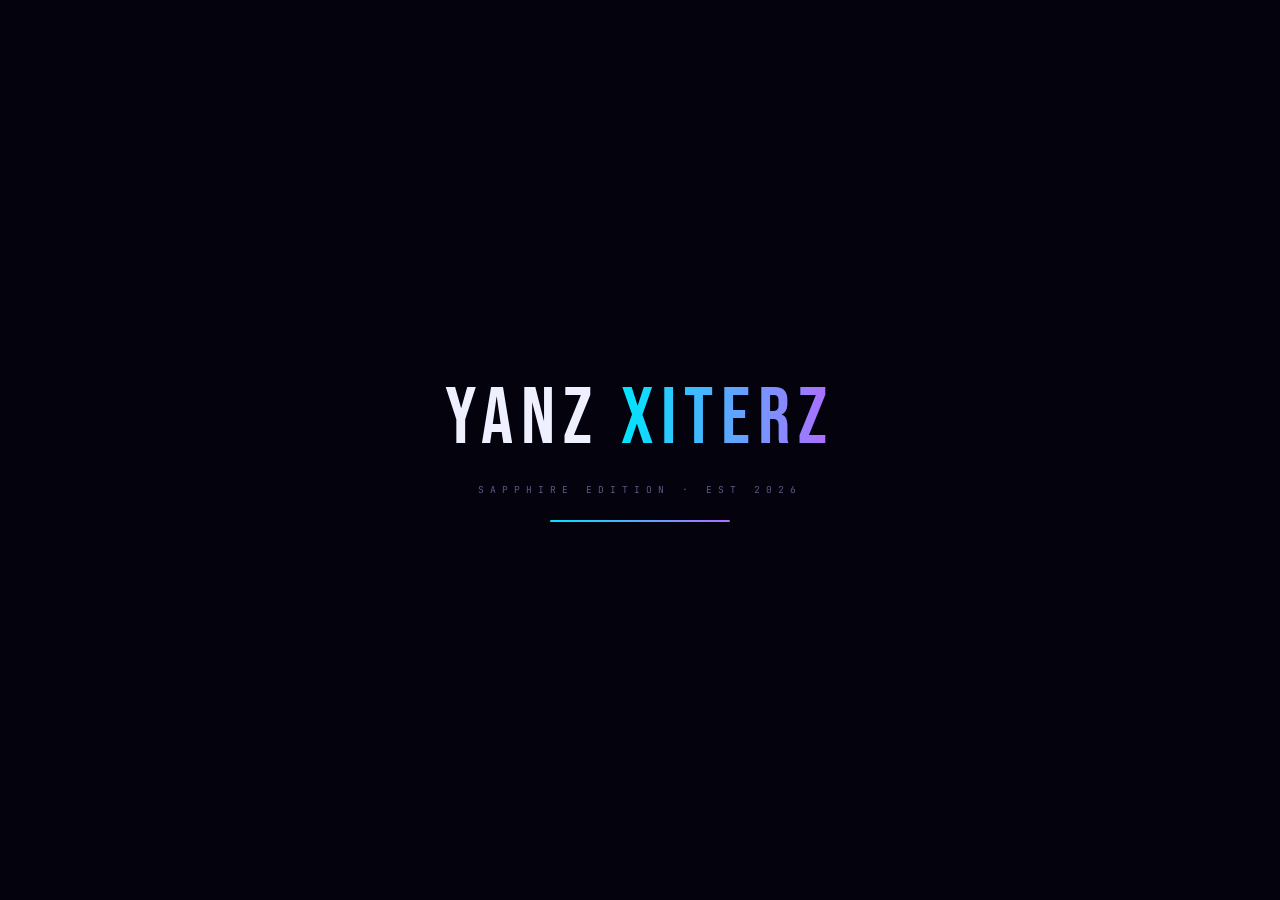
==== index.html @ e08638f2 "Rename webfile10.html to index.html" ====
<!DOCTYPE html>
<html lang="id">
<head>
    <meta charset="UTF-8">
    <meta name="viewport" content="width=device-width, initial-scale=1.0, maximum-scale=1.0, user-scalable=no">
    <title>YANZ XITERZ — SAPPHIRE</title>
    <link href="https://fonts.googleapis.com/css2?family=Bebas+Neue&family=Outfit:wght@300;400;600;700;900&family=JetBrains+Mono:wght@400;700&display=swap" rel="stylesheet">
    <link rel="stylesheet" href="https://cdnjs.cloudflare.com/ajax/libs/font-awesome/6.5.0/css/all.min.css">
    <style>
        /* ═══════════════════════════════
           ROOT TOKENS
        ═══════════════════════════════ */
        :root {
            --bg: #04030d;
            --bg2: #080615;
            --bg3: #0c0a1e;
            --surf: rgba(255, 255, 255, 0.032);
            --surf2: rgba(255, 255, 255, 0.06);
            --c1: #00e5ff;
            --c2: #b36bff;
            --c3: #ff3d6e;
            --gold: #fbbf24;
            --green: #00e08a;
            --border: rgba(0, 229, 255, 0.1);
            --border2: rgba(0, 229, 255, 0.25);
            --text: #eef0ff;
            --dim: #5a5a82;
            --F1: 'Bebas Neue', sans-serif;
            --F2: 'Outfit', sans-serif;
            --F3: 'JetBrains Mono', monospace;
            --r: 18px;
            --r2: 14px;
        }
        * {
            margin: 0;
            padding: 0;
            box-sizing: border-box;
            -webkit-tap-highlight-color: transparent;
        }
        html {
            scroll-behavior: smooth;
        }
        body {
            font-family: var(--F2);
            background: var(--bg);
            color: var(--text);
            overflow-x: hidden;
            min-height: 100vh;
            cursor: default;
        }

        /* ═══════════════════════════════
           CANVAS BG
        ═══════════════════════════════ */
        #cv {
            position: fixed;
            inset: 0;
            z-index: 0;
            pointer-events: none;
        }

        /* ═══════════════════════════════
           INTRO SCREEN
        ═══════════════════════════════ */
        #intro {
            position: fixed;
            inset: 0;
            background: var(--bg);
            z-index: 99999;
            display: flex;
            flex-direction: column;
            align-items: center;
            justify-content: center;
            gap: 24px;
            transition: opacity 0.6s, transform 0.6s;
        }
        #intro.out {
            opacity: 0;
            transform: scale(1.06);
            pointer-events: none;
        }
        .il {
            font-family: var(--F1);
            font-size: clamp(2.8rem, 10vw, 5rem);
            letter-spacing: 8px;
            text-align: center;
            line-height: 1;
        }
        .il .hl {
            background: linear-gradient(90deg, var(--c1), var(--c2), var(--c3));
            -webkit-background-clip: text;
            -webkit-text-fill-color: transparent;
            background-size: 200%;
            animation: gradShift 3s linear infinite;
        }
        @keyframes gradShift {
            0% {
                background-position: 0%
            }
            100% {
                background-position: 200%
            }
        }
        .i-tag {
            font-family: var(--F3);
            font-size: 0.6rem;
            letter-spacing: 6px;
            color: var(--dim);
            text-transform: uppercase;
        }
        .i-prog {
            width: 180px;
            height: 2px;
            background: rgba(255, 255, 255, 0.05);
            border-radius: 2px;
            overflow: hidden;
        }
        .i-fill {
            height: 100%;
            background: linear-gradient(90deg, var(--c1), var(--c2));
            animation: prog 1.6s cubic-bezier(.4, 0, .2, 1) forwards;
        }
        @keyframes prog {
            to {
                width: 100%;
                transform: none;
            }
            from {
                width: 0;
            }
        }

        /* ═══════════════════════════════
           HEADER
        ═══════════════════════════════ */
        header {
            position: sticky;
            top: 0;
            z-index: 500;
            height: 58px;
            padding: 0 18px;
            display: flex;
            align-items: center;
            justify-content: space-between;
            background: rgba(4, 3, 13, 0.88);
            backdrop-filter: blur(24px);
            -webkit-backdrop-filter: blur(24px);
            border-bottom: 1px solid var(--border);
        }
        .logo {
            display: flex;
            align-items: center;
            gap: 10px;
        }
        .logo-mark {
            width: 32px;
            height: 32px;
            border-radius: 8px;
            background: linear-gradient(135deg, var(--c1), var(--c2));
            display: flex;
            align-items: center;
            justify-content: center;
            font-family: var(--F1);
            font-size: 1.05rem;
            color: #000;
            letter-spacing: 1px;
            box-shadow: 0 0 14px rgba(0, 229, 255, 0.35);
        }
        .logo-text {
            font-family: var(--F1);
            font-size: 1.15rem;
            letter-spacing: 3px;
        }
        .logo-text em {
            color: var(--c1);
            font-style: normal;
        }
        .hdr-right {
            display: flex;
            align-items: center;
            gap: 12px;
        }
        .live-chip {
            display: flex;
            align-items: center;
            gap: 5px;
            font-family: var(--F3);
            font-size: 0.55rem;
            letter-spacing: 2px;
            color: var(--green);
            background: rgba(0, 224, 138, 0.07);
            border: 1px solid rgba(0, 224, 138, 0.18);
            border-radius: 6px;
            padding: 5px 9px;
        }
        .live-dot {
            width: 5px;
            height: 5px;
            border-radius: 50%;
            background: var(--green);
            animation: blink 1.2s infinite;
        }
        @keyframes blink {
            0%,
            100% {
                opacity: 1;
            }
            50% {
                opacity: 0.15;
            }
        }
        .fp-btn {
            background: none;
            border: 1px solid var(--border2);
            border-radius: 8px;
            width: 34px;
            height: 34px;
            display: flex;
            align-items: center;
            justify-content: center;
            color: var(--dim);
            font-size: 1rem;
            cursor: pointer;
            transition: all 0.2s;
        }
        .fp-btn:hover {
            color: var(--c1);
            border-color: var(--c1);
            background: rgba(0, 229, 255, 0.06);
        }

        /* ═══════════════════════════════
           HERO STRIP
        ═══════════════════════════════ */
        .hero-strip {
            position: relative;
            z-index: 1;
            padding: 22px 18px 0;
            max-width: 1200px;
            margin: 0 auto;
        }
        .hero-inner {
            background: linear-gradient(135deg, rgba(0, 229, 255, 0.07) 0%, rgba(179, 107, 255, 0.07) 50%, rgba(255, 61, 110, 0.05) 100%);
            border: 1px solid var(--border2);
            border-radius: 20px;
            padding: 22px 24px;
            display: flex;
            align-items: center;
            justify-content: space-between;
            gap: 16px;
            overflow: hidden;
            position: relative;
        }
        .hero-inner::before {
            content: '';
            position: absolute;
            top: -60px;
            right: -60px;
            width: 200px;
            height: 200px;
            border-radius: 50%;
            background: radial-gradient(circle, rgba(0, 229, 255, 0.12), transparent 70%);
            pointer-events: none;
        }
        .hero-left {}
        .hero-title {
            font-family: var(--F1);
            font-size: clamp(1.4rem, 5vw, 2.2rem);
            letter-spacing: 3px;
            line-height: 1;
            margin-bottom: 6px;
        }
        .hero-title .hl2 {
            color: var(--c1);
        }
        .hero-sub {
            font-size: 0.75rem;
            color: var(--dim);
            font-family: var(--F3);
            letter-spacing: 1px;
        }
        .hero-badges {
            display: flex;
            gap: 8px;
            margin-top: 14px;
            flex-wrap: wrap;
        }
        .hb {
            font-family: var(--F3);
            font-size: 0.5rem;
            letter-spacing: 2px;
            text-transform: uppercase;
            padding: 4px 10px;
            border-radius: 6px;
            display: flex;
            align-items: center;
            gap: 5px;
        }
        .hb-cyan {
            background: rgba(0, 229, 255, 0.1);
            color: var(--c1);
            border: 1px solid rgba(0, 229, 255, 0.2);
        }
        .hb-pink {
            background: rgba(255, 61, 110, 0.1);
            color: var(--c3);
            border: 1px solid rgba(255, 61, 110, 0.2);
        }
        .hb-gold {
            background: rgba(251, 191, 36, 0.1);
            color: var(--gold);
            border: 1px solid rgba(251, 191, 36, 0.2);
        }
        .hero-right {
            text-align: right;
            flex-shrink: 0;
        }
        .hero-num {
            font-family: var(--F1);
            font-size: 2.8rem;
            color: var(--c1);
            line-height: 1;
            text-shadow: 0 0 30px rgba(0, 229, 255, 0.4);
        }
        .hero-nlabel {
            font-family: var(--F3);
            font-size: 0.5rem;
            color: var(--dim);
            letter-spacing: 2px;
            margin-top: 2px;
        }

        /* ═══════════════════════════════
           SEARCH
        ═══════════════════════════════ */
        .s-wrap {
            padding: 16px 18px 0;
            max-width: 1200px;
            margin: 0 auto;
            position: relative;
            z-index: 1;
        }
        .s-box {
            display: flex;
            align-items: center;
            gap: 12px;
            background: var(--surf);
            border: 1px solid var(--border);
            border-radius: var(--r);
            padding: 13px 18px;
            transition: border-color 0.3s, box-shadow 0.3s;
        }
        .s-box:focus-within {
            border-color: rgba(0, 229, 255, 0.4);
            box-shadow: 0 0 0 3px rgba(0, 229, 255, 0.05);
        }
        .s-box i {
            color: var(--c1);
            font-size: 0.9rem;
            opacity: 0.6;
        }
        .s-box input {
            background: none;
            border: none;
            outline: none;
            color: var(--text);
            width: 100%;
            font-family: var(--F2);
            font-size: 0.9rem;
        }
        .s-box input::placeholder {
            color: var(--dim);
        }
        .s-box .s-clear {
            background: none;
            border: none;
            color: var(--dim);
            font-size: 0.85rem;
            cursor: pointer;
            opacity: 0;
            transition: opacity 0.2s;
            padding: 2px;
        }
        .s-box input:not(:placeholder-shown)~.s-clear {
            opacity: 1;
        }

        /* ═══════════════════════════════
           CATEGORY TABS
        ═══════════════════════════════ */
        .ct-scroll {
            overflow-x: auto;
            scrollbar-width: none;
            position: relative;
            z-index: 1;
        }
        .ct-scroll::-webkit-scrollbar {
            display: none;
        }
        .ct-inner {
            display: flex;
            gap: 8px;
            padding: 14px 18px;
            max-width: 1200px;
            margin: 0 auto;
        }
        .chip {
            padding: 8px 16px;
            white-space: nowrap;
            cursor: pointer;
            font-family: var(--F3);
            font-size: 0.6rem;
            letter-spacing: 1.5px;
            text-transform: uppercase;
            border: 1px solid var(--border);
            border-radius: 9px;
            color: var(--dim);
            transition: all 0.22s;
            user-select: none;
        }
        .chip:hover {
            border-color: rgba(0, 229, 255, 0.3);
            color: var(--c1);
        }
        .chip.active {
            background: rgba(0, 229, 255, 0.1);
            border-color: var(--c1);
            color: var(--c1);
            box-shadow: 0 0 16px rgba(0, 229, 255, 0.1);
        }

        /* ═══════════════════════════════
           SECTION BAR
        ═══════════════════════════════ */
        .sec-bar {
            display: flex;
            align-items: center;
            justify-content: space-between;
            padding: 10px 18px;
            max-width: 1200px;
            margin: 0 auto;
            position: relative;
            z-index: 1;
        }
        .sec-title {
            font-family: var(--F1);
            font-size: 1.1rem;
            letter-spacing: 2px;
        }
        .sec-title span {
            color: var(--c1);
        }
        .sec-count {
            font-family: var(--F3);
            font-size: 0.55rem;
            letter-spacing: 2px;
            color: var(--dim);
            background: var(--surf);
            border: 1px solid var(--border);
            border-radius: 20px;
            padding: 4px 12px;
        }

        /* ═══════════════════════════════
           GRID
        ═══════════════════════════════ */
        .grid {
            display: grid;
            grid-template-columns: repeat(auto-fill, minmax(165px, 1fr));
            gap: 13px;
            padding: 10px 18px 240px;
            max-width: 1200px;
            margin: 0 auto;
            position: relative;
            z-index: 1;
        }
        @media(max-width:420px) {
            .grid {
                grid-template-columns: 1fr 1fr;
                gap: 10px;
                padding-inline: 12px;
            }
        }
        @media(min-width:900px) {
            .grid {
                grid-template-columns: repeat(auto-fill, minmax(200px, 1fr));
            }
        }

        /* ═══════════════════════════════
           CARD
        ═══════════════════════════════ */
        .card {
            background: var(--surf);
            border: 1px solid var(--border);
            border-radius: var(--r);
            overflow: hidden;
            transition: transform 0.28s cubic-bezier(.34, 1.56, .64, 1), box-shadow 0.28s, border-color 0.28s;
            animation: cIn 0.4s ease backwards;
            position: relative;
        }
        @keyframes cIn {
            from {
                opacity: 0;
                transform: translateY(22px);
            }
            to {
                opacity: 1;
                transform: none;
            }
        }
        .card:hover {
            transform: translateY(-7px) scale(1.015);
            border-color: rgba(0, 229, 255, 0.35);
            box-shadow: 0 20px 50px rgba(0, 0, 0, 0.5), 0 0 0 1px rgba(0, 229, 255, 0.2), 0 0 30px rgba(0, 229, 255, 0.06);
        }
        .card::after {
            content: '';
            position: absolute;
            top: 0;
            left: 0;
            right: 0;
            height: 1.5px;
            background: linear-gradient(90deg, transparent, var(--c1), transparent);
            opacity: 0;
            transition: opacity 0.3s;
        }
        .card:hover::after {
            opacity: 1;
        }

        /* CARD IMAGE */
        .c-img {
            width: 100%;
            aspect-ratio: 1/1;
            position: relative;
            overflow: hidden;
            background: linear-gradient(145deg, #080418, #0d0826);
            border-bottom: 1px solid var(--border);
            display: flex;
            align-items: center;
            justify-content: center;
        }
        .c-img img {
            width: 100%;
            height: 100%;
            object-fit: cover;
            display: block;
        }
        .c-icon-wrap {
            display: flex;
            flex-direction: column;
            align-items: center;
            gap: 8px;
            padding: 10px;
            text-align: center;
        }
        .c-icon {
            font-size: 2.1rem;
            background: linear-gradient(135deg, var(--c1), var(--c2));
            -webkit-background-clip: text;
            -webkit-text-fill-color: transparent;
            filter: drop-shadow(0 0 14px rgba(0, 229, 255, 0.4));
        }
        .c-cat-mini {
            font-family: var(--F3);
            font-size: 0.42rem;
            letter-spacing: 2px;
            color: var(--dim);
            text-transform: uppercase;
            line-height: 1.2;
        }

        /* Rotating glow in image */
        .c-img-glow {
            position: absolute;
            inset: 0;
            background: conic-gradient(from 0deg at 50% 50%, transparent 70%, rgba(0, 229, 255, 0.07) 85%, transparent 100%);
            animation: rotG 8s linear infinite;
        }
        @keyframes rotG {
            to {
                transform: rotate(360deg);
            }
        }

        /* TIER BADGE */
        .tier {
            position: absolute;
            top: 9px;
            left: 9px;
            font-family: var(--F3);
            font-size: 0.48rem;
            letter-spacing: 2px;
            text-transform: uppercase;
            padding: 3px 8px;
            border-radius: 6px;
            font-weight: 700;
            z-index: 3;
        }
        .t-vvip {
            background: rgba(251, 191, 36, 0.15);
            color: var(--gold);
            border: 1px solid rgba(251, 191, 36, 0.35);
        }
        .t-vip {
            background: rgba(179, 107, 255, 0.15);
            color: var(--c2);
            border: 1px solid rgba(179, 107, 255, 0.3);
        }
        .t-std {
            background: rgba(0, 229, 255, 0.08);
            color: var(--c1);
            border: 1px solid rgba(0, 229, 255, 0.2);
        }

        /* POPULARITY BAR */
        .pop-bar-wrap {
            position: absolute;
            bottom: 0;
            left: 0;
            right: 0;
            height: 3px;
            background: rgba(255, 255, 255, 0.04);
        }
        .pop-bar {
            height: 100%;
            border-radius: 0 2px 0 0;
            transition: width 0.8s ease;
        }
        .pb-gold {
            background: linear-gradient(90deg, var(--gold), #fde68a);
        }
        .pb-cyan {
            background: linear-gradient(90deg, var(--c1), var(--c2));
        }
        .pb-dim {
            background: linear-gradient(90deg, var(--dim), var(--dim));
        }

        /* CARD BODY */
        .c-body {
            padding: 13px;
        }
        .c-meta {
            font-family: var(--F3);
            font-size: 0.48rem;
            letter-spacing: 2px;
            color: var(--dim);
            text-transform: uppercase;
            margin-bottom: 4px;
        }
        .c-name {
            font-family: var(--F1);
            font-size: 0.95rem;
            letter-spacing: 1px;
            line-height: 1.15;
            margin-bottom: 10px;
        }
        .c-row {
            display: flex;
            align-items: flex-end;
            justify-content: space-between;
            margin-bottom: 12px;
        }
        .c-price-wrap {}
        .c-plabel {
            font-family: var(--F3);
            font-size: 0.45rem;
            color: var(--dim);
            letter-spacing: 1.5px;
            margin-bottom: 2px;
        }
        .c-price {
            font-family: var(--F3);
            font-size: 0.95rem;
            font-weight: 700;
            background: linear-gradient(90deg, var(--gold), #fde68a);
            -webkit-background-clip: text;
            -webkit-text-fill-color: transparent;
        }
        .c-stars {
            font-size: 0.45rem;
            color: var(--gold);
            letter-spacing: 1px;
            opacity: 0.8;
            line-height: 1;
        }

        /* BUY BUTTON */
        .c-btn {
            width: 100%;
            padding: 11px 12px;
            border-radius: 11px;
            cursor: pointer;
            background: var(--surf);
            border: 1px solid var(--border);
            color: var(--text);
            font-family: var(--F3);
            font-size: 0.6rem;
            letter-spacing: 2px;
            text-transform: uppercase;
            position: relative;
            overflow: hidden;
            transition: border-color 0.25s, color 0.25s;
            display: flex;
            align-items: center;
            justify-content: center;
            gap: 8px;
        }
        .c-btn::before {
            content: '';
            position: absolute;
            inset: 0;
            background: linear-gradient(135deg, var(--c1), var(--c2));
            opacity: 0;
            transition: opacity 0.25s;
        }
        .c-btn span,
        .c-btn i {
            position: relative;
            z-index: 1;
            transition: color 0.25s;
        }
        .c-btn:hover {
            border-color: transparent;
            box-shadow: 0 6px 22px rgba(0, 229, 255, 0.2);
        }
        .c-btn:hover::before {
            opacity: 1;
        }
        .c-btn:hover span,
        .c-btn:hover i {
            color: #000;
        }

        /* ═══════════════════════════════
           FLOATING DOCK
        ═══════════════════════════════ */
        .dock {
            position: fixed;
            bottom: 0;
            left: 0;
            right: 0;
            z-index: 800;
            background: rgba(4, 3, 13, 0.92);
            backdrop-filter: blur(28px);
            -webkit-backdrop-filter: blur(28px);
            border-top: 1px solid var(--border);
            padding: 14px 18px 22px;
        }
        .dock-btns {
            display: flex;
            gap: 12px;
            max-width: 600px;
            margin: 0 auto 12px;
        }
        .btn-testi {
            flex: 1;
            display: flex;
            align-items: center;
            justify-content: center;
            gap: 10px;
            padding: 15px 12px;
            border-radius: 14px;
            text-decoration: none;
            background: rgba(179, 107, 255, 0.1);
            border: 1px solid rgba(179, 107, 255, 0.3);
            color: var(--c2);
            font-family: var(--F3);
            font-size: 0.75rem;
            font-weight: 600;
            letter-spacing: 1.5px;
            text-transform: uppercase;
            transition: all 0.25s;
        }
        .btn-testi:hover {
            background: rgba(179, 107, 255, 0.2);
            box-shadow: 0 8px 24px rgba(179, 107, 255, 0.2);
            transform: translateY(-2px);
        }
        .btn-testi i {
            font-size: 1.05rem;
        }
        .btn-order {
            flex: 2;
            display: flex;
            align-items: center;
            justify-content: center;
            gap: 11px;
            padding: 15px 12px;
            border-radius: 14px;
            text-decoration: none;
            cursor: pointer;
            border: none;
            background: linear-gradient(135deg, var(--c1), var(--c2));
            color: #000;
            font-family: var(--F3);
            font-size: 0.78rem;
            font-weight: 700;
            letter-spacing: 2px;
            text-transform: uppercase;
            box-shadow: 0 8px 30px rgba(0, 229, 255, 0.25);
            transition: transform 0.2s, box-shadow 0.2s;
        }
        .btn-order:hover {
            transform: translateY(-2px);
            box-shadow: 0 14px 36px rgba(0, 229, 255, 0.35);
        }
        .btn-order i {
            font-size: 1.1rem;
        }

        .dock-copy {
            text-align: center;
            font-family: var(--F3);
            font-size: 0.55rem;
            letter-spacing: 3px;
            color: var(--dim);
            text-transform: uppercase;
        }
        .dock-copy a {
            color: var(--c1);
            text-decoration: none;
        }

        /* ═══════════════════════════════
           AUTHOR SECTION
        ═══════════════════════════════ */
        .author-section {
            position: relative;
            z-index: 1;
            max-width: 1200px;
            margin: 0 auto;
            padding: 0 18px 15px;
        }
        .author-card {
            background: var(--surf);
            border: 1px solid var(--border);
            border-radius: 14px;
            padding: 16px 20px;
            display: flex;
            align-items: center;
            gap: 16px;
            position: relative;
            overflow: hidden;
        }
        .author-card::before {
            content: '';
            position: absolute;
            inset: 0;
            background: linear-gradient(135deg, rgba(0, 229, 255, 0.03), rgba(179, 107, 255, 0.03));
            pointer-events: none;
        }
        .author-av {
            width: 44px;
            height: 44px;
            border-radius: 10px;
            flex-shrink: 0;
            background: linear-gradient(135deg, var(--c1), var(--c2));
            display: flex;
            align-items: center;
            justify-content: center;
            font-family: var(--F1);
            font-size: 1.2rem;
            color: #000;
            letter-spacing: 1px;
            box-shadow: 0 0 12px rgba(0, 229, 255, 0.25);
        }
        .author-info {
            flex: 1;
        }
        .author-label {
            font-family: var(--F3);
            font-size: 0.55rem;
            letter-spacing: 2px;
            color: var(--dim);
            text-transform: uppercase;
            margin-bottom: 3px;
        }
        .author-name {
            font-family: var(--F1);
            font-size: 1.1rem;
            letter-spacing: 1.5px;
        }
        .author-name em {
            color: var(--c1);
            font-style: normal;
        }
        .author-desc {
            font-size: 0.75rem;
            color: var(--dim);
            margin-top: 2px;
            font-family: var(--F2);
        }
        .author-right {
            text-align: right;
            flex-shrink: 0;
        }
        .author-ver {
            font-family: var(--F3);
            font-size: 0.55rem;
            letter-spacing: 1.5px;
            color: var(--c2);
            background: rgba(179, 107, 255, 0.08);
            border: 1px solid rgba(179, 107, 255, 0.15);
            border-radius: 6px;
            padding: 4px 10px;
            display: inline-block;
            margin-bottom: 6px;
        }
        .author-year {
            font-family: var(--F3);
            font-size: 0.55rem;
            color: var(--dim);
            letter-spacing: 1px;
        }

        /* ═══════════════════════════════
           ADMIN PANEL
        ═══════════════════════════════ */
        #adm {
            position: fixed;
            inset: 0;
            z-index: 9999;
            background: var(--bg);
            display: none;
            overflow-y: auto;
            padding: 22px 18px 120px;
        }
        .adm-hdr {
            display: flex;
            align-items: center;
            justify-content: space-between;
            margin-bottom: 24px;
            flex-wrap: wrap;
            gap: 10px;
        }
        .adm-hdr h2 {
            font-family: var(--F1);
            font-size: 1.4rem;
            letter-spacing: 3px;
        }
        .adm-hdr h2 em {
            color: var(--c1);
            font-style: normal;
        }
        .adm-actions {
            display: flex;
            gap: 10px;
            align-items: center;
            flex-wrap: wrap;
        }
        .adm-close {
            background: var(--surf);
            border: 1px solid var(--border);
            border-radius: 8px;
            width: 36px;
            height: 36px;
            display: flex;
            align-items: center;
            justify-content: center;
            color: var(--dim);
            font-size: 1rem;
            cursor: pointer;
            transition: all 0.2s;
        }
        .adm-close:hover {
            color: var(--text);
            border-color: var(--c1);
        }
        .adm-add-btn,
        .adm-cat-btn,
        .adm-delcat-btn {
            background: linear-gradient(135deg, var(--c1), var(--c2));
            border: none;
            border-radius: 8px;
            color: #000;
            font-family: var(--F3);
            font-size: 0.65rem;
            font-weight: 700;
            letter-spacing: 1.5px;
            padding: 0 14px;
            height: 36px;
            display: flex;
            align-items: center;
            gap: 6px;
            cursor: pointer;
            transition: transform 0.2s, box-shadow 0.2s;
            text-transform: uppercase;
            white-space: nowrap;
        }
        .adm-cat-btn {
            background: linear-gradient(135deg, var(--gold), #f59e0b);
            color: #000;
        }
        .adm-delcat-btn {
            background: linear-gradient(135deg, var(--c3), #dc2626);
            color: #fff;
        }
        .adm-add-btn:hover,
        .adm-cat-btn:hover,
        .adm-delcat-btn:hover {
            transform: scale(1.04);
            box-shadow: 0 4px 20px rgba(0, 229, 255, 0.3);
        }

        /* Add product form */
        .adm-add-form {
            background: var(--surf2);
            border: 1px solid var(--border2);
            border-radius: 14px;
            padding: 20px;
            margin-bottom: 24px;
            display: none;
            animation: cIn 0.3s ease backwards;
        }
        .adm-add-form.open {
            display: block;
        }
        .adm-add-form h3 {
            font-family: var(--F1);
            font-size: 1.05rem;
            letter-spacing: 2px;
            margin-bottom: 16px;
        }
        .adm-add-form h3 em {
            color: var(--c1);
            font-style: normal;
        }
        .adm-fl {
            font-family: var(--F3);
            font-size: 0.5rem;
            letter-spacing: 2px;
            color: var(--dim);
            text-transform: uppercase;
            margin-bottom: 5px;
            margin-top: 12px;
        }
        .adm-fl:first-of-type {
            margin-top: 0;
        }
        .adm-in,
        .adm-select {
            background: var(--bg3);
            border: 1px solid var(--border);
            color: var(--text);
            padding: 11px 14px;
            width: 100%;
            border-radius: 10px;
            font-family: var(--F2);
            font-size: 0.85rem;
            outline: none;
            transition: border-color 0.2s;
        }
        .adm-in:focus,
        .adm-select:focus {
            border-color: rgba(0, 229, 255, 0.4);
        }
        .adm-select {
            appearance: none;
            background: var(--bg3) url("data:image/svg+xml,%3Csvg xmlns='http://www.w3.org/2000/svg' width='12' height='12' viewBox='0 0 12 12'%3E%3Cpath fill='%235a5a82' d='M6 8L1 3h10z'/%3E%3C/svg%3E") no-repeat right 14px center;
            background-size: 10px;
            cursor: pointer;
        }
        .adm-select option {
            background: var(--bg3);
            color: var(--text);
        }
        .adm-form-row {
            display: grid;
            grid-template-columns: 1fr 1fr;
            gap: 14px;
        }
        @media(max-width:480px) {
            .adm-form-row {
                grid-template-columns: 1fr;
                gap: 0;
            }
        }
        .adm-submit {
            background: linear-gradient(135deg, var(--green), #00b894);
            color: #000;
            border: none;
            border-radius: 10px;
            padding: 13px 24px;
            font-family: var(--F3);
            font-size: 0.7rem;
            font-weight: 700;
            letter-spacing: 2px;
            text-transform: uppercase;
            cursor: pointer;
            margin-top: 16px;
            transition: transform 0.2s, box-shadow 0.2s;
            width: 100%;
            display: flex;
            align-items: center;
            justify-content: center;
            gap: 10px;
        }
        .adm-submit:hover {
            transform: translateY(-2px);
            box-shadow: 0 8px 28px rgba(0, 224, 138, 0.3);
        }

        .adm-item {
            background: var(--surf);
            border: 1px solid var(--border);
            border-radius: 14px;
            padding: 15px;
            margin-bottom: 12px;
            position: relative;
        }
        .adm-item .adm-del {
            position: absolute;
            top: 12px;
            right: 12px;
            background: rgba(255, 61, 110, 0.12);
            border: 1px solid rgba(255, 61, 110, 0.25);
            border-radius: 6px;
            color: var(--c3);
            font-size: 0.7rem;
            padding: 4px 10px;
            cursor: pointer;
            font-family: var(--F3);
            letter-spacing: 1px;
            transition: all 0.2s;
        }
        .adm-item .adm-del:hover {
            background: rgba(255, 61, 110, 0.25);
            border-color: var(--c3);
        }
        .adm-item .adm-tier-select {
            background: var(--bg3);
            border: 1px solid var(--border);
            color: var(--text);
            padding: 8px 12px;
            border-radius: 8px;
            font-family: var(--F3);
            font-size: 0.65rem;
            outline: none;
            width: 100%;
            margin-bottom: 10px;
            cursor: pointer;
        }
        .adm-item .adm-tier-select option {
            background: var(--bg3);
            color: var(--text);
        }

        .adm-save {
            position: fixed;
            bottom: 24px;
            left: 50%;
            transform: translateX(-50%);
            background: linear-gradient(135deg, var(--c1), var(--c2));
            color: #000;
            padding: 14px 42px;
            border-radius: 50px;
            border: none;
            font-family: var(--F1);
            font-size: 1.05rem;
            letter-spacing: 2px;
            cursor: pointer;
            box-shadow: 0 10px 32px rgba(0, 229, 255, 0.25);
            transition: transform 0.2s;
        }
        .adm-save:hover {
            transform: translateX(-50%) translateY(-2px);
        }

        /* ═══════════════════════════════
           TOAST
        ═══════════════════════════════ */
        .toast {
            position: fixed;
            top: 70px;
            left: 50%;
            transform: translateX(-50%) translateY(-10px);
            background: rgba(0, 229, 255, 0.1);
            border: 1px solid rgba(0, 229, 255, 0.3);
            border-radius: 10px;
            padding: 10px 20px;
            z-index: 99998;
            font-family: var(--F3);
            font-size: 0.6rem;
            letter-spacing: 2px;
            color: var(--c1);
            opacity: 0;
            transition: all 0.3s;
            pointer-events: none;
            white-space: nowrap;
        }
        .toast.show {
            opacity: 1;
            transform: translateX(-50%) translateY(0);
        }

        .z1 {
            position: relative;
            z-index: 1;
        }
    </style>
</head>
<body>

    <canvas id="cv"></canvas>
    <div class="toast" id="toast"></div>

    <!-- INTRO -->
    <div id="intro">
        <div class="il">YANZ <span class="hl">XITERZ</span></div>
        <div class="i-tag">Sapphire Edition · Est 2026</div>
        <div class="i-prog"><div class="i-fill"></div></div>
    </div>

    <!-- ADMIN PANEL -->
    <div id="adm">
        <div class="adm-hdr">
            <h2>ROOT <em>ACCESS</em></h2>
            <div class="adm-actions">
                <button class="adm-cat-btn" onclick="addCategory()"><i class="fas fa-folder-plus"></i> Kategori</button>
                <button class="adm-delcat-btn" onclick="deleteCategory()"><i class="fas fa-folder-minus"></i> Hapus Kategori</button>
                <button class="adm-add-btn" onclick="toggleAddForm()"><i class="fas fa-plus"></i> Tambah</button>
                <button class="adm-close" onclick="closeAdm()"><i class="fas fa-xmark"></i></button>
            </div>
        </div>

        <!-- ADD PRODUCT FORM -->
        <div class="adm-add-form" id="addForm">
            <h3>+ TAMBAH <em>PRODUK</em></h3>
            <div class="adm-fl">Kategori</div>
            <select class="adm-select" id="addCategory"></select>

            <div class="adm-form-row">
                <div>
                    <div class="adm-fl">Nama Produk</div>
                    <input class="adm-in" id="addName" placeholder="Contoh: GHOST V6">
                </div>
                <div>
                    <div class="adm-fl">Harga (Rp)</div>
                    <input class="adm-in" id="addPrice" placeholder="Contoh: 25.000">
                </div>
            </div>

            <div class="adm-fl">Tier</div>
            <select class="adm-select" id="addTier">
                <option value="auto">Otomatis (berdasarkan harga)</option>
                <option value="vvip">VVIP</option>
                <option value="vip">VIP</option>
                <option value="std">STD</option>
            </select>

            <div class="adm-fl">Link Gambar (opsional)</div>
            <input class="adm-in" id="addImage" placeholder="https://example.com/gambar.jpg">

            <button class="adm-submit" onclick="addProduct()"><i class="fas fa-save"></i> Simpan Produk</button>
        </div>

        <div id="admList"></div>
        <button class="adm-save" onclick="saveAdm()"><i class="fas fa-database"></i> UPDATE DATABASE</button>
    </div>

    <!-- HEADER -->
    <header>
        <div class="logo">
            <div class="logo-mark">YX</div>
            <div class="logo-text">YANZ <em>XITERZ</em></div>
        </div>
        <div class="hdr-right">
            <div class="live-chip"><span class="live-dot"></span>LIVE</div>
            <button class="fp-btn" onclick="openAdm()" title="Admin"><i class="fas fa-fingerprint"></i></button>
        </div>
    </header>

    <!-- HERO -->
    <div class="hero-strip z1">
        <div class="hero-inner">
            <div class="hero-left">
                <div class="hero-title">PREMIUM<br><span class="hl2">PRICELIST</span></div>
                <div class="hero-sub">TRUSTED SELLER · FAST RESPON</div>
                <div class="hero-badges">
                    <div class="hb hb-cyan"><i class="fas fa-bolt"></i>INSTANT</div>
                    <div class="hb hb-pink"><i class="fas fa-shield-halved"></i>AMAN</div>
                    <div class="hb hb-gold"><i class="fas fa-star"></i>5.0 RATING</div>
                </div>
            </div>
            <div class="hero-right">
                <div class="hero-num" id="heroTotal">—</div>
                <div class="hero-nlabel">TOTAL PRODUK</div>
            </div>
        </div>
    </div>

    <!-- SEARCH -->
    <div class="s-wrap">
        <div class="s-box">
            <i class="fas fa-magnifying-glass"></i>
            <input type="text" id="sInput" placeholder="Cari produk VVIP, drag, headshot...">
            <button class="s-clear" onclick="clearSearch()"><i class="fas fa-xmark"></i></button>
        </div>
    </div>

    <!-- CATEGORIES -->
    <div class="ct-scroll"><div class="ct-inner" id="catNav"></div></div>

    <!-- SECTION BAR -->
    <div class="sec-bar">
        <div class="sec-title" id="secTitle">— <span>LOADING</span></div>
        <div class="sec-count" id="secCount">0 ITEM</div>
    </div>

    <!-- GRID -->
    <main class="grid" id="grid"></main>

    <!-- AUTHOR -->
    <div class="author-section" id="authorSec">
        <div class="author-card">
            <div class="author-av">SD</div>
            <div class="author-info">
                <div class="author-label">Dibuat oleh</div>
                <div class="author-name">YANZ <em>DEV</em></div>
                <div class="author-desc">Website Resmi · Pricelist VVIP</div>
            </div>
            <div class="author-right">
                <div class="author-ver">v2.0 SAPPHIRE</div>
                <div class="author-year">© 2026 SUPRZ DEV</div>
            </div>
        </div>
    </div>

    <!-- DOCK -->
    <div class="dock">
        <div class="dock-btns">
            <a href="https://whatsapp.com/channel/0029Vb8Hd5t1NCrcwsUqDX0M" class="btn-testi" target="_blank">
                <i class="fas fa-certificate"></i>
                <span>TESTI</span>
            </a>
            <button class="btn-order" onclick="openOrder()">
                <i class="fab fa-whatsapp"></i>
                <span>ORDER SEKARANG</span>
            </button>
        </div>
        <div class="dock-copy">
            <a href="https://whatsapp.com/channel/0029Vb8Hd5t1NCrcwsUqDX0M" target="_blank">YANZ XOTERZ</a>
            &nbsp;·&nbsp; SAPPHIRE BUILD &nbsp;·&nbsp; © 2026
        </div>
    </div>

    <script>
        /* ═══ ANIMATED CANVAS BG ═══ */
        (() => {
            const cv = document.getElementById('cv'),
                ctx = cv.getContext('2d');
            let W, H;
            const resize = () => { W = cv.width = innerWidth;
                H = cv.height = innerHeight; };
            resize();
            window.addEventListener('resize', resize);

            const drawGrid = () => {
                ctx.clearRect(0, 0, W, H);
                ctx.lineWidth = 1;
                for (let x = 0; x < W; x += 55) {
                    ctx.strokeStyle = `rgba(0,229,255,${0.02+Math.sin(Date.now()/3000+x)*0.008})`;
                    ctx.beginPath();
                    ctx.moveTo(x, 0);
                    ctx.lineTo(x, H);
                    ctx.stroke();
                }
                for (let y = 0; y < H; y += 55) {
                    ctx.strokeStyle = `rgba(179,107,255,${0.015+Math.sin(Date.now()/4000+y)*0.006})`;
                    ctx.beginPath();
                    ctx.moveTo(0, y);
                    ctx.lineTo(W, y);
                    ctx.stroke();
                }
                const g1 = ctx.createRadialGradient(W * .1, H * .15, 0, W * .1, H * .15, W * .45);
                g1.addColorStop(0, 'rgba(0,229,255,0.06)');
                g1.addColorStop(1, 'transparent');
                ctx.fillStyle = g1;
                ctx.fillRect(0, 0, W, H);
                const g2 = ctx.createRadialGradient(W * .9, H * .85, 0, W * .9, H * .85, W * .4);
                g2.addColorStop(0, 'rgba(179,107,255,0.05)');
                g2.addColorStop(1, 'transparent');
                ctx.fillStyle = g2;
                ctx.fillRect(0, 0, W, H);
            };

            const pts = [];
            for (let i = 0; i < 70; i++) pts.push(mkPt());

            function mkPt() {
                return {
                    x: Math.random() * W,
                    y: Math.random() * H,
                    r: Math.random() * 1.2 + 0.2,
                    sx: (Math.random() - .5) * .25,
                    sy: -(Math.random() * .35 + 0.05),
                    a: Math.random() * .5 + 0.15,
                    col: Math.random() > .5 ? '0,229,255' : '179,107,255'
                };
            }

            const loop = () => {
                drawGrid();
                pts.forEach(p => {
                    p.x += p.sx;
                    p.y += p.sy;
                    if (p.y < -8) { Object.assign(p, mkPt());
                        p.y = H + 5; }
                    ctx.beginPath();
                    ctx.arc(p.x, p.y, p.r, 0, Math.PI * 2);
                    ctx.fillStyle = `rgba(${p.col},${p.a})`;
                    ctx.fill();
                });
                requestAnimationFrame(loop);
            };
            loop();
        })();

        /* ═══ DATA ═══ */
        const RAW = {
            "AIM HEAD": [{ n: "BASIC", p: "5.000" }, { n: "ULTRA", p: "12.500" }, { n: "ACUZERION", p: "17.500" },
            { n: "CELESTIAL", p: "20.000" }, { n: "VAXONIC", p: "15.000" }],
            "AIM BOT": [{ n: "INFERNUS", p: "20.000" }, { n: "HARDNER", p: "15.500" }, { n: "GHOST V1", p: "5.000" },
            { n: "GHOST V2", p: "10.000" }, { n: "GHOST V3", p: "15.000" }, { n: "GHOST V4", p: "20.000" },
            { n: "GHOST V5", p: "25.000" }],
            "AIM ON POINT TO BODY": [{ n: "ON POINT 70%", p: "8.000" }, { n: "ON POINT 80%", p: "12.000" },
            { n: "ON POINT 90%", p: "15.000" }],
            "AIM GOOD": [{ n: "AQUARIUS", p: "5.000" }, { n: "ZEUS", p: "8.000" }, { n: "BLESS", p: "13.000" },
            { n: "POSEIDON", p: "16.000" }, { n: "XERPHES", p: "20.000" }],
            "AIM LOCK BODY": [{ n: "BODY LOCK 50%", p: "2.000" }, { n: "BODY LOCK 60%", p: "3.000" },
            { n: "BODY LOCK 70%", p: "5.000" }, { n: "BODY LOCK 80%", p: "8.000" },
            { n: "BODY LOCK 90%", p: "10.000" }, { n: "BODY LOCK 97% V1", p: "12.500" },
            { n: "BODY LOCK 97% V2", p: "13.000" }, { n: "BODY LOCK 97% V3", p: "15.000" },
            { n: "BODY LOCK 100%", p: "20.000" }],
            "AIM SERIES": [{ n: "TRACING VVIP", p: "15.500" }, { n: "MISTIC", p: "20.000" }],
            "DRAG SHOOT": [{ n: "METEOROIT V1", p: "8.000" }, { n: "GALAKSI VIP", p: "19.500" },
            { n: "COSMOS V2", p: "20.900" }, { n: "DRAG SHOOT", p: "13.500" }, { n: "NEBULA VIP 2", p: "25.000" },
            { n: "JOKER VIP V3", p: "35.000" }, { n: "ZODIAC VIP V4", p: "40.000" },
            { n: "ASTROLIGHT VVIP V5", p: "50.000" }],
            "HEAD LOCK": [{ n: "SCORPIONS", p: "20.500" }, { n: "MAXVIONEX", p: "25.500" }, { n: "CAKRA", p: "19.500" },
            { n: "SONIC", p: "15.500" }, { n: "QUARTZ", p: "20.000" }, { n: "PHOENIX", p: "12.000" },
            { n: "TEMPEST", p: "25.000" }],
            "EASY DRAG": [{ n: "BASIC", p: "5.800" }, { n: "VIP", p: "9.000" }, { n: "V1", p: "10.000" },
            { n: "V2", p: "12.000" }, { n: "V3", p: "14.000" }, { n: "V4", p: "17.000" }, { n: "V5", p: "20.000" }],
            "HEAD TRICK": [{ n: "VOLCANIC", p: "15.500" }, { n: "FANATIC", p: "25.000" }, { n: "PRIME HD", p: "35.000" },
            { n: "ZYVER HD", p: "45.000" }],
            "DRAG HEADSHOT": [{ n: "BASIC", p: "10.000" }, { n: "SONIC", p: "13.000" }, { n: "ULTIMATE", p: "16.000" },
            { n: "RARE", p: "18.000" }, { n: "MYTHIC", p: "20.000" }],
            "AIM SETTINGS": [{ n: "WARRIORS", p: "2.000" }, { n: "DESTROYED", p: "12.000" },
            { n: "MISTICK", p: "15.000" }, { n: "INFERNUS", p: "20.000" }, { n: "MYCOPLASMA", p: "30.000" },
            { n: "SUPERCHARGE", p: "32.000" }, { n: "NEOGENESIS", p: "35.000" },
            { n: "ELECTROLYTES", p: "45.000" }],
            "BONUS": [{ n: "STABILIZER", p: "5.000" }, { n: "AIM TO BODY", p: "8.900" },
            { n: "PELICIN LAYAR", p: "4.000" }, { n: "WEB NOKOS", p: "2.000" }, { n: "QRIS NO KTP", p: "4.000" },
            { n: "INJEKTOR", p: "15.000" }]
        };

        const ICONS = {
            "AIM HEAD": "fa-crosshairs",
            "AIM BOT": "fa-robot",
            "AIM ON POINT TO BODY": "fa-bullseye",
            "AIM GOOD": "fa-wand-magic-sparkles",
            "AIM LOCK BODY": "fa-person-rifle",
            "AIM SERIES": "fa-satellite-dish",
            "DRAG SHOOT": "fa-meteor",
            "HEAD LOCK": "fa-lock",
            "EASY DRAG": "fa-hand-pointer",
            "HEAD TRICK": "fa-fire",
            "DRAG HEADSHOT": "fa-skull-crossbones",
            "AIM SETTINGS": "fa-sliders",
            "BONUS": "fa-gift"
        };

        // ----- Dynamic Categories -----
        function getCategories() {
            let cats = JSON.parse(localStorage.getItem('sx_cats'));
            if (!cats || !cats.length) {
                cats = Object.keys(RAW);
                localStorage.setItem('sx_cats', JSON.stringify(cats));
            }
            return cats;
        }

        function setCategories(cats) {
            localStorage.setItem('sx_cats', JSON.stringify(cats));
        }

        function addNewCategory(name) {
            let cats = getCategories();
            if (cats.includes(name)) { showToast('⚠ Kategori sudah ada'); return false; }
            cats.push(name);
            setCategories(cats);
            return true;
        }

        function deleteCategory() {
            const cats = getCategories();
            if (!cats.length) { showToast('⚠ Tidak ada kategori'); return; }
            const catToDelete = prompt(`Kategori yang akan dihapus:\n${cats.join(', ')}\n\nKetik nama kategori:`);
            if (!catToDelete) return;
            const trimmed = catToDelete.trim().toUpperCase();
            if (!cats.includes(trimmed)) { showToast('⚠ Kategori tidak ditemukan'); return; }
            if (!confirm(`Yakin hapus kategori "${trimmed}" beserta SEMUA produk di dalamnya?`)) return;
            const newCats = cats.filter(c => c !== trimmed);
            setCategories(newCats);
            DB = DB.filter(p => p.category !== trimmed);
            saveDB();
            if (activeCat === trimmed) {
                activeCat = newCats.length ? newCats[0] : '';
            }
            buildCats();
            render();
            document.getElementById('heroTotal').textContent = DB.length;
            showToast(`🗑 Kategori "${trimmed}" dihapus`);
        }

        // ----- DB -----
        let DB = [];
        try { DB = JSON.parse(localStorage.getItem('sx_db_v3')) || []; } catch (e) {}

        const currentCats = getCategories();
        if (!DB.length) {
            DB = [];
            currentCats.forEach(cat => {
                if (RAW[cat]) {
                    RAW[cat].forEach(item => {
                        DB.push({
                            id: 'ID' + Math.random().toString(36).substr(2, 8).toUpperCase(),
                            category: cat,
                            name: item.n,
                            price: item.p,
                            img: '',
                            tier: 'auto'
                        });
                    });
                }
            });
            saveDB();
        }

        DB.forEach(p => { if (!p.tier) p.tier = 'auto'; });
        saveDB();

        document.getElementById('heroTotal').textContent = DB.length;

        let activeCat = getCategories()[0] || '';

        /* ═══ HELPERS ═══ */
        function parsePrice(p) {
            return parseFloat(p.replace(/\./g, '').replace(/[^0-9.]/g, ''));
        }

        function getTierClass(product) {
            if (product.tier === 'vvip') return { cls: 't-vvip', label: 'VVIP', pc: 'pb-gold' };
            if (product.tier === 'vip') return { cls: 't-vip', label: 'VIP', pc: 'pb-cyan' };
            if (product.tier === 'std') return { cls: 't-std', label: 'STD', pc: 'pb-dim' };
            // auto
            const v = parsePrice(product.price);
            if (isNaN(v) || !v) return { cls: 't-std', label: 'STD', pop: 30, pc: 'pb-dim' };
            if (v >= 30000 || product.price.toLowerCase().includes('vvip')) return { cls: 't-vvip', label: 'VVIP',
                pop: Math.min(95, 60 + (v / 1000)), pc: 'pb-gold' };
            if (v >= 12000 || product.price.toLowerCase().includes('vip')) return { cls: 't-vip', label: 'VIP',
                pop: Math.min(80, 40 + (v / 1000)), pc: 'pb-cyan' };
            return { cls: 't-std', label: 'STD', pop: Math.min(60, 20 + (v / 1000)), pc: 'pb-dim' };
        }

        function stars(p) {
            const v = parsePrice(p);
            if (isNaN(v)) return '★★★☆☆';
            if (v >= 40000) return '★★★★★';
            if (v >= 25000) return '★★★★☆';
            if (v >= 12000) return '★★★☆☆';
            if (v >= 6000) return '★★☆☆☆';
            return '★☆☆☆☆';
        }

        /* ═══ TOAST ═══ */
        function showToast(msg) {
            const t = document.getElementById('toast');
            t.textContent = msg;
            t.classList.add('show');
            setTimeout(() => t.classList.remove('show'), 2200);
        }

        /* ═══ INTRO ═══ */
        window.addEventListener('load', () => {
            setTimeout(() => {
                document.getElementById('intro').classList.add('out');
                setTimeout(() => document.getElementById('intro').style.display = 'none', 620);
                buildCats();
                render();
            }, 1900);
        });

        /* ═══ CATEGORIES ═══ */
        function buildCats() {
            const nav = document.getElementById('catNav');
            nav.innerHTML = '';
            const cats = getCategories();
            if (!cats.length) return;
            if (!activeCat || !cats.includes(activeCat)) activeCat = cats[0];
            cats.forEach((cat) => {
                const el = document.createElement('div');
                el.className = 'chip' + (cat === activeCat ? ' active' : '');
                el.textContent = cat;
                el.onclick = function() {
                    document.querySelectorAll('.chip').forEach(c => c.classList.remove('active'));
                    this.classList.add('active');
                    activeCat = cat;
                    render();
                };
                nav.appendChild(el);
            });
            populateCatDropdown();
        }

        function populateCatDropdown() {
            const sel = document.getElementById('addCategory');
            sel.innerHTML = '';
            const cats = getCategories();
            cats.forEach(cat => {
                const opt = document.createElement('option');
                opt.value = cat;
                opt.textContent = cat;
                if (cat === activeCat) opt.selected = true;
                sel.appendChild(opt);
            });
        }

        /* ═══ RENDER ═══ */
        function render() {
            const grid = document.getElementById('grid');
            const q = document.getElementById('sInput').value.toLowerCase().trim();
            grid.innerHTML = '';

            const list = DB.filter(p => p.category === activeCat && (p.name.toLowerCase().includes(q) || q === ''));

            const ws = activeCat.split(' ');
            if (ws.length > 1) {
                document.getElementById('secTitle').innerHTML = `— <span>${ws.slice(0,-1).join(' ')}</span> ${ws.slice(-1)[0]}`;
            } else {
                document.getElementById('secTitle').innerHTML = `— <span>${activeCat}</span>`;
            }
            document.getElementById('secCount').textContent = list.length + ' ITEM';

            list.forEach((p, i) => {
                const tierInfo = getTierClass(p);
                const currentIcon = ICONS[p.category] || 'fa-star';
                const imgContent = p.img ?
                    `<img src="${p.img}" loading="lazy">` :
                    `<div class="c-icon-wrap"><i class="fas ${currentIcon} c-icon"></i><span class="c-cat-mini">${p.category}</span></div>`;

                const card = document.createElement('div');
                card.className = 'card';
                card.style.animationDelay = (i * 0.045) + 's';
                card.innerHTML = `
              <div class="c-img">
                ${imgContent}
                <div class="c-img-glow"></div>
                <div class="tier ${tierInfo.cls}">${tierInfo.label}</div>
                <div class="pop-bar-wrap"><div class="pop-bar ${tierInfo.pc}" style="width:0%" data-w="${tierInfo.pop || 30}"></div></div>
              </div>
              <div class="c-body">
                <div class="c-meta">${p.category}</div>
                <div class="c-name">${p.name}</div>
                <div class="c-row">
                  <div class="c-price-wrap">
                    <div class="c-plabel">HARGA</div>
                    <div class="c-price">Rp ${p.price}</div>
                  </div>
                  <div class="c-stars">${stars(p.price)}</div>
                </div>
                <button class="c-btn" onclick="buyWA('${p.name.replace(/'/g,"\\'")}','${p.price}')">
                  <i class="fab fa-whatsapp"></i><span>ORDER</span>
                </button>
              </div>`;
                grid.appendChild(card);
            });

            requestAnimationFrame(() => {
                document.querySelectorAll('.pop-bar[data-w]').forEach(b => {
                    setTimeout(() => { b.style.width = b.dataset.w + '%'; }, 200);
                });
            });

            document.getElementById('authorSec').style.display = list.length ? 'block' : 'none';
        }

        /* ═══ ORDER ═══ */
        function buyWA(name, price) {
            const phone = "6283800220815";
            const msg = `*HALO ADMIN YANZ XOTERZ*\n` +
                `━━━━━━━━━━━━━━━━━━━\n` +
                `*Produk:* ${name}\n` +
                `*Harga:* Rp ${price}\n` +
                `━━━━━━━━━━━━━━━━━━━\n` +
                `Saya ingin memesan, bagaimana pembayarannya?`;
            window.open(`https://wa.me/${phone}?text=${encodeURIComponent(msg)}`, '_blank');
        }

        function openOrder() {
            const phone = "6283800220815";
            const msg = `*HALO ADMIN YANZ XITERZ*\n` +
                `━━━━━━━━━━━━━━━━━━━\n` +
                `Saya ingin memesan produk dari SUPRZ XITERZ.\n` +
                `Tolong info katalog terbaru ya!\n` +
                `━━━━━━━━━━━━━━━━━━━`;
            window.open(`https://wa.me/${phone}?text=${encodeURIComponent(msg)}`, '_blank');
        }

        /* ═══ SEARCH ═══ */
        document.getElementById('sInput').addEventListener('input', render);

        function clearSearch() {
            document.getElementById('sInput').value = '';
            render();
        }

        /* ═══ ADMIN — LOGIN ═══ */
        const ADMIN_PASSWORD = "yanzking122";

        function openAdm() {
            const pw = prompt("MASUKKAN PASSWORD ADMIN:");
            if (pw === ADMIN_PASSWORD) {
                document.getElementById('adm').style.display = 'block';
                renderAdmList();
                populateCatDropdown();
                document.getElementById('addForm').classList.remove('open');
            } else if (pw !== null) {
                showToast("⚠ PASSWORD SALAH");
            }
        }

        function closeAdm() {
            document.getElementById('adm').style.display = 'none';
            render();
        }

        /* ═══ ADMIN — CRUD ═══ */
        function toggleAddForm() {
            const f = document.getElementById('addForm');
            f.classList.toggle('open');
            if (f.classList.contains('open')) {
                document.getElementById('addName').value = '';
                document.getElementById('addPrice').value = '';
                document.getElementById('addImage').value = '';
                document.getElementById('addTier').value = 'auto';
                document.getElementById('addCategory').value = activeCat;
                document.getElementById('addName').focus();
            }
        }

        function renderAdmList() {
            const el = document.getElementById('admList');
            el.innerHTML =
                `<p style="font-family:var(--F3);font-size:0.6rem;letter-spacing:3px;color:var(--c1);margin-bottom:16px;text-transform:uppercase;">Kategori: ${activeCat}</p>`;
            DB.filter(p => p.category === activeCat).forEach(p => {
                const d = document.createElement('div');
                d.className = 'adm-item';
                d.innerHTML = `
              <button class="adm-del" onclick="deleteProduct('${p.id}')"><i class="fas fa-trash-can"></i> Hapus</button>
              <div class="adm-fl">Nama Produk</div>
              <input class="adm-in" id="n-${p.id}" value="${p.name.replace(/"/g,'&quot;')}">
              <div class="adm-fl">Harga</div>
              <input class="adm-in" id="p-${p.id}" value="${p.price}">
              <div class="adm-fl">Tier</div>
              <select class="adm-tier-select" id="t-${p.id}">
                <option value="auto" ${p.tier==='auto'?'selected':''}>Otomatis</option>
                <option value="vvip" ${p.tier==='vvip'?'selected':''}>VVIP</option>
                <option value="vip" ${p.tier==='vip'?'selected':''}>VIP</option>
                <option value="std" ${p.tier==='std'?'selected':''}>STD</option>
              </select>
              <div class="adm-fl">Link Gambar (opsional)</div>
              <input class="adm-in" id="i-${p.id}" value="${p.img}" placeholder="https://...">`;
                el.appendChild(d);
            });
        }

        function deleteProduct(id) {
            if (!confirm('Yakin hapus produk ini?')) return;
            DB = DB.filter(p => p.id !== id);
            saveDB();
            renderAdmList();
            document.getElementById('heroTotal').textContent = DB.length;
            showToast('🗑 Produk dihapus');
        }

        function addProduct() {
            const cat = document.getElementById('addCategory').value;
            const name = document.getElementById('addName').value.trim();
            const price = document.getElementById('addPrice').value.trim();
            const img = document.getElementById('addImage').value.trim();
            const tier = document.getElementById('addTier').value;

            if (!name) { showToast('⚠ Nama produk wajib diisi'); return; }
            if (!price) { showToast('⚠ Harga wajib diisi'); return; }
            if (!/^\d+(\.\d{3})*$/.test(price) && !/^\d+$/.test(price)) {
                showToast('⚠ Format harga salah. Contoh: 25.000');
                return;
            }

            let formattedPrice = price;
            if (!price.includes('.')) {
                const num = parseInt(price, 10);
                if (!isNaN(num)) {
                    formattedPrice = num.toLocaleString('id-ID');
                }
            }

            const newProd = {
                id: 'ID' + Math.random().toString(36).substr(2, 8).toUpperCase(),
                category: cat,
                name: name,
                price: formattedPrice,
                img: img || '',
                tier: tier
            };

            DB.push(newProd);
            saveDB();
            document.getElementById('heroTotal').textContent = DB.length;
            renderAdmList();
            document.getElementById('addForm').classList.remove('open');
            showToast('✓ Produk berhasil ditambahkan!');
            if (cat === activeCat) render();
        }

        function addCategory() {
            const name = prompt('Masukkan nama kategori baru:');
            if (!name) return;
            const trimmed = name.trim().toUpperCase();
            if (!trimmed) { showToast('⚠ Nama tidak boleh kosong'); return; }
            if (addNewCategory(trimmed)) {
                showToast(`✓ Kategori "${trimmed}" ditambahkan`);
                buildCats();
                activeCat = trimmed;
                document.querySelectorAll('.chip').forEach(c => c.classList.remove('active'));
                document.querySelectorAll('.chip').forEach(c => {
                    if (c.textContent === trimmed) c.classList.add('active');
                });
                render();
            } else {
                showToast('⚠ Kategori sudah ada');
            }
        }

        function saveAdm() {
            DB.forEach(p => {
                const n = document.getElementById(`n-${p.id}`);
                const pr = document.getElementById(`p-${p.id}`);
                const im = document.getElementById(`i-${p.id}`);
                const t = document.getElementById(`t-${p.id}`);
                if (n && pr && im && t) {
                    p.name = n.value;
                    p.price = pr.value;
                    p.img = im.value;
                    p.tier = t.value;
                }
            });
            saveDB();
            showToast("✓ DATABASE UPDATED");
            closeAdm();
        }

        function saveDB() {
            localStorage.setItem('sx_db_v3', JSON.stringify(DB));
        }
    </script>
</body>
</html>
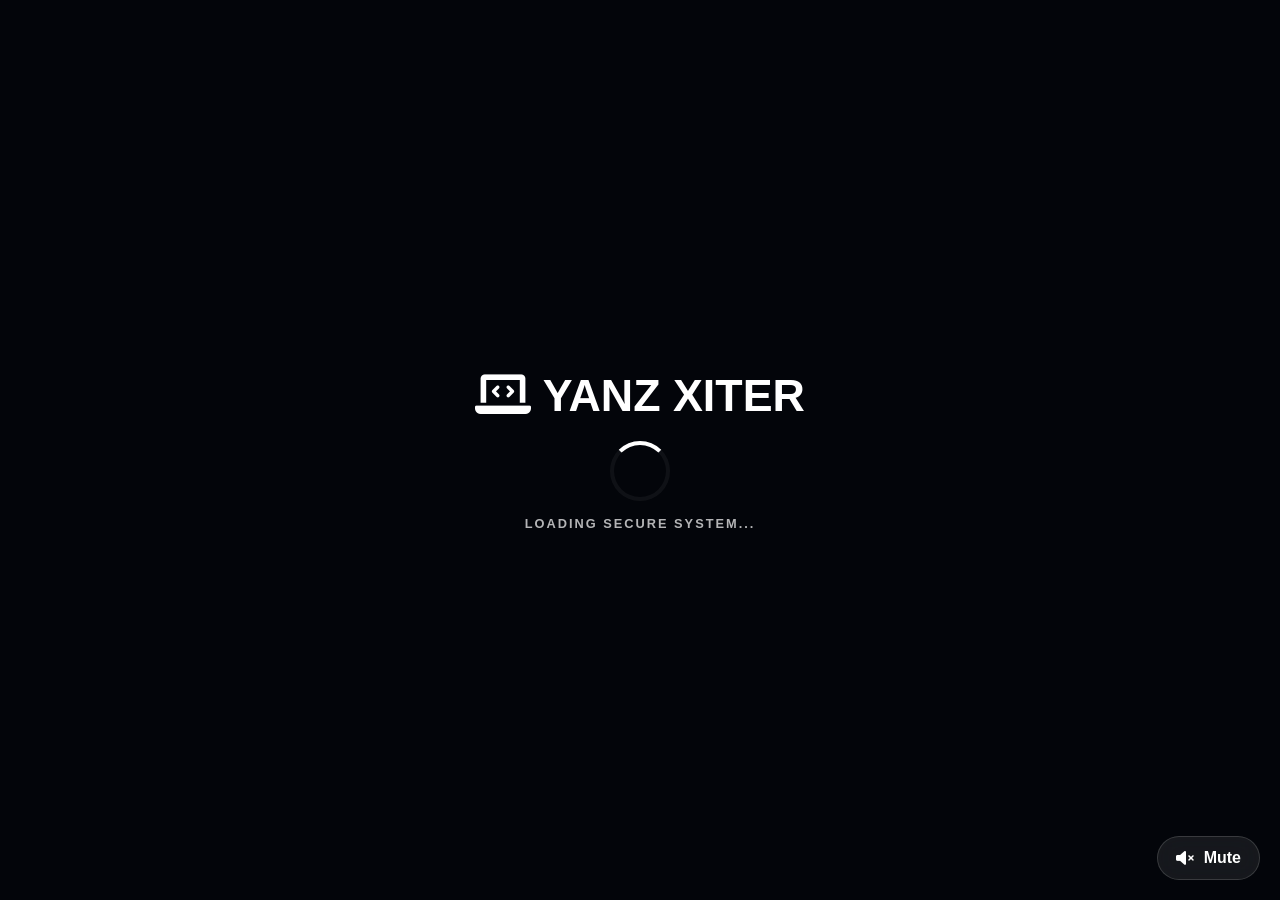
==== commit ebc6004e: "Rename webfile10.html to index.html" ====
--- a/index.html
+++ b/index.html
@@ -2,1872 +2,801 @@
 <html lang="id">
 <head>
     <meta charset="UTF-8">
-    <meta name="viewport" content="width=device-width, initial-scale=1.0, maximum-scale=1.0, user-scalable=no">
-    <title>YANZ XITERZ — SAPPHIRE</title>
-    <link href="https://fonts.googleapis.com/css2?family=Bebas+Neue&family=Outfit:wght@300;400;600;700;900&family=JetBrains+Mono:wght@400;700&display=swap" rel="stylesheet">
-    <link rel="stylesheet" href="https://cdnjs.cloudflare.com/ajax/libs/font-awesome/6.5.0/css/all.min.css">
+    <meta name="viewport" content="width=device-width, initial-scale=1.0, user-scalable=yes, viewport-fit=cover">
+    <title>YANZXITER | WEB OTOMATIS + PUSH NOTIF</title>
+    <link rel="stylesheet" href="https://cdnjs.cloudflare.com/ajax/libs/font-awesome/6.0.0-beta3/css/all.min.css">
     <style>
-        /* ═══════════════════════════════
-           ROOT TOKENS
-        ═══════════════════════════════ */
-        :root {
-            --bg: #04030d;
-            --bg2: #080615;
-            --bg3: #0c0a1e;
-            --surf: rgba(255, 255, 255, 0.032);
-            --surf2: rgba(255, 255, 255, 0.06);
-            --c1: #00e5ff;
-            --c2: #b36bff;
-            --c3: #ff3d6e;
-            --gold: #fbbf24;
-            --green: #00e08a;
-            --border: rgba(0, 229, 255, 0.1);
-            --border2: rgba(0, 229, 255, 0.25);
-            --text: #eef0ff;
-            --dim: #5a5a82;
-            --F1: 'Bebas Neue', sans-serif;
-            --F2: 'Outfit', sans-serif;
-            --F3: 'JetBrains Mono', monospace;
-            --r: 18px;
-            --r2: 14px;
-        }
         * {
             margin: 0;
             padding: 0;
             box-sizing: border-box;
-            -webkit-tap-highlight-color: transparent;
-        }
-        html {
-            scroll-behavior: smooth;
-        }
+            user-select: none;
+        }
+
         body {
-            font-family: var(--F2);
-            background: var(--bg);
-            color: var(--text);
+            font-family: 'Inter', 'Poppins', sans-serif;
+            min-height: 100vh;
+            color: white;
             overflow-x: hidden;
-            min-height: 100vh;
-            cursor: default;
-        }
-
-        /* ═══════════════════════════════
-           CANVAS BG
-        ═══════════════════════════════ */
-        #cv {
+            background: radial-gradient(circle at 10% 20%, #0b0e16, #03050a);
+            font-size: 16px;
+            -webkit-text-size-adjust: 100%;
+        }
+
+        #bgVideo {
             position: fixed;
-            inset: 0;
+            top: 0;
+            left: 0;
+            width: 100%;
+            height: 100%;
+            object-fit: cover;
             z-index: 0;
             pointer-events: none;
-        }
-
-        /* ═══════════════════════════════
-           INTRO SCREEN
-        ═══════════════════════════════ */
-        #intro {
+            filter: brightness(0.6);
+        }
+
+        .video-fallback {
             position: fixed;
-            inset: 0;
-            background: var(--bg);
-            z-index: 99999;
-            display: flex;
-            flex-direction: column;
-            align-items: center;
-            justify-content: center;
-            gap: 24px;
-            transition: opacity 0.6s, transform 0.6s;
-        }
-        #intro.out {
-            opacity: 0;
-            transform: scale(1.06);
-            pointer-events: none;
-        }
-        .il {
-            font-family: var(--F1);
-            font-size: clamp(2.8rem, 10vw, 5rem);
-            letter-spacing: 8px;
-            text-align: center;
-            line-height: 1;
-        }
-        .il .hl {
-            background: linear-gradient(90deg, var(--c1), var(--c2), var(--c3));
-            -webkit-background-clip: text;
-            -webkit-text-fill-color: transparent;
-            background-size: 200%;
-            animation: gradShift 3s linear infinite;
-        }
-        @keyframes gradShift {
-            0% {
-                background-position: 0%
-            }
-            100% {
-                background-position: 200%
-            }
-        }
-        .i-tag {
-            font-family: var(--F3);
-            font-size: 0.6rem;
-            letter-spacing: 6px;
-            color: var(--dim);
-            text-transform: uppercase;
-        }
-        .i-prog {
-            width: 180px;
-            height: 2px;
-            background: rgba(255, 255, 255, 0.05);
-            border-radius: 2px;
-            overflow: hidden;
-        }
-        .i-fill {
+            top: 0;
+            left: 0;
+            width: 100%;
             height: 100%;
-            background: linear-gradient(90deg, var(--c1), var(--c2));
-            animation: prog 1.6s cubic-bezier(.4, 0, .2, 1) forwards;
-        }
-        @keyframes prog {
-            to {
-                width: 100%;
-                transform: none;
-            }
-            from {
-                width: 0;
-            }
-        }
-
-        /* ═══════════════════════════════
-           HEADER
-        ═══════════════════════════════ */
-        header {
-            position: sticky;
-            top: 0;
-            z-index: 500;
-            height: 58px;
-            padding: 0 18px;
-            display: flex;
-            align-items: center;
-            justify-content: space-between;
-            background: rgba(4, 3, 13, 0.88);
-            backdrop-filter: blur(24px);
-            -webkit-backdrop-filter: blur(24px);
-            border-bottom: 1px solid var(--border);
-        }
-        .logo {
+            background: radial-gradient(circle at 10% 20%, #0b0e16, #03050a);
+            z-index: -2;
+        }
+
+        .content-overlay {
+            position: relative;
+            z-index: 2;
+        }
+
+        /* ANIMATIONS */
+        @keyframes fadeInUp {
+            from { opacity: 0; transform: translateY(30px); }
+            to { opacity: 1; transform: translateY(0); }
+        }
+
+        @keyframes fadeInScale {
+            from { opacity: 0; transform: scale(0.9); }
+            to { opacity: 1; transform: scale(1); }
+        }
+
+        @keyframes glowPulse {
+            0% { text-shadow: 0 0 5px rgba(255,255,255,0.2); }
+            100% { text-shadow: 0 0 20px rgba(255,255,255,0.6), 0 0 10px rgba(255,255,255,0.4); }
+        }
+
+        @keyframes float {
+            0% { transform: translateY(0px); }
+            50% { transform: translateY(-10px); }
+            100% { transform: translateY(0px); }
+        }
+
+        @keyframes borderGlow {
+            0% { border-color: rgba(255, 255, 255, 0.1); box-shadow: 0 0 5px rgba(255,255,255,0.05); }
+            50% { border-color: rgba(255, 255, 255, 0.3); box-shadow: 0 0 15px rgba(255,255,255,0.2); }
+            100% { border-color: rgba(255, 255, 255, 0.1); box-shadow: 0 0 5px rgba(255,255,255,0.05); }
+        }
+
+        @keyframes slideInRight {
+            from { transform: translateX(50px); opacity: 0; }
+            to { transform: translateX(0); opacity: 1; }
+        }
+
+        .sound-control {
+            position: fixed;
+            bottom: 20px;
+            right: 20px;
+            background: rgba(255, 255, 255, 0.08);
+            backdrop-filter: blur(12px);
+            border: 1px solid rgba(255, 255, 255, 0.15);
+            border-radius: 50px;
+            padding: 12px 18px;
+            cursor: pointer;
+            z-index: 1001;
             display: flex;
             align-items: center;
             gap: 10px;
-        }
-        .logo-mark {
-            width: 32px;
-            height: 32px;
-            border-radius: 8px;
-            background: linear-gradient(135deg, var(--c1), var(--c2));
+            transition: all 0.3s cubic-bezier(0.4, 0, 0.2, 1);
+            font-weight: bold;
+            color: white;
+            animation: slideInRight 0.8s ease-out;
+        }
+        .sound-control:hover {
+            background: rgba(255, 255, 255, 0.2);
+            border-color: rgba(255, 255, 255, 0.4);
+            transform: scale(1.1);
+            box-shadow: 0 0 20px rgba(255,255,255,0.2);
+        }
+
+        .loading-screen {
+            position: fixed;
+            top: 0;
+            left: 0;
+            width: 100%;
+            height: 100%;
+            background: #03050a;
+            z-index: 9999;
+            display: flex;
+            justify-content: center;
+            align-items: center;
+            flex-direction: column;
+            transition: opacity 0.8s cubic-bezier(0.4, 0, 0.2, 1);
+        }
+        .loading-screen.hide {
+            opacity: 0;
+            visibility: hidden;
+            pointer-events: none;
+        }
+        .loading-logo {
+            font-size: 2.8rem;
+            font-weight: 800;
+            color: white;
+            animation: glowPulse 1.2s infinite alternate;
+            margin-bottom: 20px;
+        }
+        .loading-spinner {
+            width: 60px;
+            height: 60px;
+            border: 4px solid rgba(255, 255, 255, 0.05);
+            border-top: 4px solid #ffffff;
+            border-radius: 50%;
+            animation: spin 1s cubic-bezier(0.5, 0.1, 0.5, 0.9) infinite;
+        }
+        @keyframes spin { 0% { transform: rotate(0deg); } 100% { transform: rotate(360deg); } }
+        @keyframes rainbowShift {
+            0% { filter: hue-rotate(0deg); opacity: 0.5; }
+            50% { filter: hue-rotate(180deg); opacity: 0.7; }
+            100% { filter: hue-rotate(360deg); opacity: 0.5; }
+        }
+
+        .app-main {
+            max-width: 1200px;
+            margin: 0 auto;
+            padding: 1.5rem 1rem 4rem;
+            display: none;
+            opacity: 0;
+        }
+        .app-main.show { 
+            display: block; 
+            animation: fadeInUp 1s forwards;
+        }
+
+        .hero-glow {
+            background: rgba(255, 255, 255, 0.03);
+            backdrop-filter: blur(20px);
+            border-radius: 2.5rem;
+            padding: 2.5rem 1.5rem;
+            text-align: center;
+            margin-bottom: 2.5rem;
+            border: 1px solid rgba(255, 255, 255, 0.1);
+            box-shadow: 0 15px 45px rgba(0, 0, 0, 0.3);
+            animation: float 4s infinite ease-in-out;
+        }
+        .hero-glow h1 {
+            font-size: 2.5rem;
+            font-weight: 900;
+            letter-spacing: -1px;
+            background: linear-gradient(135deg, #ffffff 0%, #a1a1a1 100%);
+            -webkit-background-clip: text;
+            background-clip: text;
+            color: transparent;
+            margin-bottom: 10px;
+        }
+
+        .badge-ob53 {
+            background: linear-gradient(90deg, rgba(255,255,255,0), rgba(255,255,255,0.1), rgba(255,255,255,0));
+            display: inline-block;
+            padding: 0.6rem 2rem;
+            border-radius: 50px;
+            font-size: 0.9rem;
+            font-weight: 700;
+            margin: 15px 0;
+            border: 1px solid rgba(255, 255, 255, 0.2);
+            animation: borderGlow 3s infinite;
+        }
+
+        .contact-badge {
+            padding: 10px 22px;
+            border-radius: 60px;
+            text-decoration: none;
+            font-weight: 700;
+            font-size: 0.9rem;
+            display: inline-flex;
+            align-items: center;
+            gap: 10px;
+            transition: 0.3s cubic-bezier(0.4, 0, 0.2, 1);
+            backdrop-filter: blur(10px);
+            background: rgba(255, 255, 255, 0.06);
+            border: 1px solid rgba(255, 255, 255, 0.1);
+            color: white;
+        }
+        .contact-badge:hover {
+            background: rgba(255, 255, 255, 0.15);
+            transform: translateY(-5px) scale(1.05);
+            box-shadow: 0 10px 20px rgba(0,0,0,0.2);
+            border-color: rgba(255,255,255,0.4);
+        }
+
+        .visitor-panel {
+            background: rgba(255, 255, 255, 0.03);
+            backdrop-filter: blur(15px);
+            border-radius: 2rem;
+            padding: 1.5rem;
+            margin-bottom: 2rem;
+            display: flex;
+            justify-content: space-between;
+            align-items: center;
+            flex-wrap: wrap;
+            gap: 20px;
+            border: 1px solid rgba(255, 255, 255, 0.08);
+            animation: fadeInScale 0.8s ease-out 0.2s backwards;
+        }
+
+        .stat-card {
+            text-align: center;
+            background: rgba(255, 255, 255, 0.04);
+            padding: 12px 25px;
+            border-radius: 20px;
+            border: 1px solid rgba(255, 255, 255, 0.05);
+            transition: 0.3s;
+        }
+        .stat-card:hover {
+            background: rgba(255, 255, 255, 0.08);
+            transform: translateY(-3px);
+        }
+        .stat-card span { font-size: 1.8rem; font-weight: 900; }
+
+        /* CATEGORIES GRID - 3 COLUMNS (FIXED SIZE) */
+        .categories-grid {
+            display: grid;
+            grid-template-columns: repeat(3, 1fr);
+            gap: 16px;
+            margin-bottom: 48px;
+            width: 100%;
+        }
+
+        @media (max-width: 1024px) {
+            .categories-grid {
+                grid-template-columns: repeat(3, 1fr);
+                gap: 14px;
+            }
+        }
+
+        @media (max-width: 768px) {
+            .categories-grid {
+                grid-template-columns: repeat(3, 1fr);
+                gap: 12px;
+            }
+        }
+
+        @media (max-width: 480px) {
+            .categories-grid {
+                grid-template-columns: repeat(2, 1fr);
+                gap: 10px;
+            }
+        }
+
+        .category-grid-card {
+            background: linear-gradient(135deg, rgba(255, 100, 150, 0.45), rgba(255, 150, 100, 0.45), rgba(100, 150, 255, 0.45), rgba(150, 100, 255, 0.45), rgba(100, 255, 150, 0.45));
+            backdrop-filter: blur(15px);
+            border-radius: 20px;
+            border: 2px solid rgba(255, 255, 255, 0.15);
+            overflow: hidden;
+            transition: all 0.4s cubic-bezier(0.175, 0.885, 0.32, 1.275);
+            cursor: pointer;
+            opacity: 0;
+            transform: translateY(20px);
+            min-height: 120px;
             display: flex;
             align-items: center;
             justify-content: center;
-            font-family: var(--F1);
-            font-size: 1.05rem;
-            color: #000;
-            letter-spacing: 1px;
-            box-shadow: 0 0 14px rgba(0, 229, 255, 0.35);
-        }
-        .logo-text {
-            font-family: var(--F1);
-            font-size: 1.15rem;
-            letter-spacing: 3px;
-        }
-        .logo-text em {
-            color: var(--c1);
-            font-style: normal;
-        }
-        .hdr-right {
-            display: flex;
-            align-items: center;
-            gap: 12px;
-        }
-        .live-chip {
-            display: flex;
-            align-items: center;
-            gap: 5px;
-            font-family: var(--F3);
-            font-size: 0.55rem;
-            letter-spacing: 2px;
-            color: var(--green);
-            background: rgba(0, 224, 138, 0.07);
-            border: 1px solid rgba(0, 224, 138, 0.18);
-            border-radius: 6px;
-            padding: 5px 9px;
-        }
-        .live-dot {
-            width: 5px;
-            height: 5px;
-            border-radius: 50%;
-            background: var(--green);
-            animation: blink 1.2s infinite;
-        }
-        @keyframes blink {
-            0%,
-            100% {
-                opacity: 1;
-            }
-            50% {
-                opacity: 0.15;
-            }
-        }
-        .fp-btn {
-            background: none;
-            border: 1px solid var(--border2);
-            border-radius: 8px;
-            width: 34px;
-            height: 34px;
-            display: flex;
-            align-items: center;
-            justify-content: center;
-            color: var(--dim);
-            font-size: 1rem;
-            cursor: pointer;
-            transition: all 0.2s;
-        }
-        .fp-btn:hover {
-            color: var(--c1);
-            border-color: var(--c1);
-            background: rgba(0, 229, 255, 0.06);
-        }
-
-        /* ═══════════════════════════════
-           HERO STRIP
-        ═══════════════════════════════ */
-        .hero-strip {
             position: relative;
-            z-index: 1;
-            padding: 22px 18px 0;
-            max-width: 1200px;
-            margin: 0 auto;
-        }
-        .hero-inner {
-            background: linear-gradient(135deg, rgba(0, 229, 255, 0.07) 0%, rgba(179, 107, 255, 0.07) 50%, rgba(255, 61, 110, 0.05) 100%);
-            border: 1px solid var(--border2);
-            border-radius: 20px;
-            padding: 22px 24px;
-            display: flex;
-            align-items: center;
-            justify-content: space-between;
-            gap: 16px;
-            overflow: hidden;
-            position: relative;
-        }
-        .hero-inner::before {
-            content: '';
-            position: absolute;
-            top: -60px;
-            right: -60px;
-            width: 200px;
-            height: 200px;
-            border-radius: 50%;
-            background: radial-gradient(circle, rgba(0, 229, 255, 0.12), transparent 70%);
-            pointer-events: none;
-        }
-        .hero-left {}
-        .hero-title {
-            font-family: var(--F1);
-            font-size: clamp(1.4rem, 5vw, 2.2rem);
-            letter-spacing: 3px;
-            line-height: 1;
-            margin-bottom: 6px;
-        }
-        .hero-title .hl2 {
-            color: var(--c1);
-        }
-        .hero-sub {
-            font-size: 0.75rem;
-            color: var(--dim);
-            font-family: var(--F3);
-            letter-spacing: 1px;
-        }
-        .hero-badges {
-            display: flex;
-            gap: 8px;
-            margin-top: 14px;
-            flex-wrap: wrap;
-        }
-        .hb {
-            font-family: var(--F3);
-            font-size: 0.5rem;
-            letter-spacing: 2px;
-            text-transform: uppercase;
-            padding: 4px 10px;
-            border-radius: 6px;
-            display: flex;
-            align-items: center;
-            gap: 5px;
-        }
-        .hb-cyan {
-            background: rgba(0, 229, 255, 0.1);
-            color: var(--c1);
-            border: 1px solid rgba(0, 229, 255, 0.2);
-        }
-        .hb-pink {
-            background: rgba(255, 61, 110, 0.1);
-            color: var(--c3);
-            border: 1px solid rgba(255, 61, 110, 0.2);
-        }
-        .hb-gold {
-            background: rgba(251, 191, 36, 0.1);
-            color: var(--gold);
-            border: 1px solid rgba(251, 191, 36, 0.2);
-        }
-        .hero-right {
-            text-align: right;
-            flex-shrink: 0;
-        }
-        .hero-num {
-            font-family: var(--F1);
-            font-size: 2.8rem;
-            color: var(--c1);
-            line-height: 1;
-            text-shadow: 0 0 30px rgba(0, 229, 255, 0.4);
-        }
-        .hero-nlabel {
-            font-family: var(--F3);
-            font-size: 0.5rem;
-            color: var(--dim);
-            letter-spacing: 2px;
-            margin-top: 2px;
-        }
-
-        /* ═══════════════════════════════
-           SEARCH
-        ═══════════════════════════════ */
-        .s-wrap {
-            padding: 16px 18px 0;
-            max-width: 1200px;
-            margin: 0 auto;
-            position: relative;
-            z-index: 1;
-        }
-        .s-box {
-            display: flex;
-            align-items: center;
-            gap: 12px;
-            background: var(--surf);
-            border: 1px solid var(--border);
-            border-radius: var(--r);
-            padding: 13px 18px;
-            transition: border-color 0.3s, box-shadow 0.3s;
-        }
-        .s-box:focus-within {
-            border-color: rgba(0, 229, 255, 0.4);
-            box-shadow: 0 0 0 3px rgba(0, 229, 255, 0.05);
-        }
-        .s-box i {
-            color: var(--c1);
-            font-size: 0.9rem;
-            opacity: 0.6;
-        }
-        .s-box input {
-            background: none;
-            border: none;
-            outline: none;
-            color: var(--text);
-            width: 100%;
-            font-family: var(--F2);
-            font-size: 0.9rem;
-        }
-        .s-box input::placeholder {
-            color: var(--dim);
-        }
-        .s-box .s-clear {
-            background: none;
-            border: none;
-            color: var(--dim);
-            font-size: 0.85rem;
-            cursor: pointer;
-            opacity: 0;
-            transition: opacity 0.2s;
-            padding: 2px;
-        }
-        .s-box input:not(:placeholder-shown)~.s-clear {
-            opacity: 1;
-        }
-
-        /* ═══════════════════════════════
-           CATEGORY TABS
-        ═══════════════════════════════ */
-        .ct-scroll {
-            overflow-x: auto;
-            scrollbar-width: none;
-            position: relative;
-            z-index: 1;
-        }
-        .ct-scroll::-webkit-scrollbar {
-            display: none;
-        }
-        .ct-inner {
-            display: flex;
-            gap: 8px;
-            padding: 14px 18px;
-            max-width: 1200px;
-            margin: 0 auto;
-        }
-        .chip {
-            padding: 8px 16px;
-            white-space: nowrap;
-            cursor: pointer;
-            font-family: var(--F3);
-            font-size: 0.6rem;
-            letter-spacing: 1.5px;
-            text-transform: uppercase;
-            border: 1px solid var(--border);
-            border-radius: 9px;
-            color: var(--dim);
-            transition: all 0.22s;
-            user-select: none;
-        }
-        .chip:hover {
-            border-color: rgba(0, 229, 255, 0.3);
-            color: var(--c1);
-        }
-        .chip.active {
-            background: rgba(0, 229, 255, 0.1);
-            border-color: var(--c1);
-            color: var(--c1);
-            box-shadow: 0 0 16px rgba(0, 229, 255, 0.1);
-        }
-
-        /* ═══════════════════════════════
-           SECTION BAR
-        ═══════════════════════════════ */
-        .sec-bar {
-            display: flex;
-            align-items: center;
-            justify-content: space-between;
-            padding: 10px 18px;
-            max-width: 1200px;
-            margin: 0 auto;
-            position: relative;
-            z-index: 1;
-        }
-        .sec-title {
-            font-family: var(--F1);
-            font-size: 1.1rem;
-            letter-spacing: 2px;
-        }
-        .sec-title span {
-            color: var(--c1);
-        }
-        .sec-count {
-            font-family: var(--F3);
-            font-size: 0.55rem;
-            letter-spacing: 2px;
-            color: var(--dim);
-            background: var(--surf);
-            border: 1px solid var(--border);
-            border-radius: 20px;
-            padding: 4px 12px;
-        }
-
-        /* ═══════════════════════════════
-           GRID
-        ═══════════════════════════════ */
-        .grid {
-            display: grid;
-            grid-template-columns: repeat(auto-fill, minmax(165px, 1fr));
-            gap: 13px;
-            padding: 10px 18px 240px;
-            max-width: 1200px;
-            margin: 0 auto;
-            position: relative;
-            z-index: 1;
-        }
-        @media(max-width:420px) {
-            .grid {
-                grid-template-columns: 1fr 1fr;
-                gap: 10px;
-                padding-inline: 12px;
-            }
-        }
-        @media(min-width:900px) {
-            .grid {
-                grid-template-columns: repeat(auto-fill, minmax(200px, 1fr));
-            }
-        }
-
-        /* ═══════════════════════════════
-           CARD
-        ═══════════════════════════════ */
-        .card {
-            background: var(--surf);
-            border: 1px solid var(--border);
-            border-radius: var(--r);
-            overflow: hidden;
-            transition: transform 0.28s cubic-bezier(.34, 1.56, .64, 1), box-shadow 0.28s, border-color 0.28s;
-            animation: cIn 0.4s ease backwards;
-            position: relative;
-        }
-        @keyframes cIn {
-            from {
-                opacity: 0;
-                transform: translateY(22px);
-            }
-            to {
-                opacity: 1;
-                transform: none;
-            }
-        }
-        .card:hover {
-            transform: translateY(-7px) scale(1.015);
-            border-color: rgba(0, 229, 255, 0.35);
-            box-shadow: 0 20px 50px rgba(0, 0, 0, 0.5), 0 0 0 1px rgba(0, 229, 255, 0.2), 0 0 30px rgba(0, 229, 255, 0.06);
-        }
-        .card::after {
+        }
+        .category-grid-card::before {
             content: '';
             position: absolute;
             top: 0;
             left: 0;
             right: 0;
-            height: 1.5px;
-            background: linear-gradient(90deg, transparent, var(--c1), transparent);
-            opacity: 0;
-            transition: opacity 0.3s;
-        }
-        .card:hover::after {
+            bottom: 0;
+            background: linear-gradient(45deg, rgba(255, 0, 127, 0.2), rgba(0, 127, 255, 0.2), rgba(127, 255, 0, 0.2), rgba(255, 127, 0, 0.2));
+            animation: rainbowShift 4s ease-in-out infinite;
+            pointer-events: none;
+            border-radius: 20px;
+        }
+        .category-grid-card.animate {
             opacity: 1;
-        }
-
-        /* CARD IMAGE */
-        .c-img {
-            width: 100%;
-            aspect-ratio: 1/1;
-            position: relative;
-            overflow: hidden;
-            background: linear-gradient(145deg, #080418, #0d0826);
-            border-bottom: 1px solid var(--border);
+            transform: translateY(0);
+        }
+        .category-grid-card:hover {
+            border-color: rgba(255, 255, 255, 0.5);
+            transform: translateY(-12px) scale(1.03);
+            background: rgba(255, 255, 255, 0.1);
+            box-shadow: 0 20px 50px rgba(0, 0, 0, 0.5), 0 0 30px rgba(255,255,255,0.15);
+        }
+        
+        .category-grid-header {
             display: flex;
             align-items: center;
             justify-content: center;
-        }
-        .c-img img {
+            flex-direction: column;
+            padding: 20px 16px;
             width: 100%;
-            height: 100%;
-            object-fit: cover;
-            display: block;
-        }
-        .c-icon-wrap {
-            display: flex;
-            flex-direction: column;
-            align-items: center;
+            text-align: center;
             gap: 8px;
-            padding: 10px;
-            text-align: center;
-        }
-        .c-icon {
-            font-size: 2.1rem;
-            background: linear-gradient(135deg, var(--c1), var(--c2));
-            -webkit-background-clip: text;
-            -webkit-text-fill-color: transparent;
-            filter: drop-shadow(0 0 14px rgba(0, 229, 255, 0.4));
-        }
-        .c-cat-mini {
-            font-family: var(--F3);
-            font-size: 0.42rem;
-            letter-spacing: 2px;
-            color: var(--dim);
-            text-transform: uppercase;
-            line-height: 1.2;
-        }
-
-        /* Rotating glow in image */
-        .c-img-glow {
-            position: absolute;
-            inset: 0;
-            background: conic-gradient(from 0deg at 50% 50%, transparent 70%, rgba(0, 229, 255, 0.07) 85%, transparent 100%);
-            animation: rotG 8s linear infinite;
-        }
-        @keyframes rotG {
-            to {
-                transform: rotate(360deg);
-            }
-        }
-
-        /* TIER BADGE */
-        .tier {
-            position: absolute;
-            top: 9px;
-            left: 9px;
-            font-family: var(--F3);
-            font-size: 0.48rem;
-            letter-spacing: 2px;
-            text-transform: uppercase;
-            padding: 3px 8px;
-            border-radius: 6px;
-            font-weight: 700;
-            z-index: 3;
-        }
-        .t-vvip {
-            background: rgba(251, 191, 36, 0.15);
-            color: var(--gold);
-            border: 1px solid rgba(251, 191, 36, 0.35);
-        }
-        .t-vip {
-            background: rgba(179, 107, 255, 0.15);
-            color: var(--c2);
-            border: 1px solid rgba(179, 107, 255, 0.3);
-        }
-        .t-std {
-            background: rgba(0, 229, 255, 0.08);
-            color: var(--c1);
-            border: 1px solid rgba(0, 229, 255, 0.2);
-        }
-
-        /* POPULARITY BAR */
-        .pop-bar-wrap {
-            position: absolute;
-            bottom: 0;
-            left: 0;
-            right: 0;
-            height: 3px;
-            background: rgba(255, 255, 255, 0.04);
-        }
-        .pop-bar {
-            height: 100%;
-            border-radius: 0 2px 0 0;
-            transition: width 0.8s ease;
-        }
-        .pb-gold {
-            background: linear-gradient(90deg, var(--gold), #fde68a);
-        }
-        .pb-cyan {
-            background: linear-gradient(90deg, var(--c1), var(--c2));
-        }
-        .pb-dim {
-            background: linear-gradient(90deg, var(--dim), var(--dim));
-        }
-
-        /* CARD BODY */
-        .c-body {
-            padding: 13px;
-        }
-        .c-meta {
-            font-family: var(--F3);
-            font-size: 0.48rem;
-            letter-spacing: 2px;
-            color: var(--dim);
-            text-transform: uppercase;
-            margin-bottom: 4px;
-        }
-        .c-name {
-            font-family: var(--F1);
-            font-size: 0.95rem;
-            letter-spacing: 1px;
-            line-height: 1.15;
-            margin-bottom: 10px;
-        }
-        .c-row {
-            display: flex;
-            align-items: flex-end;
-            justify-content: space-between;
-            margin-bottom: 12px;
-        }
-        .c-price-wrap {}
-        .c-plabel {
-            font-family: var(--F3);
-            font-size: 0.45rem;
-            color: var(--dim);
-            letter-spacing: 1.5px;
-            margin-bottom: 2px;
-        }
-        .c-price {
-            font-family: var(--F3);
-            font-size: 0.95rem;
-            font-weight: 700;
-            background: linear-gradient(90deg, var(--gold), #fde68a);
-            -webkit-background-clip: text;
-            -webkit-text-fill-color: transparent;
-        }
-        .c-stars {
-            font-size: 0.45rem;
-            color: var(--gold);
-            letter-spacing: 1px;
-            opacity: 0.8;
-            line-height: 1;
-        }
-
-        /* BUY BUTTON */
-        .c-btn {
-            width: 100%;
-            padding: 11px 12px;
-            border-radius: 11px;
-            cursor: pointer;
-            background: var(--surf);
-            border: 1px solid var(--border);
-            color: var(--text);
-            font-family: var(--F3);
-            font-size: 0.6rem;
-            letter-spacing: 2px;
-            text-transform: uppercase;
-            position: relative;
-            overflow: hidden;
-            transition: border-color 0.25s, color 0.25s;
-            display: flex;
-            align-items: center;
-            justify-content: center;
-            gap: 8px;
-        }
-        .c-btn::before {
-            content: '';
-            position: absolute;
-            inset: 0;
-            background: linear-gradient(135deg, var(--c1), var(--c2));
-            opacity: 0;
-            transition: opacity 0.25s;
-        }
-        .c-btn span,
-        .c-btn i {
             position: relative;
             z-index: 1;
-            transition: color 0.25s;
-        }
-        .c-btn:hover {
-            border-color: transparent;
-            box-shadow: 0 6px 22px rgba(0, 229, 255, 0.2);
-        }
-        .c-btn:hover::before {
-            opacity: 1;
-        }
-        .c-btn:hover span,
-        .c-btn:hover i {
-            color: #000;
-        }
-
-        /* ═══════════════════════════════
-           FLOATING DOCK
-        ═══════════════════════════════ */
-        .dock {
-            position: fixed;
-            bottom: 0;
-            left: 0;
-            right: 0;
-            z-index: 800;
-            background: rgba(4, 3, 13, 0.92);
-            backdrop-filter: blur(28px);
-            -webkit-backdrop-filter: blur(28px);
-            border-top: 1px solid var(--border);
-            padding: 14px 18px 22px;
-        }
-        .dock-btns {
-            display: flex;
-            gap: 12px;
-            max-width: 600px;
-            margin: 0 auto 12px;
-        }
-        .btn-testi {
-            flex: 1;
+        }
+        .category-grid-title {
+            font-weight: 900;
+            font-size: 18px;
             display: flex;
             align-items: center;
             justify-content: center;
             gap: 10px;
-            padding: 15px 12px;
-            border-radius: 14px;
-            text-decoration: none;
-            background: rgba(179, 107, 255, 0.1);
-            border: 1px solid rgba(179, 107, 255, 0.3);
-            color: var(--c2);
-            font-family: var(--F3);
-            font-size: 0.75rem;
-            font-weight: 600;
-            letter-spacing: 1.5px;
-            text-transform: uppercase;
-            transition: all 0.25s;
-        }
-        .btn-testi:hover {
-            background: rgba(179, 107, 255, 0.2);
-            box-shadow: 0 8px 24px rgba(179, 107, 255, 0.2);
-            transform: translateY(-2px);
-        }
-        .btn-testi i {
-            font-size: 1.05rem;
-        }
-        .btn-order {
-            flex: 2;
+            color: white;
+            transition: 0.3s;
+            flex-wrap: wrap;
+            line-height: 1.3;
+        }
+        .category-grid-card:hover .category-grid-title {
+            transform: scale(1.08);
+            color: #ffdd99;
+        }
+        .category-grid-title i { 
+            font-size: 24px; 
+            color: rgba(255,255,255,0.95);
+            filter: drop-shadow(0 0 8px rgba(255,255,255,0.4));
+        }
+
+        /* MODALS & OTHERS */
+        .product-modal-card {
+            background: rgba(10, 10, 20, 0.8);
+            backdrop-filter: blur(30px);
+            border-radius: 2.5rem;
+            border: 1px solid rgba(255, 255, 255, 0.2);
+            transform: scale(0.8);
+            transition: 0.4s cubic-bezier(0.175, 0.885, 0.32, 1.275);
+        }
+        .product-modal.active .product-modal-card {
+            transform: scale(1);
+        }
+
+        .btn-explanation {
+            background: rgba(255, 80, 80, 0.15);
+            border: 1px solid rgba(255, 100, 100, 0.3);
+            padding: 16px 35px;
+            border-radius: 60px;
+            font-weight: 900;
+            transition: 0.3s;
+            animation: borderGlow 2s infinite;
+        }
+        .btn-explanation:hover {
+            background: rgba(255, 80, 80, 0.3);
+            transform: scale(1.05) translateY(-2px);
+            box-shadow: 0 0 30px rgba(255,80,80,0.3);
+        }
+
+        /* FOOTER */
+        footer {
+            padding: 2rem;
+            opacity: 0.6;
+            letter-spacing: 1px;
+            animation: fadeIn 2s;
+        }
+        @keyframes fadeIn { from { opacity: 0; } to { opacity: 0.6; } }
+
+        /* ADDITIONAL STYLES FROM ORIGINAL */
+        .admin-status-card {
+            background: rgba(255, 255, 255, 0.05);
+            backdrop-filter: blur(12px);
+            border-radius: 50px;
+            padding: 10px 25px;
             display: flex;
             align-items: center;
-            justify-content: center;
-            gap: 11px;
-            padding: 15px 12px;
-            border-radius: 14px;
-            text-decoration: none;
-            cursor: pointer;
-            border: none;
-            background: linear-gradient(135deg, var(--c1), var(--c2));
-            color: #000;
-            font-family: var(--F3);
-            font-size: 0.78rem;
-            font-weight: 700;
-            letter-spacing: 2px;
-            text-transform: uppercase;
-            box-shadow: 0 8px 30px rgba(0, 229, 255, 0.25);
-            transition: transform 0.2s, box-shadow 0.2s;
-        }
-        .btn-order:hover {
-            transform: translateY(-2px);
-            box-shadow: 0 14px 36px rgba(0, 229, 255, 0.35);
-        }
-        .btn-order i {
-            font-size: 1.1rem;
-        }
-
-        .dock-copy {
-            text-align: center;
-            font-family: var(--F3);
-            font-size: 0.55rem;
-            letter-spacing: 3px;
-            color: var(--dim);
-            text-transform: uppercase;
-        }
-        .dock-copy a {
-            color: var(--c1);
-            text-decoration: none;
-        }
-
-        /* ═══════════════════════════════
-           AUTHOR SECTION
-        ═══════════════════════════════ */
-        .author-section {
-            position: relative;
-            z-index: 1;
-            max-width: 1200px;
-            margin: 0 auto;
-            padding: 0 18px 15px;
-        }
-        .author-card {
-            background: var(--surf);
-            border: 1px solid var(--border);
-            border-radius: 14px;
-            padding: 16px 20px;
-            display: flex;
-            align-items: center;
-            gap: 16px;
-            position: relative;
-            overflow: hidden;
-        }
-        .author-card::before {
-            content: '';
-            position: absolute;
-            inset: 0;
-            background: linear-gradient(135deg, rgba(0, 229, 255, 0.03), rgba(179, 107, 255, 0.03));
-            pointer-events: none;
-        }
-        .author-av {
-            width: 44px;
-            height: 44px;
-            border-radius: 10px;
-            flex-shrink: 0;
-            background: linear-gradient(135deg, var(--c1), var(--c2));
-            display: flex;
-            align-items: center;
-            justify-content: center;
-            font-family: var(--F1);
-            font-size: 1.2rem;
-            color: #000;
-            letter-spacing: 1px;
-            box-shadow: 0 0 12px rgba(0, 229, 255, 0.25);
-        }
-        .author-info {
-            flex: 1;
-        }
-        .author-label {
-            font-family: var(--F3);
-            font-size: 0.55rem;
-            letter-spacing: 2px;
-            color: var(--dim);
-            text-transform: uppercase;
-            margin-bottom: 3px;
-        }
-        .author-name {
-            font-family: var(--F1);
-            font-size: 1.1rem;
-            letter-spacing: 1.5px;
-        }
-        .author-name em {
-            color: var(--c1);
-            font-style: normal;
-        }
-        .author-desc {
-            font-size: 0.75rem;
-            color: var(--dim);
-            margin-top: 2px;
-            font-family: var(--F2);
-        }
-        .author-right {
-            text-align: right;
-            flex-shrink: 0;
-        }
-        .author-ver {
-            font-family: var(--F3);
-            font-size: 0.55rem;
-            letter-spacing: 1.5px;
-            color: var(--c2);
-            background: rgba(179, 107, 255, 0.08);
-            border: 1px solid rgba(179, 107, 255, 0.15);
-            border-radius: 6px;
-            padding: 4px 10px;
-            display: inline-block;
-            margin-bottom: 6px;
-        }
-        .author-year {
-            font-family: var(--F3);
-            font-size: 0.55rem;
-            color: var(--dim);
-            letter-spacing: 1px;
-        }
-
-        /* ═══════════════════════════════
-           ADMIN PANEL
-        ═══════════════════════════════ */
-        #adm {
-            position: fixed;
-            inset: 0;
-            z-index: 9999;
-            background: var(--bg);
-            display: none;
-            overflow-y: auto;
-            padding: 22px 18px 120px;
-        }
-        .adm-hdr {
+            gap: 12px;
+            border: 1px solid rgba(255, 255, 255, 0.15);
+        }
+        .status-online { color: #4cff9e; text-shadow: 0 0 10px rgba(76,255,158,0.5); font-weight: 800; }
+        .status-offline { color: #ff6666; text-shadow: 0 0 10px rgba(255,102,102,0.5); font-weight: 800; }
+
+        .product-modal {
+            position: fixed; top: 0; left: 0; width: 100%; height: 100%;
+            background: rgba(0, 0, 0, 0.7); backdrop-filter: blur(15px);
+            display: flex; align-items: center; justify-content: center;
+            z-index: 4000; visibility: hidden; opacity: 0; transition: 0.4s;
+        }
+        .product-modal.active { visibility: visible; opacity: 1; }
+
+        .product-modal-item {
+            background: rgba(255, 255, 255, 0.05);
+            border-radius: 1.2rem;
+            padding: 1.2rem;
+            margin-bottom: 0.8rem;
             display: flex;
             align-items: center;
             justify-content: space-between;
-            margin-bottom: 24px;
-            flex-wrap: wrap;
-            gap: 10px;
-        }
-        .adm-hdr h2 {
-            font-family: var(--F1);
-            font-size: 1.4rem;
-            letter-spacing: 3px;
-        }
-        .adm-hdr h2 em {
-            color: var(--c1);
-            font-style: normal;
-        }
-        .adm-actions {
-            display: flex;
-            gap: 10px;
-            align-items: center;
-            flex-wrap: wrap;
-        }
-        .adm-close {
-            background: var(--surf);
-            border: 1px solid var(--border);
-            border-radius: 8px;
-            width: 36px;
-            height: 36px;
-            display: flex;
-            align-items: center;
-            justify-content: center;
-            color: var(--dim);
-            font-size: 1rem;
-            cursor: pointer;
-            transition: all 0.2s;
-        }
-        .adm-close:hover {
-            color: var(--text);
-            border-color: var(--c1);
-        }
-        .adm-add-btn,
-        .adm-cat-btn,
-        .adm-delcat-btn {
-            background: linear-gradient(135deg, var(--c1), var(--c2));
-            border: none;
-            border-radius: 8px;
-            color: #000;
-            font-family: var(--F3);
-            font-size: 0.65rem;
-            font-weight: 700;
-            letter-spacing: 1.5px;
-            padding: 0 14px;
-            height: 36px;
-            display: flex;
-            align-items: center;
-            gap: 6px;
-            cursor: pointer;
-            transition: transform 0.2s, box-shadow 0.2s;
-            text-transform: uppercase;
-            white-space: nowrap;
-        }
-        .adm-cat-btn {
-            background: linear-gradient(135deg, var(--gold), #f59e0b);
-            color: #000;
-        }
-        .adm-delcat-btn {
-            background: linear-gradient(135deg, var(--c3), #dc2626);
-            color: #fff;
-        }
-        .adm-add-btn:hover,
-        .adm-cat-btn:hover,
-        .adm-delcat-btn:hover {
-            transform: scale(1.04);
-            box-shadow: 0 4px 20px rgba(0, 229, 255, 0.3);
-        }
-
-        /* Add product form */
-        .adm-add-form {
-            background: var(--surf2);
-            border: 1px solid var(--border2);
-            border-radius: 14px;
-            padding: 20px;
-            margin-bottom: 24px;
-            display: none;
-            animation: cIn 0.3s ease backwards;
-        }
-        .adm-add-form.open {
-            display: block;
-        }
-        .adm-add-form h3 {
-            font-family: var(--F1);
-            font-size: 1.05rem;
-            letter-spacing: 2px;
-            margin-bottom: 16px;
-        }
-        .adm-add-form h3 em {
-            color: var(--c1);
-            font-style: normal;
-        }
-        .adm-fl {
-            font-family: var(--F3);
-            font-size: 0.5rem;
-            letter-spacing: 2px;
-            color: var(--dim);
-            text-transform: uppercase;
-            margin-bottom: 5px;
-            margin-top: 12px;
-        }
-        .adm-fl:first-of-type {
-            margin-top: 0;
-        }
-        .adm-in,
-        .adm-select {
-            background: var(--bg3);
-            border: 1px solid var(--border);
-            color: var(--text);
-            padding: 11px 14px;
-            width: 100%;
-            border-radius: 10px;
-            font-family: var(--F2);
-            font-size: 0.85rem;
-            outline: none;
-            transition: border-color 0.2s;
-        }
-        .adm-in:focus,
-        .adm-select:focus {
-            border-color: rgba(0, 229, 255, 0.4);
-        }
-        .adm-select {
-            appearance: none;
-            background: var(--bg3) url("data:image/svg+xml,%3Csvg xmlns='http://www.w3.org/2000/svg' width='12' height='12' viewBox='0 0 12 12'%3E%3Cpath fill='%235a5a82' d='M6 8L1 3h10z'/%3E%3C/svg%3E") no-repeat right 14px center;
-            background-size: 10px;
-            cursor: pointer;
-        }
-        .adm-select option {
-            background: var(--bg3);
-            color: var(--text);
-        }
-        .adm-form-row {
-            display: grid;
-            grid-template-columns: 1fr 1fr;
-            gap: 14px;
-        }
-        @media(max-width:480px) {
-            .adm-form-row {
-                grid-template-columns: 1fr;
-                gap: 0;
-            }
-        }
-        .adm-submit {
-            background: linear-gradient(135deg, var(--green), #00b894);
-            color: #000;
-            border: none;
-            border-radius: 10px;
-            padding: 13px 24px;
-            font-family: var(--F3);
-            font-size: 0.7rem;
-            font-weight: 700;
-            letter-spacing: 2px;
-            text-transform: uppercase;
-            cursor: pointer;
-            margin-top: 16px;
-            transition: transform 0.2s, box-shadow 0.2s;
-            width: 100%;
-            display: flex;
-            align-items: center;
-            justify-content: center;
-            gap: 10px;
-        }
-        .adm-submit:hover {
-            transform: translateY(-2px);
-            box-shadow: 0 8px 28px rgba(0, 224, 138, 0.3);
-        }
-
-        .adm-item {
-            background: var(--surf);
-            border: 1px solid var(--border);
-            border-radius: 14px;
-            padding: 15px;
-            margin-bottom: 12px;
-            position: relative;
-        }
-        .adm-item .adm-del {
-            position: absolute;
-            top: 12px;
-            right: 12px;
-            background: rgba(255, 61, 110, 0.12);
-            border: 1px solid rgba(255, 61, 110, 0.25);
-            border-radius: 6px;
-            color: var(--c3);
-            font-size: 0.7rem;
-            padding: 4px 10px;
-            cursor: pointer;
-            font-family: var(--F3);
-            letter-spacing: 1px;
-            transition: all 0.2s;
-        }
-        .adm-item .adm-del:hover {
-            background: rgba(255, 61, 110, 0.25);
-            border-color: var(--c3);
-        }
-        .adm-item .adm-tier-select {
-            background: var(--bg3);
-            border: 1px solid var(--border);
-            color: var(--text);
-            padding: 8px 12px;
-            border-radius: 8px;
-            font-family: var(--F3);
-            font-size: 0.65rem;
-            outline: none;
-            width: 100%;
-            margin-bottom: 10px;
-            cursor: pointer;
-        }
-        .adm-item .adm-tier-select option {
-            background: var(--bg3);
-            color: var(--text);
-        }
-
-        .adm-save {
-            position: fixed;
-            bottom: 24px;
-            left: 50%;
-            transform: translateX(-50%);
-            background: linear-gradient(135deg, var(--c1), var(--c2));
-            color: #000;
-            padding: 14px 42px;
-            border-radius: 50px;
-            border: none;
-            font-family: var(--F1);
-            font-size: 1.05rem;
-            letter-spacing: 2px;
-            cursor: pointer;
-            box-shadow: 0 10px 32px rgba(0, 229, 255, 0.25);
-            transition: transform 0.2s;
-        }
-        .adm-save:hover {
-            transform: translateX(-50%) translateY(-2px);
-        }
-
-        /* ═══════════════════════════════
-           TOAST
-        ═══════════════════════════════ */
-        .toast {
-            position: fixed;
-            top: 70px;
-            left: 50%;
-            transform: translateX(-50%) translateY(-10px);
-            background: rgba(0, 229, 255, 0.1);
-            border: 1px solid rgba(0, 229, 255, 0.3);
-            border-radius: 10px;
-            padding: 10px 20px;
-            z-index: 99998;
-            font-family: var(--F3);
-            font-size: 0.6rem;
-            letter-spacing: 2px;
-            color: var(--c1);
-            opacity: 0;
-            transition: all 0.3s;
-            pointer-events: none;
-            white-space: nowrap;
-        }
-        .toast.show {
-            opacity: 1;
-            transform: translateX(-50%) translateY(0);
-        }
-
-        .z1 {
-            position: relative;
-            z-index: 1;
-        }
+            border-left: 4px solid #fff;
+            transition: 0.3s;
+        }
+        .product-modal-item:hover {
+            background: rgba(255, 255, 255, 0.1);
+            transform: translateX(10px);
+        }
+
+        .modal-payment {
+            position: fixed; top: 0; left: 0; width: 100%; height: 100%;
+            background: rgba(0, 0, 0, 0.8); backdrop-filter: blur(20px);
+            display: flex; align-items: center; justify-content: center;
+            z-index: 5000; visibility: hidden; opacity: 0; transition: 0.4s;
+        }
+        .modal-payment.active { visibility: visible; opacity: 1; }
+        .modal-card {
+            background: rgba(20, 20, 30, 0.9);
+            padding: 2.5rem;
+            border-radius: 2.5rem;
+            max-width: 500px;
+            width: 90%;
+            border: 1px solid rgba(255,255,255,0.2);
+            text-align: center;
+        }
+
+        .btn-neon {
+            text-decoration: none; padding: 15px 30px; border-radius: 50px;
+            font-weight: 800; display: inline-flex; align-items: center; gap: 10px;
+            margin: 8px; transition: 0.3s; color: white;
+            background: rgba(255,255,255,0.1); border: 1px solid rgba(255,255,255,0.2);
+        }
+        .btn-neon:hover { transform: scale(1.05); background: rgba(255,255,255,0.2); }
+
+        .explanation-section {
+            margin-top: 3rem;
+            padding: 2rem;
+            background: rgba(255,255,255,0.02);
+            border-radius: 2rem;
+            border: 1px solid rgba(255,255,255,0.05);
+        }
+        .explanation-card {
+            background: rgba(255,255,255,0.04);
+            padding: 1.2rem;
+            border-radius: 1.2rem;
+            margin-bottom: 1rem;
+            border: 1px solid rgba(255,255,255,0.05);
+            transition: 0.3s;
+        }
+        .explanation-card:hover { background: rgba(255,255,255,0.08); transform: translateY(-3px); }
+
+        .close-product-modal, .close-modal-btn {
+            background: rgba(255,255,255,0.1);
+            border: none; color: white; padding: 12px 30px;
+            border-radius: 50px; cursor: pointer; margin-top: 20px;
+            font-weight: 700; transition: 0.3s;
+        }
+        .close-product-modal:hover, .close-modal-btn:hover { background: rgba(255,255,255,0.2); }
+
     </style>
 </head>
 <body>
 
-    <canvas id="cv"></canvas>
-    <div class="toast" id="toast"></div>
-
-    <!-- INTRO -->
-    <div id="intro">
-        <div class="il">YANZ <span class="hl">XITERZ</span></div>
-        <div class="i-tag">Sapphire Edition · Est 2026</div>
-        <div class="i-prog"><div class="i-fill"></div></div>
+<div class="video-fallback"></div>
+<video id="bgVideo" autoplay loop muted playsinline>
+    <source src="https://videotourl.com/videos/1780498781908-80387c82-49ab-47fe-83e2-2dc6bd62def5.mp4" type="video/mp4">
+</video>
+
+<div class="sound-control" id="soundControl">
+    <i id="soundIcon" class="fas fa-volume-mute"></i>
+    <span id="soundText">Mute</span>
+</div>
+
+<div class="content-overlay">
+    <div id="loadingScreen" class="loading-screen">
+        <div class="loading-logo"><i class="fas fa-laptop-code"></i> YANZ XITER</div>
+        <div class="loading-spinner"></div>
+        <div style="margin-top: 15px; font-weight: 700; letter-spacing: 2px; font-size: 0.8rem; opacity: 0.7;">LOADING SECURE SYSTEM...</div>
     </div>
 
-    <!-- ADMIN PANEL -->
-    <div id="adm">
-        <div class="adm-hdr">
-            <h2>ROOT <em>ACCESS</em></h2>
-            <div class="adm-actions">
-                <button class="adm-cat-btn" onclick="addCategory()"><i class="fas fa-folder-plus"></i> Kategori</button>
-                <button class="adm-delcat-btn" onclick="deleteCategory()"><i class="fas fa-folder-minus"></i> Hapus Kategori</button>
-                <button class="adm-add-btn" onclick="toggleAddForm()"><i class="fas fa-plus"></i> Tambah</button>
-                <button class="adm-close" onclick="closeAdm()"><i class="fas fa-xmark"></i></button>
+    <div id="appMain" class="app-main">
+        <div class="hero-glow">
+            <h1><i class="fas fa-crown"></i> YANZXITERZ STORE</h1>
+            <div class="badge-ob53">👑 ALL FILE GACOR • DISKON OB53 👑</div>
+            <div style="display: flex; justify-content: center; gap: 1rem; flex-wrap: wrap; margin-top: 1rem;">
+                <a href="https://t.me/yanzking122" target="_blank" class="contact-badge"><i class="fab fa-telegram"></i> Telegram</a>
+                <a href="https://wa.me/6289644559099" target="_blank" class="contact-badge"><i class="fab fa-whatsapp"></i> WhatsApp</a>
+            </div>
+            <div style="margin-top: 20px; font-weight: 600; opacity: 0.8;"><i class="fas fa-bolt" style="color: #ffdd00;"></i> FAST RESPON • AMAN • GACOR</div>
+        </div>
+
+        <div class="visitor-panel">
+            <div style="display: grid; grid-template-columns: repeat(auto-fit, minmax(140px, 1fr)); gap: 16px; width: 100%; margin-bottom: 16px;">
+                <div class="stat-card" style="background: linear-gradient(135deg, rgba(255, 150, 100, 0.3), rgba(255, 100, 150, 0.3)); border: 2px solid rgba(255, 150, 100, 0.4);"><i class="fas fa-eye" style="color: #ffaa66;"></i> <span id="visitorCount" style="color: #ffaa66;">0</span> <small style="display:block; font-size:0.75rem; opacity:0.8; margin-top: 4px;">Hari Ini</small></div>
+                <div class="stat-card" style="background: linear-gradient(135deg, rgba(100, 200, 255, 0.3), rgba(100, 150, 255, 0.3)); border: 2px solid rgba(100, 200, 255, 0.4);"><i class="fas fa-users" style="color: #66ccff;"></i> <span id="onlineCount" style="color: #66ccff;">0</span> <small style="display:block; font-size:0.75rem; opacity:0.8; margin-top: 4px;">Online</small></div>
+                <div class="stat-card" style="background: linear-gradient(135deg, rgba(200, 100, 255, 0.3), rgba(150, 100, 255, 0.3)); border: 2px solid rgba(200, 100, 255, 0.4);"><i class="fas fa-chart-line" style="color: #cc99ff;"></i> <span id="totalVisitor" style="color: #cc99ff;">0</span> <small style="display:block; font-size:0.75rem; opacity:0.8; margin-top: 4px;">Total</small></div>
+                <div class="stat-card" style="background: linear-gradient(135deg, rgba(76, 255, 158, 0.3), rgba(100, 255, 150, 0.3)); border: 2px solid rgba(76, 255, 158, 0.5);"><i class="fas fa-shopping-cart" style="color: #4cff9e;"></i> <span id="totalBuyers" style="color: #4cff9e;">432</span> <small style="display:block; font-size:0.75rem; opacity:0.8; margin-top: 4px; color: white;">Pembeli</small></div>
+            </div>
+            <div class="admin-status-card" style="width: 100%; justify-content: center;">
+                <i class="fas fa-user-shield" style="font-size: 20px;"></i>
+                <div style="font-size: 0.95rem; font-weight: 900; letter-spacing: 0.5px;">STATUS ADMIN: <span id="adminStatusText" style="margin-left: 8px;">...</span></div>
             </div>
         </div>
 
-        <!-- ADD PRODUCT FORM -->
-        <div class="adm-add-form" id="addForm">
-            <h3>+ TAMBAH <em>PRODUK</em></h3>
-            <div class="adm-fl">Kategori</div>
-            <select class="adm-select" id="addCategory"></select>
-
-            <div class="adm-form-row">
-                <div>
-                    <div class="adm-fl">Nama Produk</div>
-                    <input class="adm-in" id="addName" placeholder="Contoh: GHOST V6">
-                </div>
-                <div>
-                    <div class="adm-fl">Harga (Rp)</div>
-                    <input class="adm-in" id="addPrice" placeholder="Contoh: 25.000">
-                </div>
+        <div style="display: flex; justify-content: center; margin-bottom: 2.5rem;">
+            <button id="scrollToExplanationBtn" class="btn-explanation">
+                <i class="fas fa-info-circle"></i> PENJELASAN PENTING <i class="fas fa-arrow-down"></i>
+            </button>
+        </div>
+
+        <!-- CATEGORIES GRID (3 COLUMNS) -->
+        <div id="categoriesGridContainer" class="categories-grid"></div>
+
+        <div id="explanationSection" class="explanation-section">
+            <div style="font-size:1.5rem; text-align:center; margin-bottom:2rem; color:#ffdd99; font-weight:900; letter-spacing: 1px;">💡 PENJELASAN FITUR</div>
+            <div id="explanationGrid" style="display: grid; grid-template-columns: repeat(auto-fill, minmax(280px, 1fr)); gap: 1rem;"></div>
+        </div>
+
+        <footer style="text-align: center;">
+            <div style="font-weight: 800; margin-bottom: 10px;">YANZXITERZ OFFICIAL STORE © 2024</div>
+            <div>✨ KLIK KATEGORI → PILIH FILE → TF KE DANA → KONFIRMASI ✨</div>
+        </footer>
+    </div>
+
+    <!-- MODALS -->
+    <div id="productListModal" class="product-modal">
+        <div class="product-modal-card" style="width: 90%; max-width: 550px; padding: 2.5rem;">
+            <div style="text-align: center; margin-bottom: 1.5rem;">
+                <h3 id="modalCategoryTitle" style="font-size: 1.6rem; font-weight: 900; background: linear-gradient(to bottom, #fff, #aaa); -webkit-background-clip: text; color: transparent;">Kategori</h3>
             </div>
-
-            <div class="adm-fl">Tier</div>
-            <select class="adm-select" id="addTier">
-                <option value="auto">Otomatis (berdasarkan harga)</option>
-                <option value="vvip">VVIP</option>
-                <option value="vip">VIP</option>
-                <option value="std">STD</option>
-            </select>
-
-            <div class="adm-fl">Link Gambar (opsional)</div>
-            <input class="adm-in" id="addImage" placeholder="https://example.com/gambar.jpg">
-
-            <button class="adm-submit" onclick="addProduct()"><i class="fas fa-save"></i> Simpan Produk</button>
-        </div>
-
-        <div id="admList"></div>
-        <button class="adm-save" onclick="saveAdm()"><i class="fas fa-database"></i> UPDATE DATABASE</button>
-    </div>
-
-    <!-- HEADER -->
-    <header>
-        <div class="logo">
-            <div class="logo-mark">YX</div>
-            <div class="logo-text">YANZ <em>XITERZ</em></div>
-        </div>
-        <div class="hdr-right">
-            <div class="live-chip"><span class="live-dot"></span>LIVE</div>
-            <button class="fp-btn" onclick="openAdm()" title="Admin"><i class="fas fa-fingerprint"></i></button>
-        </div>
-    </header>
-
-    <!-- HERO -->
-    <div class="hero-strip z1">
-        <div class="hero-inner">
-            <div class="hero-left">
-                <div class="hero-title">PREMIUM<br><span class="hl2">PRICELIST</span></div>
-                <div class="hero-sub">TRUSTED SELLER · FAST RESPON</div>
-                <div class="hero-badges">
-                    <div class="hb hb-cyan"><i class="fas fa-bolt"></i>INSTANT</div>
-                    <div class="hb hb-pink"><i class="fas fa-shield-halved"></i>AMAN</div>
-                    <div class="hb hb-gold"><i class="fas fa-star"></i>5.0 RATING</div>
-                </div>
-            </div>
-            <div class="hero-right">
-                <div class="hero-num" id="heroTotal">—</div>
-                <div class="hero-nlabel">TOTAL PRODUK</div>
+            <div id="productModalItems" style="max-height: 450px; overflow-y: auto; padding-right: 10px;"></div>
+            <div style="text-align: center;">
+                <button class="close-product-modal" id="closeProductModalBtn"><i class="fas fa-times"></i> Tutup</button>
             </div>
         </div>
     </div>
 
-    <!-- SEARCH -->
-    <div class="s-wrap">
-        <div class="s-box">
-            <i class="fas fa-magnifying-glass"></i>
-            <input type="text" id="sInput" placeholder="Cari produk VVIP, drag, headshot...">
-            <button class="s-clear" onclick="clearSearch()"><i class="fas fa-xmark"></i></button>
+    <div id="paymentModal" class="modal-payment">
+        <div class="modal-card">
+            <div id="modalProductName" style="background:rgba(255,255,255,0.1); display:inline-block; padding:8px 20px; border-radius:50px; font-weight: 800;">-</div>
+            <div id="modalPrice" style="font-size:2.2rem; font-weight:900; color:#ffdd99; margin:15px 0;">Rp 0</div>
+            
+            <div style="background: rgba(255,255,255,0.05); border-radius: 1.5rem; padding: 1.5rem; margin: 1.5rem 0; border: 1px solid rgba(255,255,255,0.1);">
+                <div style="font-size: 1.5rem; font-weight: 900; background: rgba(255,255,255,0.1); display: inline-block; padding: 10px 25px; border-radius: 50px; margin-bottom: 10px;">089644559099</div>
+                <p style="font-weight: 700; opacity: 0.8;">Total Bayar: <span id="modalTotalDisplay" style="color: #4cff9e;">Rp 0</span></p>
+                <button id="copyDanaModalBtn" style="background:rgba(255,255,255,0.1); border:1px solid rgba(255,255,255,0.2); color: white; padding: 8px 20px; border-radius:30px; margin: 15px 0; cursor: pointer; font-weight: 700;"><i class="fas fa-copy"></i> Salin No DANA</button>
+                
+                <div style="margin-top: 15px;">
+                    <input type="text" id="groupLinkInput" placeholder="Link Grup WA/Tele kamu..." style="width: 100%; padding: 15px; border-radius: 50px; border: 1px solid rgba(255,255,255,0.2); background: rgba(0,0,0,0.3); color: white; text-align: center; font-weight: 600;">
+                    <div id="linkErrorMsg" style="color: #ff6666; font-size: 0.8rem; margin-top: 8px; font-weight: 700;"></div>
+                </div>
+            </div>
+
+            <div style="display: flex; flex-wrap: wrap; justify-content: center;">
+                <a href="#" id="confirmWaBtn" class="btn-neon" style="background: #25d366; border: none;"><i class="fab fa-whatsapp"></i> KONFIRMASI WA</a>
+                <a href="#" id="confirmTeleBtn" class="btn-neon" style="background: #0088cc; border: none;"><i class="fab fa-telegram"></i> KONFIRMASI TELE</a>
+            </div>
+            
+            <button class="close-modal-btn" id="closeModalBtn"><i class="fas fa-times"></i> Batalkan</button>
         </div>
     </div>
-
-    <!-- CATEGORIES -->
-    <div class="ct-scroll"><div class="ct-inner" id="catNav"></div></div>
-
-    <!-- SECTION BAR -->
-    <div class="sec-bar">
-        <div class="sec-title" id="secTitle">— <span>LOADING</span></div>
-        <div class="sec-count" id="secCount">0 ITEM</div>
-    </div>
-
-    <!-- GRID -->
-    <main class="grid" id="grid"></main>
-
-    <!-- AUTHOR -->
-    <div class="author-section" id="authorSec">
-        <div class="author-card">
-            <div class="author-av">SD</div>
-            <div class="author-info">
-                <div class="author-label">Dibuat oleh</div>
-                <div class="author-name">YANZ <em>DEV</em></div>
-                <div class="author-desc">Website Resmi · Pricelist VVIP</div>
-            </div>
-            <div class="author-right">
-                <div class="author-ver">v2.0 SAPPHIRE</div>
-                <div class="author-year">© 2026 SUPRZ DEV</div>
-            </div>
-        </div>
-    </div>
-
-    <!-- DOCK -->
-    <div class="dock">
-        <div class="dock-btns">
-            <a href="https://whatsapp.com/channel/0029Vb8Hd5t1NCrcwsUqDX0M" class="btn-testi" target="_blank">
-                <i class="fas fa-certificate"></i>
-                <span>TESTI</span>
-            </a>
-            <button class="btn-order" onclick="openOrder()">
-                <i class="fab fa-whatsapp"></i>
-                <span>ORDER SEKARANG</span>
-            </button>
-        </div>
-        <div class="dock-copy">
-            <a href="https://whatsapp.com/channel/0029Vb8Hd5t1NCrcwsUqDX0M" target="_blank">YANZ XOTERZ</a>
-            &nbsp;·&nbsp; SAPPHIRE BUILD &nbsp;·&nbsp; © 2026
-        </div>
-    </div>
-
-    <script>
-        /* ═══ ANIMATED CANVAS BG ═══ */
-        (() => {
-            const cv = document.getElementById('cv'),
-                ctx = cv.getContext('2d');
-            let W, H;
-            const resize = () => { W = cv.width = innerWidth;
-                H = cv.height = innerHeight; };
-            resize();
-            window.addEventListener('resize', resize);
-
-            const drawGrid = () => {
-                ctx.clearRect(0, 0, W, H);
-                ctx.lineWidth = 1;
-                for (let x = 0; x < W; x += 55) {
-                    ctx.strokeStyle = `rgba(0,229,255,${0.02+Math.sin(Date.now()/3000+x)*0.008})`;
-                    ctx.beginPath();
-                    ctx.moveTo(x, 0);
-                    ctx.lineTo(x, H);
-                    ctx.stroke();
-                }
-                for (let y = 0; y < H; y += 55) {
-                    ctx.strokeStyle = `rgba(179,107,255,${0.015+Math.sin(Date.now()/4000+y)*0.006})`;
-                    ctx.beginPath();
-                    ctx.moveTo(0, y);
-                    ctx.lineTo(W, y);
-                    ctx.stroke();
-                }
-                const g1 = ctx.createRadialGradient(W * .1, H * .15, 0, W * .1, H * .15, W * .45);
-                g1.addColorStop(0, 'rgba(0,229,255,0.06)');
-                g1.addColorStop(1, 'transparent');
-                ctx.fillStyle = g1;
-                ctx.fillRect(0, 0, W, H);
-                const g2 = ctx.createRadialGradient(W * .9, H * .85, 0, W * .9, H * .85, W * .4);
-                g2.addColorStop(0, 'rgba(179,107,255,0.05)');
-                g2.addColorStop(1, 'transparent');
-                ctx.fillStyle = g2;
-                ctx.fillRect(0, 0, W, H);
-            };
-
-            const pts = [];
-            for (let i = 0; i < 70; i++) pts.push(mkPt());
-
-            function mkPt() {
-                return {
-                    x: Math.random() * W,
-                    y: Math.random() * H,
-                    r: Math.random() * 1.2 + 0.2,
-                    sx: (Math.random() - .5) * .25,
-                    sy: -(Math.random() * .35 + 0.05),
-                    a: Math.random() * .5 + 0.15,
-                    col: Math.random() > .5 ? '0,229,255' : '179,107,255'
-                };
+</div>
+
+<script>
+    // DATA KATEGORI
+    const categoriesData = [
+        { name: "NEW FILE", icon: "fa-star", items: [{ name: "💀 HEADLOCK 100% LUNARIS", price: 25000, priceStr: "25K" }, { name: "GLOWAL GEPENG", price: 20000, priceStr: "20K" }, { name: "glowal mini", price: 15000, priceStr: "15K" }, { name: "ALL FILE YANZ", price: 900000, priceStr: "900K" }] },
+        { name: "FILE PRIBADI YANZ", icon: "fa-laptop-code", items: [{ name: "🤖 MECHACORE SETTINGS [PRIV]", price: 50000, priceStr: "50K" }, { name: "NEXACORE ULTRA SETTINGS [PRIV]", price: 45000, priceStr: "45K" }, { name: "🔒 BODYLOCK 100%", price: 8000, priceStr: "8K" }, { name: "⚙ AIM SETTINGS ASTRANOVA", price: 14000, priceStr: "14K" }, { name: "⚙ AIM SETTINGS ELECTROLYTES ", price: 18000, priceStr: "18K" }, { name: "🌟 STARVYN DRAG SHOOT ", price: 15000, priceStr: "15K" }, { name: "❄️ AIM SMOOTH XERPHES", price: 13000, priceStr: "13K" }, { name: "⚡ EASY DRAG INFERNUS GEN V5", price: 12000, priceStr: "12K" }, { name: "GLOWAL MINI (PRIME)", price: 10000, priceStr: "10K" }, { name: "CARA BIKIN FILE", price: 400000, priceStr: "400K" }] },
+        { name: "AIMBOT NOUNS", icon: "fa-bullseye", items: [{ name: "🎯 AIMBOT NOUNS V1", price: 3000, priceStr: "3K" }, { name: "🎯 AIMBOT NOUNS V2", price: 4500, priceStr: "4,5K" }, { name: "🎯 AIMBOT NOUNS V3", price: 7000, priceStr: "7K" }, { name: "🎯 AIMBOT NOUNS V4", price: 10000, priceStr: "10K" }, { name: "🎯 AIMBOT NOUNS V5", price: 12000, priceStr: "12K" }] },
+        { name: "AIMBOT PREMIUM", icon: "fa-gem", items: [{ name: "AIMBOT HARDENED", price: 8000, priceStr: "8K" }, { name: "🎯 AIMBOT INFERNUS", price: 10000, priceStr: "10K" }] },
+        { name: "BODYLOCK VIP", icon: "fa-shield-alt", items: [{ name: "🔒 BODYLOCK 50%", price: 1000, priceStr: "1K" }, { name: "🔒 BODYLOCK 60%", price: 2000, priceStr: "2K" }, { name: "🔒 BODYLOCK 70%", price: 3000, priceStr: "3K" }, { name: "🔒 BODYLOCK 80%", price: 4000, priceStr: "4K" }, { name: "🔒 BODYLOCK 90%", price: 5000, priceStr: "5K" }, { name: "🔒 BODYLOCK 97% V1", price: 6000, priceStr: "6K" }, { name: "🔒 BODYLOCK 97% V2", price: 7000, priceStr: "7K" }, { name: "🔒 BODYLOCK 97% V3", price: 8000, priceStr: "8K" }, { name: "🔒 BODYLOCK 100%", price: 10000, priceStr: "10K" }] },
+        { name: "AIM SETTINGS PREMIUM", icon: "fa-sliders-h", items: [{ name: "⚙ AIM SETTINGS COSMOSTIC", price: 10000, priceStr: "10K" }, { name: "⚙ AIM SETTINGS MULTIVERSE", price: 11500, priceStr: "11,5K" }, { name: "⚙ AIM SETTINGS ASTRAVION", price: 12500, priceStr: "12,5K" }, { name: "⚙ AIM SETTINGS ASTRANOVA", price: 14000, priceStr: "14K" }] },
+        { name: "DISKON AIM SETTINGS", icon: "fa-tachometer-alt", items: [{ name: "⚙ AIM SETTINGS WARRIORS VIP", price: 3000, priceStr: "3K" }, { name: "⚙ AIM SETTINGS DESTROYER VIP", price: 6000, priceStr: "6K" }, { name: "⚙ AIM SETTINGS MISTICKS VVIP", price: 8000, priceStr: "8K" }, { name: "⚙ AIM SETTINGS TRACKING INFERNUS VVIP", price: 10000, priceStr: "10K" }, { name: "⚙ AIM SETTINGS GLOMERUUS VVIP", price: 11000, priceStr: "11K" }, { name: "⚙ AIM SETTINGS MYCOPLASMA VVIP", price: 12500, priceStr: "12,5K" }, { name: "⚙ AIM SETTINGS SUPERCHARGE VVIP", price: 14500, priceStr: "14,5K" }, { name: "⚙ AIM SETTINGS NEOGENESIS VVIP", price: 18000, priceStr: "18K" }, { name: "⚙ AIM SETTINGS ELECTROLYTES VVIP", price: 25000, priceStr: "25K" }] },
+        { name: "DRAG SHOOT", icon: "fa-dragon", items: [{ name: "🌟 DRAG SHOOT VVIP", price: 5000, priceStr: "5K" }, { name: "🌟 COSMOS DRAG SHOOT VVIP", price: 7000, priceStr: "7K" }, { name: "🌟 NEBULA DRAG SHOOT VVIP", price: 12000, priceStr: "12K" }, { name: "🌟 STARVYN DRAG SHOOT VVIP", price: 30000, priceStr: "30K" }] },
+        { name: "AIM HEAD", icon: "fa-crosshairs", items: [{ name: "👑 AIM HEAD BASIC", price: 3000, priceStr: "3K" }, { name: "👑 AIM HEAD ULTRA", price: 7000, priceStr: "7K" }, { name: "👑 AIM HEAD VANDARIS", price: 10000, priceStr: "10K" }, { name: "👑 AIM HEAD ACUVALTOR", price: 13000, priceStr: "13K" }, { name: "👑 AIM HEAD MAXVARION", price: 17000, priceStr: "17K" }] },
+        { name: "HEADLOCK", icon: "fa-skull", items: [{ name: "💀 STAR HEADLOCK 75% VIP", price: 3000, priceStr: "3K" }, { name: "💀 PHOENIX HEADLOCK 82% VIP", price: 6000, priceStr: "6K" }, { name: "💀 SONIC HEADLOCK 89% VIP", price: 8500, priceStr: "8,5K" }, { name: "💀 QUARTZ HEADLOCK 91% VIP", price: 12000, priceStr: "12K" }, { name: "💀 CAKRA HEADLOCK VIP 93%", price: 13000, priceStr: "13K" }, { name: "💀 SCORPIONS HEADLOCK 95% VIP", price: 14000, priceStr: "14K" }, { name: "💀 YZ HEADLOCK VVIP 97%", price: 16000, priceStr: "16K" }] },
+        { name: "EASY DRAG", icon: "fa-hand-peace", items: [{ name: "⚡ EASY DRAG BASICCALLY GEN V1", price: 3000, priceStr: "3K" }, { name: "⚡ EASY DRAG MEDIUM GEN V2", price: 4000, priceStr: "4K" }, { name: "⚡ EASY DRAG MAXIMUM GEN V3", price: 6000, priceStr: "6K" }, { name: "⚡ EASY DRAG HARDENED GEN V4", price: 8000, priceStr: "8K" }, { name: "⚡ EASY DRAG INFERNUS GEN V5", price: 12000, priceStr: "12K" }] },
+        { name: "GOOD DATA", icon: "fa-database", items: [{ name: "👑 GOOD DATA LOCK HIGH PERFORM", price: 8000, priceStr: "8K" }, { name: "👑 GOOD DATA ULTRA HIGH LOCK PERFORM", price: 10000, priceStr: "10K" }] },
+        { name: "AIM SMOOTH", icon: "fa-snowflake", items: [{ name: "❄️ AIM SMOOTH AQUARIUS", price: 3000, priceStr: "3K" }, { name: "❄️ AIM SMOOTH ZEUS", price: 5000, priceStr: "5K" }, { name: "❄️ AIM SMOOTH BLESS", price: 7000, priceStr: "7K" }, { name: "❄️ AIM SMOOTH ROLEMFS", price: 9500, priceStr: "9,5K" }, { name: "❄️ AIM SMOOTH POSEIDON", price: 10000, priceStr: "10K" }, { name: "❄️ AIM SMOOTH XERPHES", price: 15000, priceStr: "15K" }] },
+        { name: "STABILIZER & REGE", icon: "fa-waveform", items: [{ name: "⚙ STABILIZERxREGE", price: 4000, priceStr: "4K" }, { name: "⚙ STABILIZER V1", price: 1500, priceStr: "1,5K" }, { name: "⚙ STABILIZER V2", price: 2000, priceStr: "2K" }, { name: "⚙ REGE 90%", price: 4000, priceStr: "4K" }] },
+        { name: "APK BUG MANTA", icon: "fa-fire", items: [{ name: "⭐ FULL UP", price: 60000, priceStr: "60K" }, { name: "⭐ RESER", price: 80000, priceStr: "80K" }, { name: "⭐ PT", price: 110000, priceStr: "110K" }, { name: "HARIAN 5K/HARI", price: 5000, priceStr: "5K" }] },
+        { name: "APK DARKVERSE", icon: "fa-shield-alt", items: [{ name: "darkverse permanen", price: 25000, priceStr: "25K" }, { name: "RESELER", price: 50000, priceStr: "50K" }] },
+        { name: "APK OTAX BLUM", icon: "fa-shield-alt", items: [{ name: "NAMA PRODUK", price: 60000, priceStr: "60K" }] },
+        { name: "JASA WEB MURAH", icon: "fa-laptop-code", items: [ { name: "JASA BUAT WEB (SIMPLE)", price: 10000, priceStr: "10K" }, { name: "JASA WEB (LUMAYAN) ", price: 20000, priceStr: "20K" }, { name: "JASA WEB (KEREN) ", price: 35000, priceStr: "35K" }, { name: "WEB SUPER BAGUS MODRN [PRIVAT]", price: 100000, priceStr: "100K" }, { name: "CARA BIKIN WEB (HTML,CSS,JS,PHP,PY, C++)", price: 500000, priceStr: "500K" }] },
+        { name: "RESELER/PT FILE YANZ", icon: "fa-code", items: [ { name: "RESELER FILE", price: 130000, priceStr: "130K" }, { name: "PT YANZ", price: 160000, priceStr: "160K" } ] },
+    ];
+
+    const explanations = [
+        { title: "AIM ON POINT TO BODY", desc: "Aim lebih on point ke target saat crosshair sudah berada di badan musuh sesuai presentase yang kamu gunakan" },
+        { title: "AIMBOT", desc: "Crosshair cenderung lebih sering terkena musuh dibagian kepala atau lengket ke musuh" },
+        { title: "AIM SETTINGS", desc: "Crosshair/aim sudah di setting oleh file untuk melengket kan ke kepala musuh dan terdapat float/sensi XYZ,dan terdapat easy drag" },
+        { title: "STABILIZER", desc: "Membuat presentase aim on point lebih tinggi dan cenderung aim selalu on point" },
+        { title: "AIM HEAD", desc: "Aim cenderung mengarah ke kepala saat aim sudah berada di dada musuh dan di drag akan menyentuh ke kepala sesuai presentase" },
+        { title: "AIM GOD", desc: "Aim jadi lebih stabil ke kepala musuh dan aim lebih ke tracking untuk mengarah ke kepala musuh,terdapat perbaikan sensi di dalam file tergantung jenis GOD yang kamu beli" },
+        { title: "EASY DRAG", desc: "Membuat tombol tembak lebih ringan dan crosshair yg berada di badan musuh menjadi lebih cepat mengarah ke kepala sesuai presentase" },
+        { title: "HEADLOCK", desc: "Cenderung membuat aim lebih sering lengket ke kepala pada saat crosshair sudah dibadan dan didrag jika sudah mengarah ke kepala maka aimnya terkunci disitu, semakin besar presentase semakin bagus" },
+        { title: "HEADTRICK", desc: "Teknik atau settingan yang membuat aim lebih mudah naik ke kepala saat melakukan drag dari badan ke atas, cenderung lebih halus, cepat, dan konsisten dalam menghasilkan headshot" },
+        { title: "GOODDATA", desc: "Setting atau data yang membuat sensitivitas dan respon aim terasa lebih stabil, ringan, dan presisi saat bermain." },
+        { title: "DRAG SHOOT", desc: "Teknik menembak sambil menggeser crosshair dari badan ke arah kepala secara cepat agar peluru lebih mudah menghasilkan headshot." },
+        { title: "APK BUG WA", desc: "APLIKASI BUG YANG DELANGKAPI FUNC SESUAI PAYLOAD BUG DAN FITUR SENDER di jamin TARGET C1 HASIL NYA MEMUAS KAN" },
+        { title: "JASA WEB", desc: "layanan buat bikin website buat orang yang nggak mau ribet ngoding sendiri BIAYA NYA KADANG 300-10JT TAPI KALO DI WEB YANZXITER KAMU CUKUP BAYAR 10-50K DI SINI MURAH TAPI KUALITAS JANGAN DINTANYA." },
+        { title: "CARA BIKIN WEB", desc: "JIKA ANDA MEMBELI AKSES CARA BIKIN WEB ANDA AKAN DI MASUK KAN KE GRUB WA/TELE AKAN DI AJARIN CARA MEMBUAT WEB SESUAI PILIHAN ANDA HTML,CSS,dll." },
+        { title: "INFORMASI", desc: "SEMUA FILE MASIH DISKON HARGA BELUM DI UBAH. JIKA INFO INI SUDAH HILANG ALL FILE SUDAH TIDAK DISKON,MUMPUNG MASIH MURAH GAS BORONG" },
+        { title: "INFO HARGA SKRG", desc: "ALL FILE MASIH DISKON BURUAN BORONG MUMPUNG MASIH MURAH" }
+    ];
+
+    // VIDEO & SOUND
+    const bgVideo = document.getElementById('bgVideo');
+    const soundControl = document.getElementById('soundControl');
+    const soundIcon = document.getElementById('soundIcon');
+    const soundText = document.getElementById('soundText');
+    let isMuted = true;
+    if (bgVideo) bgVideo.muted = true;
+    soundControl?.addEventListener('click', () => {
+        isMuted = !isMuted;
+        if (bgVideo) bgVideo.muted = isMuted;
+        soundIcon.className = isMuted ? "fas fa-volume-mute" : "fas fa-volume-up";
+        soundText.innerText = isMuted ? "Mute" : "Unmute";
+    });
+
+    // LOADING
+    window.addEventListener("load", () => {
+        setTimeout(() => {
+            const loadingDiv = document.getElementById("loadingScreen");
+            loadingDiv.classList.add("hide");
+            setTimeout(() => {
+                loadingDiv.style.display = "none";
+                document.getElementById("appMain").classList.add("show");
+                renderCategories();
+                renderExplanations();
+            }, 800);
+        }, 1500);
+    });
+
+    // ADMIN STATUS (Online 06:00 - 23:00, Offline 23:00 - 06:00)
+    function updateAdminStatus() {
+        const hours = new Date().getHours();
+        let isOnline = (hours >= 6 && hours < 23);
+        const adminStatusSpan = document.getElementById("adminStatusText");
+        if (adminStatusSpan) {
+            if (isOnline) {
+                adminStatusSpan.innerHTML = "🟢 ONLINE (06:00 - 23:00)";
+                adminStatusSpan.className = "status-online";
+            } else {
+                adminStatusSpan.innerHTML = "🔴 OFFLINE (23:00 - 06:00)";
+                adminStatusSpan.className = "status-offline";
             }
-
-            const loop = () => {
-                drawGrid();
-                pts.forEach(p => {
-                    p.x += p.sx;
-                    p.y += p.sy;
-                    if (p.y < -8) { Object.assign(p, mkPt());
-                        p.y = H + 5; }
-                    ctx.beginPath();
-                    ctx.arc(p.x, p.y, p.r, 0, Math.PI * 2);
-                    ctx.fillStyle = `rgba(${p.col},${p.a})`;
-                    ctx.fill();
-                });
-                requestAnimationFrame(loop);
-            };
-            loop();
-        })();
-
-        /* ═══ DATA ═══ */
-        const RAW = {
-            "AIM HEAD": [{ n: "BASIC", p: "5.000" }, { n: "ULTRA", p: "12.500" }, { n: "ACUZERION", p: "17.500" },
-            { n: "CELESTIAL", p: "20.000" }, { n: "VAXONIC", p: "15.000" }],
-            "AIM BOT": [{ n: "INFERNUS", p: "20.000" }, { n: "HARDNER", p: "15.500" }, { n: "GHOST V1", p: "5.000" },
-            { n: "GHOST V2", p: "10.000" }, { n: "GHOST V3", p: "15.000" }, { n: "GHOST V4", p: "20.000" },
-            { n: "GHOST V5", p: "25.000" }],
-            "AIM ON POINT TO BODY": [{ n: "ON POINT 70%", p: "8.000" }, { n: "ON POINT 80%", p: "12.000" },
-            { n: "ON POINT 90%", p: "15.000" }],
-            "AIM GOOD": [{ n: "AQUARIUS", p: "5.000" }, { n: "ZEUS", p: "8.000" }, { n: "BLESS", p: "13.000" },
-            { n: "POSEIDON", p: "16.000" }, { n: "XERPHES", p: "20.000" }],
-            "AIM LOCK BODY": [{ n: "BODY LOCK 50%", p: "2.000" }, { n: "BODY LOCK 60%", p: "3.000" },
-            { n: "BODY LOCK 70%", p: "5.000" }, { n: "BODY LOCK 80%", p: "8.000" },
-            { n: "BODY LOCK 90%", p: "10.000" }, { n: "BODY LOCK 97% V1", p: "12.500" },
-            { n: "BODY LOCK 97% V2", p: "13.000" }, { n: "BODY LOCK 97% V3", p: "15.000" },
-            { n: "BODY LOCK 100%", p: "20.000" }],
-            "AIM SERIES": [{ n: "TRACING VVIP", p: "15.500" }, { n: "MISTIC", p: "20.000" }],
-            "DRAG SHOOT": [{ n: "METEOROIT V1", p: "8.000" }, { n: "GALAKSI VIP", p: "19.500" },
-            { n: "COSMOS V2", p: "20.900" }, { n: "DRAG SHOOT", p: "13.500" }, { n: "NEBULA VIP 2", p: "25.000" },
-            { n: "JOKER VIP V3", p: "35.000" }, { n: "ZODIAC VIP V4", p: "40.000" },
-            { n: "ASTROLIGHT VVIP V5", p: "50.000" }],
-            "HEAD LOCK": [{ n: "SCORPIONS", p: "20.500" }, { n: "MAXVIONEX", p: "25.500" }, { n: "CAKRA", p: "19.500" },
-            { n: "SONIC", p: "15.500" }, { n: "QUARTZ", p: "20.000" }, { n: "PHOENIX", p: "12.000" },
-            { n: "TEMPEST", p: "25.000" }],
-            "EASY DRAG": [{ n: "BASIC", p: "5.800" }, { n: "VIP", p: "9.000" }, { n: "V1", p: "10.000" },
-            { n: "V2", p: "12.000" }, { n: "V3", p: "14.000" }, { n: "V4", p: "17.000" }, { n: "V5", p: "20.000" }],
-            "HEAD TRICK": [{ n: "VOLCANIC", p: "15.500" }, { n: "FANATIC", p: "25.000" }, { n: "PRIME HD", p: "35.000" },
-            { n: "ZYVER HD", p: "45.000" }],
-            "DRAG HEADSHOT": [{ n: "BASIC", p: "10.000" }, { n: "SONIC", p: "13.000" }, { n: "ULTIMATE", p: "16.000" },
-            { n: "RARE", p: "18.000" }, { n: "MYTHIC", p: "20.000" }],
-            "AIM SETTINGS": [{ n: "WARRIORS", p: "2.000" }, { n: "DESTROYED", p: "12.000" },
-            { n: "MISTICK", p: "15.000" }, { n: "INFERNUS", p: "20.000" }, { n: "MYCOPLASMA", p: "30.000" },
-            { n: "SUPERCHARGE", p: "32.000" }, { n: "NEOGENESIS", p: "35.000" },
-            { n: "ELECTROLYTES", p: "45.000" }],
-            "BONUS": [{ n: "STABILIZER", p: "5.000" }, { n: "AIM TO BODY", p: "8.900" },
-            { n: "PELICIN LAYAR", p: "4.000" }, { n: "WEB NOKOS", p: "2.000" }, { n: "QRIS NO KTP", p: "4.000" },
-            { n: "INJEKTOR", p: "15.000" }]
+        }
+    }
+    updateAdminStatus();
+    setInterval(updateAdminStatus, 60000);
+
+    // VISITOR SYSTEM (LOCAL SIMULATION)
+    document.getElementById('onlineCount').innerText = Math.floor(Math.random() * 20) + 5;
+    document.getElementById('visitorCount').innerText = Math.floor(Math.random() * 100) + 50;
+    document.getElementById('totalVisitor').innerText = "12,453";
+
+    // RENDER CATEGORIES (3 COLUMNS)
+    function renderCategories() {
+        const container = document.getElementById("categoriesGridContainer");
+        container.innerHTML = "";
+        categoriesData.forEach((cat, index) => {
+            const card = document.createElement("div");
+            card.className = "category-grid-card";
+            card.onclick = () => openProductModal(index);
+            card.innerHTML = `
+                <div class="category-grid-header">
+                    <div class="category-grid-title"><i class="fas ${cat.icon}"></i> ${cat.name}</div>
+                    <div class="toggle-icon-grid"><i class="fas fa-chevron-right"></i></div>
+                </div>
+            `;
+            container.appendChild(card);
+            // Staggered animation
+            setTimeout(() => card.classList.add('animate'), index * 100);
+        });
+    }
+
+    function renderExplanations() {
+        const grid = document.getElementById("explanationGrid");
+        grid.innerHTML = "";
+        explanations.forEach(exp => {
+            const div = document.createElement("div");
+            div.className = "explanation-card";
+            div.innerHTML = `<strong>${exp.title}</strong><p style="font-size:0.8rem; opacity:0.8; margin-top:5px;">${exp.desc}</p>`;
+            grid.appendChild(div);
+        });
+    }
+
+    // MODAL LOGIC
+    function openProductModal(catIndex) {
+        const cat = categoriesData[catIndex];
+        document.getElementById("modalCategoryTitle").innerText = cat.name;
+        const itemsDiv = document.getElementById("productModalItems");
+        itemsDiv.innerHTML = "";
+        cat.items.forEach(item => {
+            const div = document.createElement("div");
+            div.className = "product-modal-item";
+            div.innerHTML = `
+                <div>
+                    <div style="font-weight:800; font-size:0.95rem;">${item.name}</div>
+                    <div style="color:#4cff9e; font-weight:900;">Rp ${item.price.toLocaleString()}</div>
+                </div>
+                <button onclick="openPaymentModal('${item.name}', ${item.price})" style="background:#fff; color:#000; border:none; padding:8px 15px; border-radius:50px; font-weight:800; cursor:pointer;">BELI</button>
+            `;
+            itemsDiv.appendChild(div);
+        });
+        document.getElementById("productListModal").classList.add("active");
+    }
+
+    function openPaymentModal(name, price) {
+        document.getElementById("modalProductName").innerText = name;
+        document.getElementById("modalPrice").innerText = "Rp " + price.toLocaleString();
+        document.getElementById("modalTotalDisplay").innerText = "Rp " + price.toLocaleString();
+        
+        const waBtn = document.getElementById("confirmWaBtn");
+        const teleBtn = document.getElementById("confirmTeleBtn");
+        
+        const updateLinks = () => {
+            const link = document.getElementById("groupLinkInput").value;
+            const text = `Halo Admin Yanz, saya mau beli file: ${name}\nHarga: Rp ${price.toLocaleString()}\nLink Grup: ${link}`;
+            waBtn.href = `https://wa.me/6289644559099?text=${encodeURIComponent(text)}`;
+            teleBtn.href = `https://t.me/yanzking122?text=${encodeURIComponent(text)}`;
         };
-
-        const ICONS = {
-            "AIM HEAD": "fa-crosshairs",
-            "AIM BOT": "fa-robot",
-            "AIM ON POINT TO BODY": "fa-bullseye",
-            "AIM GOOD": "fa-wand-magic-sparkles",
-            "AIM LOCK BODY": "fa-person-rifle",
-            "AIM SERIES": "fa-satellite-dish",
-            "DRAG SHOOT": "fa-meteor",
-            "HEAD LOCK": "fa-lock",
-            "EASY DRAG": "fa-hand-pointer",
-            "HEAD TRICK": "fa-fire",
-            "DRAG HEADSHOT": "fa-skull-crossbones",
-            "AIM SETTINGS": "fa-sliders",
-            "BONUS": "fa-gift"
-        };
-
-        // ----- Dynamic Categories -----
-        function getCategories() {
-            let cats = JSON.parse(localStorage.getItem('sx_cats'));
-            if (!cats || !cats.length) {
-                cats = Object.keys(RAW);
-                localStorage.setItem('sx_cats', JSON.stringify(cats));
-            }
-            return cats;
-        }
-
-        function setCategories(cats) {
-            localStorage.setItem('sx_cats', JSON.stringify(cats));
-        }
-
-        function addNewCategory(name) {
-            let cats = getCategories();
-            if (cats.includes(name)) { showToast('⚠ Kategori sudah ada'); return false; }
-            cats.push(name);
-            setCategories(cats);
-            return true;
-        }
-
-        function deleteCategory() {
-            const cats = getCategories();
-            if (!cats.length) { showToast('⚠ Tidak ada kategori'); return; }
-            const catToDelete = prompt(`Kategori yang akan dihapus:\n${cats.join(', ')}\n\nKetik nama kategori:`);
-            if (!catToDelete) return;
-            const trimmed = catToDelete.trim().toUpperCase();
-            if (!cats.includes(trimmed)) { showToast('⚠ Kategori tidak ditemukan'); return; }
-            if (!confirm(`Yakin hapus kategori "${trimmed}" beserta SEMUA produk di dalamnya?`)) return;
-            const newCats = cats.filter(c => c !== trimmed);
-            setCategories(newCats);
-            DB = DB.filter(p => p.category !== trimmed);
-            saveDB();
-            if (activeCat === trimmed) {
-                activeCat = newCats.length ? newCats[0] : '';
-            }
-            buildCats();
-            render();
-            document.getElementById('heroTotal').textContent = DB.length;
-            showToast(`🗑 Kategori "${trimmed}" dihapus`);
-        }
-
-        // ----- DB -----
-        let DB = [];
-        try { DB = JSON.parse(localStorage.getItem('sx_db_v3')) || []; } catch (e) {}
-
-        const currentCats = getCategories();
-        if (!DB.length) {
-            DB = [];
-            currentCats.forEach(cat => {
-                if (RAW[cat]) {
-                    RAW[cat].forEach(item => {
-                        DB.push({
-                            id: 'ID' + Math.random().toString(36).substr(2, 8).toUpperCase(),
-                            category: cat,
-                            name: item.n,
-                            price: item.p,
-                            img: '',
-                            tier: 'auto'
-                        });
-                    });
-                }
-            });
-            saveDB();
-        }
-
-        DB.forEach(p => { if (!p.tier) p.tier = 'auto'; });
-        saveDB();
-
-        document.getElementById('heroTotal').textContent = DB.length;
-
-        let activeCat = getCategories()[0] || '';
-
-        /* ═══ HELPERS ═══ */
-        function parsePrice(p) {
-            return parseFloat(p.replace(/\./g, '').replace(/[^0-9.]/g, ''));
-        }
-
-        function getTierClass(product) {
-            if (product.tier === 'vvip') return { cls: 't-vvip', label: 'VVIP', pc: 'pb-gold' };
-            if (product.tier === 'vip') return { cls: 't-vip', label: 'VIP', pc: 'pb-cyan' };
-            if (product.tier === 'std') return { cls: 't-std', label: 'STD', pc: 'pb-dim' };
-            // auto
-            const v = parsePrice(product.price);
-            if (isNaN(v) || !v) return { cls: 't-std', label: 'STD', pop: 30, pc: 'pb-dim' };
-            if (v >= 30000 || product.price.toLowerCase().includes('vvip')) return { cls: 't-vvip', label: 'VVIP',
-                pop: Math.min(95, 60 + (v / 1000)), pc: 'pb-gold' };
-            if (v >= 12000 || product.price.toLowerCase().includes('vip')) return { cls: 't-vip', label: 'VIP',
-                pop: Math.min(80, 40 + (v / 1000)), pc: 'pb-cyan' };
-            return { cls: 't-std', label: 'STD', pop: Math.min(60, 20 + (v / 1000)), pc: 'pb-dim' };
-        }
-
-        function stars(p) {
-            const v = parsePrice(p);
-            if (isNaN(v)) return '★★★☆☆';
-            if (v >= 40000) return '★★★★★';
-            if (v >= 25000) return '★★★★☆';
-            if (v >= 12000) return '★★★☆☆';
-            if (v >= 6000) return '★★☆☆☆';
-            return '★☆☆☆☆';
-        }
-
-        /* ═══ TOAST ═══ */
-        function showToast(msg) {
-            const t = document.getElementById('toast');
-            t.textContent = msg;
-            t.classList.add('show');
-            setTimeout(() => t.classList.remove('show'), 2200);
-        }
-
-        /* ═══ INTRO ═══ */
-        window.addEventListener('load', () => {
-            setTimeout(() => {
-                document.getElementById('intro').classList.add('out');
-                setTimeout(() => document.getElementById('intro').style.display = 'none', 620);
-                buildCats();
-                render();
-            }, 1900);
-        });
-
-        /* ═══ CATEGORIES ═══ */
-        function buildCats() {
-            const nav = document.getElementById('catNav');
-            nav.innerHTML = '';
-            const cats = getCategories();
-            if (!cats.length) return;
-            if (!activeCat || !cats.includes(activeCat)) activeCat = cats[0];
-            cats.forEach((cat) => {
-                const el = document.createElement('div');
-                el.className = 'chip' + (cat === activeCat ? ' active' : '');
-                el.textContent = cat;
-                el.onclick = function() {
-                    document.querySelectorAll('.chip').forEach(c => c.classList.remove('active'));
-                    this.classList.add('active');
-                    activeCat = cat;
-                    render();
-                };
-                nav.appendChild(el);
-            });
-            populateCatDropdown();
-        }
-
-        function populateCatDropdown() {
-            const sel = document.getElementById('addCategory');
-            sel.innerHTML = '';
-            const cats = getCategories();
-            cats.forEach(cat => {
-                const opt = document.createElement('option');
-                opt.value = cat;
-                opt.textContent = cat;
-                if (cat === activeCat) opt.selected = true;
-                sel.appendChild(opt);
-            });
-        }
-
-        /* ═══ RENDER ═══ */
-        function render() {
-            const grid = document.getElementById('grid');
-            const q = document.getElementById('sInput').value.toLowerCase().trim();
-            grid.innerHTML = '';
-
-            const list = DB.filter(p => p.category === activeCat && (p.name.toLowerCase().includes(q) || q === ''));
-
-            const ws = activeCat.split(' ');
-            if (ws.length > 1) {
-                document.getElementById('secTitle').innerHTML = `— <span>${ws.slice(0,-1).join(' ')}</span> ${ws.slice(-1)[0]}`;
-            } else {
-                document.getElementById('secTitle').innerHTML = `— <span>${activeCat}</span>`;
-            }
-            document.getElementById('secCount').textContent = list.length + ' ITEM';
-
-            list.forEach((p, i) => {
-                const tierInfo = getTierClass(p);
-                const currentIcon = ICONS[p.category] || 'fa-star';
-                const imgContent = p.img ?
-                    `<img src="${p.img}" loading="lazy">` :
-                    `<div class="c-icon-wrap"><i class="fas ${currentIcon} c-icon"></i><span class="c-cat-mini">${p.category}</span></div>`;
-
-                const card = document.createElement('div');
-                card.className = 'card';
-                card.style.animationDelay = (i * 0.045) + 's';
-                card.innerHTML = `
-              <div class="c-img">
-                ${imgContent}
-                <div class="c-img-glow"></div>
-                <div class="tier ${tierInfo.cls}">${tierInfo.label}</div>
-                <div class="pop-bar-wrap"><div class="pop-bar ${tierInfo.pc}" style="width:0%" data-w="${tierInfo.pop || 30}"></div></div>
-              </div>
-              <div class="c-body">
-                <div class="c-meta">${p.category}</div>
-                <div class="c-name">${p.name}</div>
-                <div class="c-row">
-                  <div class="c-price-wrap">
-                    <div class="c-plabel">HARGA</div>
-                    <div class="c-price">Rp ${p.price}</div>
-                  </div>
-                  <div class="c-stars">${stars(p.price)}</div>
-                </div>
-                <button class="c-btn" onclick="buyWA('${p.name.replace(/'/g,"\\'")}','${p.price}')">
-                  <i class="fab fa-whatsapp"></i><span>ORDER</span>
-                </button>
-              </div>`;
-                grid.appendChild(card);
-            });
-
-            requestAnimationFrame(() => {
-                document.querySelectorAll('.pop-bar[data-w]').forEach(b => {
-                    setTimeout(() => { b.style.width = b.dataset.w + '%'; }, 200);
-                });
-            });
-
-            document.getElementById('authorSec').style.display = list.length ? 'block' : 'none';
-        }
-
-        /* ═══ ORDER ═══ */
-        function buyWA(name, price) {
-            const phone = "6283800220815";
-            const msg = `*HALO ADMIN YANZ XOTERZ*\n` +
-                `━━━━━━━━━━━━━━━━━━━\n` +
-                `*Produk:* ${name}\n` +
-                `*Harga:* Rp ${price}\n` +
-                `━━━━━━━━━━━━━━━━━━━\n` +
-                `Saya ingin memesan, bagaimana pembayarannya?`;
-            window.open(`https://wa.me/${phone}?text=${encodeURIComponent(msg)}`, '_blank');
-        }
-
-        function openOrder() {
-            const phone = "6283800220815";
-            const msg = `*HALO ADMIN YANZ XITERZ*\n` +
-                `━━━━━━━━━━━━━━━━━━━\n` +
-                `Saya ingin memesan produk dari SUPRZ XITERZ.\n` +
-                `Tolong info katalog terbaru ya!\n` +
-                `━━━━━━━━━━━━━━━━━━━`;
-            window.open(`https://wa.me/${phone}?text=${encodeURIComponent(msg)}`, '_blank');
-        }
-
-        /* ═══ SEARCH ═══ */
-        document.getElementById('sInput').addEventListener('input', render);
-
-        function clearSearch() {
-            document.getElementById('sInput').value = '';
-            render();
-        }
-
-        /* ═══ ADMIN — LOGIN ═══ */
-        const ADMIN_PASSWORD = "yanzking122";
-
-        function openAdm() {
-            const pw = prompt("MASUKKAN PASSWORD ADMIN:");
-            if (pw === ADMIN_PASSWORD) {
-                document.getElementById('adm').style.display = 'block';
-                renderAdmList();
-                populateCatDropdown();
-                document.getElementById('addForm').classList.remove('open');
-            } else if (pw !== null) {
-                showToast("⚠ PASSWORD SALAH");
-            }
-        }
-
-        function closeAdm() {
-            document.getElementById('adm').style.display = 'none';
-            render();
-        }
-
-        /* ═══ ADMIN — CRUD ═══ */
-        function toggleAddForm() {
-            const f = document.getElementById('addForm');
-            f.classList.toggle('open');
-            if (f.classList.contains('open')) {
-                document.getElementById('addName').value = '';
-                document.getElementById('addPrice').value = '';
-                document.getElementById('addImage').value = '';
-                document.getElementById('addTier').value = 'auto';
-                document.getElementById('addCategory').value = activeCat;
-                document.getElementById('addName').focus();
-            }
-        }
-
-        function renderAdmList() {
-            const el = document.getElementById('admList');
-            el.innerHTML =
-                `<p style="font-family:var(--F3);font-size:0.6rem;letter-spacing:3px;color:var(--c1);margin-bottom:16px;text-transform:uppercase;">Kategori: ${activeCat}</p>`;
-            DB.filter(p => p.category === activeCat).forEach(p => {
-                const d = document.createElement('div');
-                d.className = 'adm-item';
-                d.innerHTML = `
-              <button class="adm-del" onclick="deleteProduct('${p.id}')"><i class="fas fa-trash-can"></i> Hapus</button>
-              <div class="adm-fl">Nama Produk</div>
-              <input class="adm-in" id="n-${p.id}" value="${p.name.replace(/"/g,'&quot;')}">
-              <div class="adm-fl">Harga</div>
-              <input class="adm-in" id="p-${p.id}" value="${p.price}">
-              <div class="adm-fl">Tier</div>
-              <select class="adm-tier-select" id="t-${p.id}">
-                <option value="auto" ${p.tier==='auto'?'selected':''}>Otomatis</option>
-                <option value="vvip" ${p.tier==='vvip'?'selected':''}>VVIP</option>
-                <option value="vip" ${p.tier==='vip'?'selected':''}>VIP</option>
-                <option value="std" ${p.tier==='std'?'selected':''}>STD</option>
-              </select>
-              <div class="adm-fl">Link Gambar (opsional)</div>
-              <input class="adm-in" id="i-${p.id}" value="${p.img}" placeholder="https://...">`;
-                el.appendChild(d);
-            });
-        }
-
-        function deleteProduct(id) {
-            if (!confirm('Yakin hapus produk ini?')) return;
-            DB = DB.filter(p => p.id !== id);
-            saveDB();
-            renderAdmList();
-            document.getElementById('heroTotal').textContent = DB.length;
-            showToast('🗑 Produk dihapus');
-        }
-
-        function addProduct() {
-            const cat = document.getElementById('addCategory').value;
-            const name = document.getElementById('addName').value.trim();
-            const price = document.getElementById('addPrice').value.trim();
-            const img = document.getElementById('addImage').value.trim();
-            const tier = document.getElementById('addTier').value;
-
-            if (!name) { showToast('⚠ Nama produk wajib diisi'); return; }
-            if (!price) { showToast('⚠ Harga wajib diisi'); return; }
-            if (!/^\d+(\.\d{3})*$/.test(price) && !/^\d+$/.test(price)) {
-                showToast('⚠ Format harga salah. Contoh: 25.000');
-                return;
-            }
-
-            let formattedPrice = price;
-            if (!price.includes('.')) {
-                const num = parseInt(price, 10);
-                if (!isNaN(num)) {
-                    formattedPrice = num.toLocaleString('id-ID');
-                }
-            }
-
-            const newProd = {
-                id: 'ID' + Math.random().toString(36).substr(2, 8).toUpperCase(),
-                category: cat,
-                name: name,
-                price: formattedPrice,
-                img: img || '',
-                tier: tier
-            };
-
-            DB.push(newProd);
-            saveDB();
-            document.getElementById('heroTotal').textContent = DB.length;
-            renderAdmList();
-            document.getElementById('addForm').classList.remove('open');
-            showToast('✓ Produk berhasil ditambahkan!');
-            if (cat === activeCat) render();
-        }
-
-        function addCategory() {
-            const name = prompt('Masukkan nama kategori baru:');
-            if (!name) return;
-            const trimmed = name.trim().toUpperCase();
-            if (!trimmed) { showToast('⚠ Nama tidak boleh kosong'); return; }
-            if (addNewCategory(trimmed)) {
-                showToast(`✓ Kategori "${trimmed}" ditambahkan`);
-                buildCats();
-                activeCat = trimmed;
-                document.querySelectorAll('.chip').forEach(c => c.classList.remove('active'));
-                document.querySelectorAll('.chip').forEach(c => {
-                    if (c.textContent === trimmed) c.classList.add('active');
-                });
-                render();
-            } else {
-                showToast('⚠ Kategori sudah ada');
-            }
-        }
-
-        function saveAdm() {
-            DB.forEach(p => {
-                const n = document.getElementById(`n-${p.id}`);
-                const pr = document.getElementById(`p-${p.id}`);
-                const im = document.getElementById(`i-${p.id}`);
-                const t = document.getElementById(`t-${p.id}`);
-                if (n && pr && im && t) {
-                    p.name = n.value;
-                    p.price = pr.value;
-                    p.img = im.value;
-                    p.tier = t.value;
-                }
-            });
-            saveDB();
-            showToast("✓ DATABASE UPDATED");
-            closeAdm();
-        }
-
-        function saveDB() {
-            localStorage.setItem('sx_db_v3', JSON.stringify(DB));
-        }
-    </script>
+        
+        document.getElementById("groupLinkInput").oninput = updateLinks;
+        updateLinks();
+        
+        document.getElementById("paymentModal").classList.add("active");
+    }
+
+    // CLOSE MODALS
+    document.getElementById("closeProductModalBtn").onclick = () => document.getElementById("productListModal").classList.remove("active");
+    document.getElementById("closeModalBtn").onclick = () => document.getElementById("paymentModal").classList.remove("active");
+    
+    // COPY DANA
+    document.getElementById("copyDanaModalBtn").onclick = () => {
+        navigator.clipboard.writeText("089644559099");
+        alert("Nomor DANA berhasil disalin!");
+    };
+
+    // SCROLL
+    document.getElementById("scrollToExplanationBtn").onclick = () => {
+        document.getElementById("explanationSection").scrollIntoView({ behavior: 'smooth' });
+    };
+
+    // ======================== ANTI-DEVTOOLS PROTECTION ========================
+    // Blokir klik kanan (Right Click)
+    document.addEventListener('contextmenu', (e) => {
+        e.preventDefault();
+        return false;
+    });
+
+    // Blokir F12, Ctrl+Shift+I, Ctrl+Shift+J, Ctrl+Shift+C, Ctrl+U
+    document.addEventListener('keydown', (e) => {
+        if (e.key === 'F12' || 
+            (e.ctrlKey && e.shiftKey && e.key === 'I') ||
+            (e.ctrlKey && e.shiftKey && e.key === 'J') ||
+            (e.ctrlKey && e.shiftKey && e.key === 'C') ||
+            (e.ctrlKey && e.key === 'U')) {
+            e.preventDefault();
+            e.stopPropagation();
+            return false;
+        }
+    });
+
+    // Deteksi pembukaan DevTools
+    const devtoolsOpen = () => {
+        const start = performance.now();
+        debugger;
+        const end = performance.now();
+        return (end - start) > 100;
+    };
+
+    // Monitor DevTools secara berkala
+    setInterval(() => {
+        if (devtoolsOpen()) {
+            document.body.innerHTML = '<div style="display:flex; align-items:center; justify-content:center; height:100vh; background:#000; color:#fff; font-size:2rem; text-align:center; flex-direction:column; gap:20px;"><div>AKSES DITOLAK</div><div style="font-size:1rem; opacity:0.7;">Penggunaan Developer Tools tidak diizinkan!</div></div>';
+            console.clear();
+        }
+    }, 1000);
+
+</script>
 </body>
 </html>
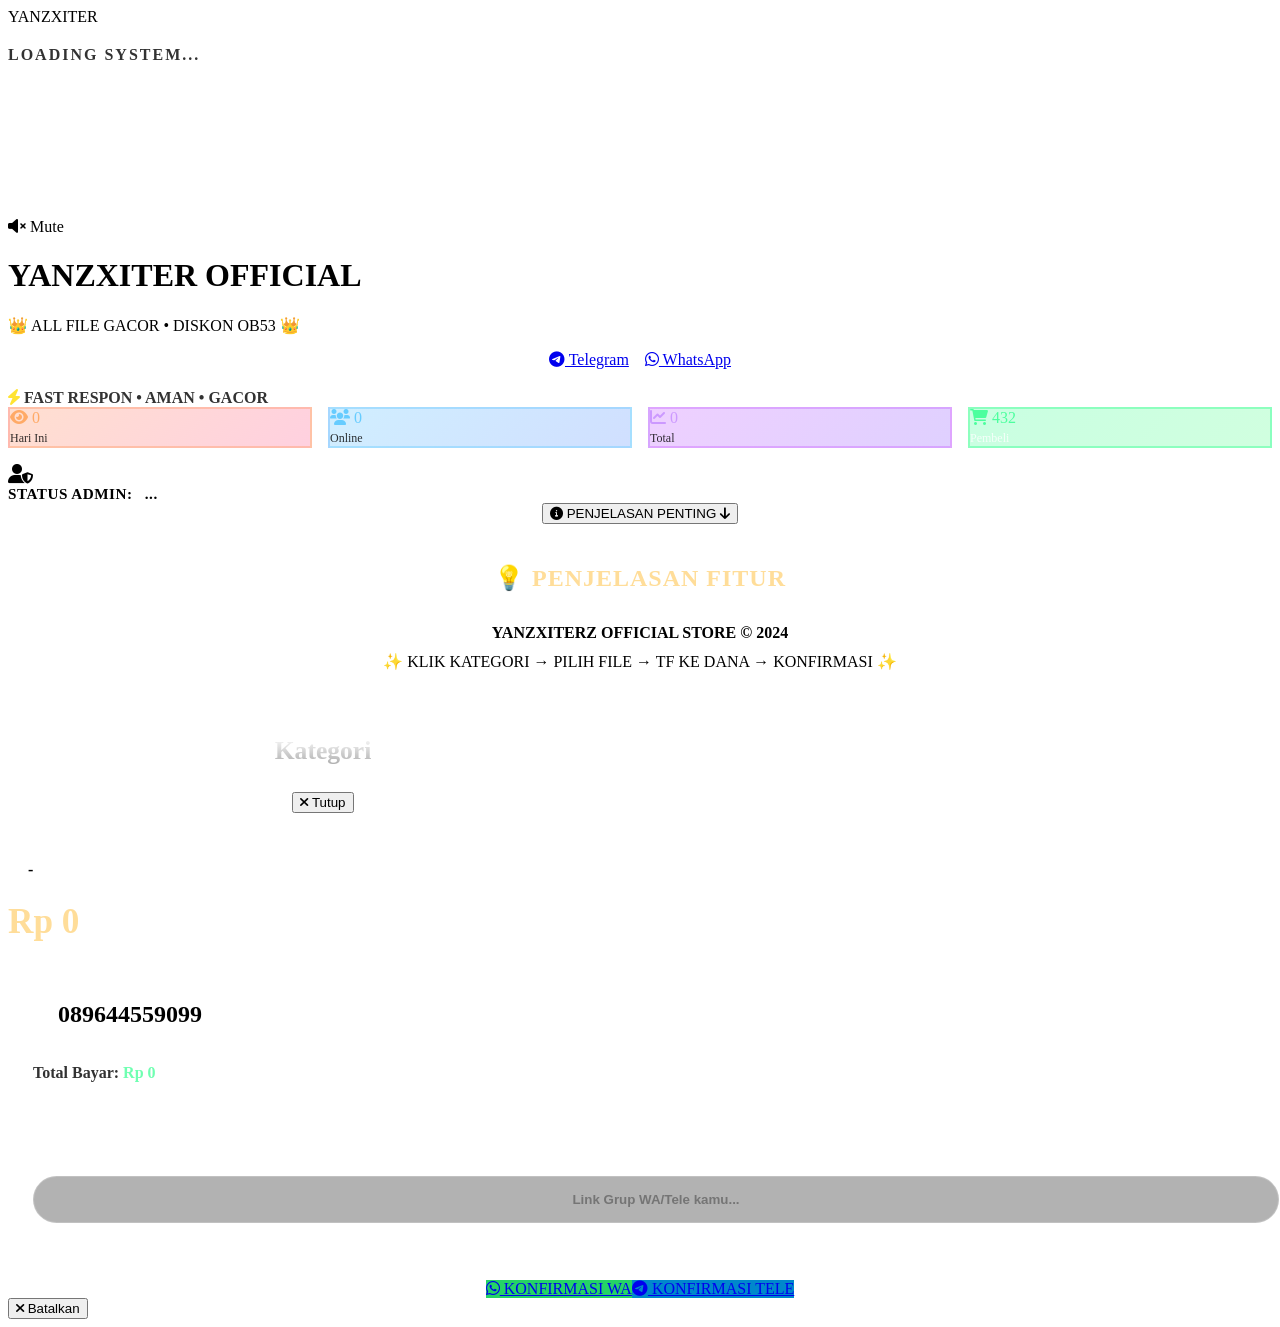
==== commit bb4891bf: "Add files via upload" ====
--- a/index.html
+++ b/index.html
@@ -5,798 +5,108 @@
     <meta name="viewport" content="width=device-width, initial-scale=1.0, user-scalable=yes, viewport-fit=cover">
     <title>YANZXITER | WEB OTOMATIS + PUSH NOTIF</title>
     <link rel="stylesheet" href="https://cdnjs.cloudflare.com/ajax/libs/font-awesome/6.0.0-beta3/css/all.min.css">
-    <style>
-        * {
-            margin: 0;
-            padding: 0;
-            box-sizing: border-box;
-            user-select: none;
-        }
-
-        body {
-            font-family: 'Inter', 'Poppins', sans-serif;
-            min-height: 100vh;
-            color: white;
-            overflow-x: hidden;
-            background: radial-gradient(circle at 10% 20%, #0b0e16, #03050a);
-            font-size: 16px;
-            -webkit-text-size-adjust: 100%;
-        }
-
-        #bgVideo {
-            position: fixed;
-            top: 0;
-            left: 0;
-            width: 100%;
-            height: 100%;
-            object-fit: cover;
-            z-index: 0;
-            pointer-events: none;
-            filter: brightness(0.6);
-        }
-
-        .video-fallback {
-            position: fixed;
-            top: 0;
-            left: 0;
-            width: 100%;
-            height: 100%;
-            background: radial-gradient(circle at 10% 20%, #0b0e16, #03050a);
-            z-index: -2;
-        }
-
-        .content-overlay {
-            position: relative;
-            z-index: 2;
-        }
-
-        /* ANIMATIONS */
-        @keyframes fadeInUp {
-            from { opacity: 0; transform: translateY(30px); }
-            to { opacity: 1; transform: translateY(0); }
-        }
-
-        @keyframes fadeInScale {
-            from { opacity: 0; transform: scale(0.9); }
-            to { opacity: 1; transform: scale(1); }
-        }
-
-        @keyframes glowPulse {
-            0% { text-shadow: 0 0 5px rgba(255,255,255,0.2); }
-            100% { text-shadow: 0 0 20px rgba(255,255,255,0.6), 0 0 10px rgba(255,255,255,0.4); }
-        }
-
-        @keyframes float {
-            0% { transform: translateY(0px); }
-            50% { transform: translateY(-10px); }
-            100% { transform: translateY(0px); }
-        }
-
-        @keyframes borderGlow {
-            0% { border-color: rgba(255, 255, 255, 0.1); box-shadow: 0 0 5px rgba(255,255,255,0.05); }
-            50% { border-color: rgba(255, 255, 255, 0.3); box-shadow: 0 0 15px rgba(255,255,255,0.2); }
-            100% { border-color: rgba(255, 255, 255, 0.1); box-shadow: 0 0 5px rgba(255,255,255,0.05); }
-        }
-
-        @keyframes slideInRight {
-            from { transform: translateX(50px); opacity: 0; }
-            to { transform: translateX(0); opacity: 1; }
-        }
-
-        .sound-control {
-            position: fixed;
-            bottom: 20px;
-            right: 20px;
-            background: rgba(255, 255, 255, 0.08);
-            backdrop-filter: blur(12px);
-            border: 1px solid rgba(255, 255, 255, 0.15);
-            border-radius: 50px;
-            padding: 12px 18px;
-            cursor: pointer;
-            z-index: 1001;
-            display: flex;
-            align-items: center;
-            gap: 10px;
-            transition: all 0.3s cubic-bezier(0.4, 0, 0.2, 1);
-            font-weight: bold;
-            color: white;
-            animation: slideInRight 0.8s ease-out;
-        }
-        .sound-control:hover {
-            background: rgba(255, 255, 255, 0.2);
-            border-color: rgba(255, 255, 255, 0.4);
-            transform: scale(1.1);
-            box-shadow: 0 0 20px rgba(255,255,255,0.2);
-        }
-
-        .loading-screen {
-            position: fixed;
-            top: 0;
-            left: 0;
-            width: 100%;
-            height: 100%;
-            background: #03050a;
-            z-index: 9999;
-            display: flex;
-            justify-content: center;
-            align-items: center;
-            flex-direction: column;
-            transition: opacity 0.8s cubic-bezier(0.4, 0, 0.2, 1);
-        }
-        .loading-screen.hide {
-            opacity: 0;
-            visibility: hidden;
-            pointer-events: none;
-        }
-        .loading-logo {
-            font-size: 2.8rem;
-            font-weight: 800;
-            color: white;
-            animation: glowPulse 1.2s infinite alternate;
-            margin-bottom: 20px;
-        }
-        .loading-spinner {
-            width: 60px;
-            height: 60px;
-            border: 4px solid rgba(255, 255, 255, 0.05);
-            border-top: 4px solid #ffffff;
-            border-radius: 50%;
-            animation: spin 1s cubic-bezier(0.5, 0.1, 0.5, 0.9) infinite;
-        }
-        @keyframes spin { 0% { transform: rotate(0deg); } 100% { transform: rotate(360deg); } }
-        @keyframes rainbowShift {
-            0% { filter: hue-rotate(0deg); opacity: 0.5; }
-            50% { filter: hue-rotate(180deg); opacity: 0.7; }
-            100% { filter: hue-rotate(360deg); opacity: 0.5; }
-        }
-
-        .app-main {
-            max-width: 1200px;
-            margin: 0 auto;
-            padding: 1.5rem 1rem 4rem;
-            display: none;
-            opacity: 0;
-        }
-        .app-main.show { 
-            display: block; 
-            animation: fadeInUp 1s forwards;
-        }
-
-        .hero-glow {
-            background: rgba(255, 255, 255, 0.03);
-            backdrop-filter: blur(20px);
-            border-radius: 2.5rem;
-            padding: 2.5rem 1.5rem;
-            text-align: center;
-            margin-bottom: 2.5rem;
-            border: 1px solid rgba(255, 255, 255, 0.1);
-            box-shadow: 0 15px 45px rgba(0, 0, 0, 0.3);
-            animation: float 4s infinite ease-in-out;
-        }
-        .hero-glow h1 {
-            font-size: 2.5rem;
-            font-weight: 900;
-            letter-spacing: -1px;
-            background: linear-gradient(135deg, #ffffff 0%, #a1a1a1 100%);
-            -webkit-background-clip: text;
-            background-clip: text;
-            color: transparent;
-            margin-bottom: 10px;
-        }
-
-        .badge-ob53 {
-            background: linear-gradient(90deg, rgba(255,255,255,0), rgba(255,255,255,0.1), rgba(255,255,255,0));
-            display: inline-block;
-            padding: 0.6rem 2rem;
-            border-radius: 50px;
-            font-size: 0.9rem;
-            font-weight: 700;
-            margin: 15px 0;
-            border: 1px solid rgba(255, 255, 255, 0.2);
-            animation: borderGlow 3s infinite;
-        }
-
-        .contact-badge {
-            padding: 10px 22px;
-            border-radius: 60px;
-            text-decoration: none;
-            font-weight: 700;
-            font-size: 0.9rem;
-            display: inline-flex;
-            align-items: center;
-            gap: 10px;
-            transition: 0.3s cubic-bezier(0.4, 0, 0.2, 1);
-            backdrop-filter: blur(10px);
-            background: rgba(255, 255, 255, 0.06);
-            border: 1px solid rgba(255, 255, 255, 0.1);
-            color: white;
-        }
-        .contact-badge:hover {
-            background: rgba(255, 255, 255, 0.15);
-            transform: translateY(-5px) scale(1.05);
-            box-shadow: 0 10px 20px rgba(0,0,0,0.2);
-            border-color: rgba(255,255,255,0.4);
-        }
-
-        .visitor-panel {
-            background: rgba(255, 255, 255, 0.03);
-            backdrop-filter: blur(15px);
-            border-radius: 2rem;
-            padding: 1.5rem;
-            margin-bottom: 2rem;
-            display: flex;
-            justify-content: space-between;
-            align-items: center;
-            flex-wrap: wrap;
-            gap: 20px;
-            border: 1px solid rgba(255, 255, 255, 0.08);
-            animation: fadeInScale 0.8s ease-out 0.2s backwards;
-        }
-
-        .stat-card {
-            text-align: center;
-            background: rgba(255, 255, 255, 0.04);
-            padding: 12px 25px;
-            border-radius: 20px;
-            border: 1px solid rgba(255, 255, 255, 0.05);
-            transition: 0.3s;
-        }
-        .stat-card:hover {
-            background: rgba(255, 255, 255, 0.08);
-            transform: translateY(-3px);
-        }
-        .stat-card span { font-size: 1.8rem; font-weight: 900; }
-
-        /* CATEGORIES GRID - 3 COLUMNS (FIXED SIZE) */
-        .categories-grid {
-            display: grid;
-            grid-template-columns: repeat(3, 1fr);
-            gap: 16px;
-            margin-bottom: 48px;
-            width: 100%;
-        }
-
-        @media (max-width: 1024px) {
-            .categories-grid {
-                grid-template-columns: repeat(3, 1fr);
-                gap: 14px;
-            }
-        }
-
-        @media (max-width: 768px) {
-            .categories-grid {
-                grid-template-columns: repeat(3, 1fr);
-                gap: 12px;
-            }
-        }
-
-        @media (max-width: 480px) {
-            .categories-grid {
-                grid-template-columns: repeat(2, 1fr);
-                gap: 10px;
-            }
-        }
-
-        .category-grid-card {
-            background: linear-gradient(135deg, rgba(255, 100, 150, 0.45), rgba(255, 150, 100, 0.45), rgba(100, 150, 255, 0.45), rgba(150, 100, 255, 0.45), rgba(100, 255, 150, 0.45));
-            backdrop-filter: blur(15px);
-            border-radius: 20px;
-            border: 2px solid rgba(255, 255, 255, 0.15);
-            overflow: hidden;
-            transition: all 0.4s cubic-bezier(0.175, 0.885, 0.32, 1.275);
-            cursor: pointer;
-            opacity: 0;
-            transform: translateY(20px);
-            min-height: 120px;
-            display: flex;
-            align-items: center;
-            justify-content: center;
-            position: relative;
-        }
-        .category-grid-card::before {
-            content: '';
-            position: absolute;
-            top: 0;
-            left: 0;
-            right: 0;
-            bottom: 0;
-            background: linear-gradient(45deg, rgba(255, 0, 127, 0.2), rgba(0, 127, 255, 0.2), rgba(127, 255, 0, 0.2), rgba(255, 127, 0, 0.2));
-            animation: rainbowShift 4s ease-in-out infinite;
-            pointer-events: none;
-            border-radius: 20px;
-        }
-        .category-grid-card.animate {
-            opacity: 1;
-            transform: translateY(0);
-        }
-        .category-grid-card:hover {
-            border-color: rgba(255, 255, 255, 0.5);
-            transform: translateY(-12px) scale(1.03);
-            background: rgba(255, 255, 255, 0.1);
-            box-shadow: 0 20px 50px rgba(0, 0, 0, 0.5), 0 0 30px rgba(255,255,255,0.15);
-        }
-        
-        .category-grid-header {
-            display: flex;
-            align-items: center;
-            justify-content: center;
-            flex-direction: column;
-            padding: 20px 16px;
-            width: 100%;
-            text-align: center;
-            gap: 8px;
-            position: relative;
-            z-index: 1;
-        }
-        .category-grid-title {
-            font-weight: 900;
-            font-size: 18px;
-            display: flex;
-            align-items: center;
-            justify-content: center;
-            gap: 10px;
-            color: white;
-            transition: 0.3s;
-            flex-wrap: wrap;
-            line-height: 1.3;
-        }
-        .category-grid-card:hover .category-grid-title {
-            transform: scale(1.08);
-            color: #ffdd99;
-        }
-        .category-grid-title i { 
-            font-size: 24px; 
-            color: rgba(255,255,255,0.95);
-            filter: drop-shadow(0 0 8px rgba(255,255,255,0.4));
-        }
-
-        /* MODALS & OTHERS */
-        .product-modal-card {
-            background: rgba(10, 10, 20, 0.8);
-            backdrop-filter: blur(30px);
-            border-radius: 2.5rem;
-            border: 1px solid rgba(255, 255, 255, 0.2);
-            transform: scale(0.8);
-            transition: 0.4s cubic-bezier(0.175, 0.885, 0.32, 1.275);
-        }
-        .product-modal.active .product-modal-card {
-            transform: scale(1);
-        }
-
-        .btn-explanation {
-            background: rgba(255, 80, 80, 0.15);
-            border: 1px solid rgba(255, 100, 100, 0.3);
-            padding: 16px 35px;
-            border-radius: 60px;
-            font-weight: 900;
-            transition: 0.3s;
-            animation: borderGlow 2s infinite;
-        }
-        .btn-explanation:hover {
-            background: rgba(255, 80, 80, 0.3);
-            transform: scale(1.05) translateY(-2px);
-            box-shadow: 0 0 30px rgba(255,80,80,0.3);
-        }
-
-        /* FOOTER */
-        footer {
-            padding: 2rem;
-            opacity: 0.6;
-            letter-spacing: 1px;
-            animation: fadeIn 2s;
-        }
-        @keyframes fadeIn { from { opacity: 0; } to { opacity: 0.6; } }
-
-        /* ADDITIONAL STYLES FROM ORIGINAL */
-        .admin-status-card {
-            background: rgba(255, 255, 255, 0.05);
-            backdrop-filter: blur(12px);
-            border-radius: 50px;
-            padding: 10px 25px;
-            display: flex;
-            align-items: center;
-            gap: 12px;
-            border: 1px solid rgba(255, 255, 255, 0.15);
-        }
-        .status-online { color: #4cff9e; text-shadow: 0 0 10px rgba(76,255,158,0.5); font-weight: 800; }
-        .status-offline { color: #ff6666; text-shadow: 0 0 10px rgba(255,102,102,0.5); font-weight: 800; }
-
-        .product-modal {
-            position: fixed; top: 0; left: 0; width: 100%; height: 100%;
-            background: rgba(0, 0, 0, 0.7); backdrop-filter: blur(15px);
-            display: flex; align-items: center; justify-content: center;
-            z-index: 4000; visibility: hidden; opacity: 0; transition: 0.4s;
-        }
-        .product-modal.active { visibility: visible; opacity: 1; }
-
-        .product-modal-item {
-            background: rgba(255, 255, 255, 0.05);
-            border-radius: 1.2rem;
-            padding: 1.2rem;
-            margin-bottom: 0.8rem;
-            display: flex;
-            align-items: center;
-            justify-content: space-between;
-            border-left: 4px solid #fff;
-            transition: 0.3s;
-        }
-        .product-modal-item:hover {
-            background: rgba(255, 255, 255, 0.1);
-            transform: translateX(10px);
-        }
-
-        .modal-payment {
-            position: fixed; top: 0; left: 0; width: 100%; height: 100%;
-            background: rgba(0, 0, 0, 0.8); backdrop-filter: blur(20px);
-            display: flex; align-items: center; justify-content: center;
-            z-index: 5000; visibility: hidden; opacity: 0; transition: 0.4s;
-        }
-        .modal-payment.active { visibility: visible; opacity: 1; }
-        .modal-card {
-            background: rgba(20, 20, 30, 0.9);
-            padding: 2.5rem;
-            border-radius: 2.5rem;
-            max-width: 500px;
-            width: 90%;
-            border: 1px solid rgba(255,255,255,0.2);
-            text-align: center;
-        }
-
-        .btn-neon {
-            text-decoration: none; padding: 15px 30px; border-radius: 50px;
-            font-weight: 800; display: inline-flex; align-items: center; gap: 10px;
-            margin: 8px; transition: 0.3s; color: white;
-            background: rgba(255,255,255,0.1); border: 1px solid rgba(255,255,255,0.2);
-        }
-        .btn-neon:hover { transform: scale(1.05); background: rgba(255,255,255,0.2); }
-
-        .explanation-section {
-            margin-top: 3rem;
-            padding: 2rem;
-            background: rgba(255,255,255,0.02);
-            border-radius: 2rem;
-            border: 1px solid rgba(255,255,255,0.05);
-        }
-        .explanation-card {
-            background: rgba(255,255,255,0.04);
-            padding: 1.2rem;
-            border-radius: 1.2rem;
-            margin-bottom: 1rem;
-            border: 1px solid rgba(255,255,255,0.05);
-            transition: 0.3s;
-        }
-        .explanation-card:hover { background: rgba(255,255,255,0.08); transform: translateY(-3px); }
-
-        .close-product-modal, .close-modal-btn {
-            background: rgba(255,255,255,0.1);
-            border: none; color: white; padding: 12px 30px;
-            border-radius: 50px; cursor: pointer; margin-top: 20px;
-            font-weight: 700; transition: 0.3s;
-        }
-        .close-product-modal:hover, .close-modal-btn:hover { background: rgba(255,255,255,0.2); }
-
-    </style>
+    <link rel="stylesheet" href="style.css">
 </head>
 <body>
-
-<div class="video-fallback"></div>
-<video id="bgVideo" autoplay loop muted playsinline>
-    <source src="https://videotourl.com/videos/1780498781908-80387c82-49ab-47fe-83e2-2dc6bd62def5.mp4" type="video/mp4">
-</video>
-
-<div class="sound-control" id="soundControl">
-    <i id="soundIcon" class="fas fa-volume-mute"></i>
-    <span id="soundText">Mute</span>
-</div>
-
-<div class="content-overlay">
-    <div id="loadingScreen" class="loading-screen">
-        <div class="loading-logo"><i class="fas fa-laptop-code"></i> YANZ XITER</div>
+    <div class="loading-screen" id="loadingScreen">
+        <div class="loading-logo">YANZXITER</div>
         <div class="loading-spinner"></div>
-        <div style="margin-top: 15px; font-weight: 700; letter-spacing: 2px; font-size: 0.8rem; opacity: 0.7;">LOADING SECURE SYSTEM...</div>
+        <div style="margin-top: 20px; font-weight: 700; letter-spacing: 2px; opacity: 0.8;">LOADING SYSTEM...</div>
     </div>
 
-    <div id="appMain" class="app-main">
-        <div class="hero-glow">
-            <h1><i class="fas fa-crown"></i> YANZXITERZ STORE</h1>
-            <div class="badge-ob53">👑 ALL FILE GACOR • DISKON OB53 👑</div>
-            <div style="display: flex; justify-content: center; gap: 1rem; flex-wrap: wrap; margin-top: 1rem;">
-                <a href="https://t.me/yanzking122" target="_blank" class="contact-badge"><i class="fab fa-telegram"></i> Telegram</a>
-                <a href="https://wa.me/6289644559099" target="_blank" class="contact-badge"><i class="fab fa-whatsapp"></i> WhatsApp</a>
+    <video autoplay muted loop playsinline id="bgVideo">
+        <source src="https://qu.ax/XvYpY.mp4" type="video/mp4">
+    </video>
+    <div class="video-fallback"></div>
+
+    <div class="sound-control" id="soundControl">
+        <i id="soundIcon" class="fas fa-volume-mute"></i>
+        <span id="soundText">Mute</span>
+    </div>
+
+    <div class="content-overlay">
+        <div id="appMain" class="app-main">
+            <div class="hero-glow">
+                <h1>YANZXITER OFFICIAL</h1>
+                <div class="badge-ob53">👑 ALL FILE GACOR • DISKON OB53 👑</div>
+                <div style="display: flex; justify-content: center; gap: 1rem; flex-wrap: wrap; margin-top: 1rem;">
+                    <a href="https://t.me/yanzking122" target="_blank" class="contact-badge"><i class="fab fa-telegram"></i> Telegram</a>
+                    <a href="https://wa.me/6289644559099" target="_blank" class="contact-badge"><i class="fab fa-whatsapp"></i> WhatsApp</a>
+                </div>
+                <div style="margin-top: 20px; font-weight: 600; opacity: 0.8;"><i class="fas fa-bolt" style="color: #ffdd00;"></i> FAST RESPON • AMAN • GACOR</div>
             </div>
-            <div style="margin-top: 20px; font-weight: 600; opacity: 0.8;"><i class="fas fa-bolt" style="color: #ffdd00;"></i> FAST RESPON • AMAN • GACOR</div>
+
+            <div class="visitor-panel">
+                <div style="display: grid; grid-template-columns: repeat(auto-fit, minmax(140px, 1fr)); gap: 16px; width: 100%; margin-bottom: 16px;">
+                    <div class="stat-card" style="background: linear-gradient(135deg, rgba(255, 150, 100, 0.3), rgba(255, 100, 150, 0.3)); border: 2px solid rgba(255, 150, 100, 0.4);"><i class="fas fa-eye" style="color: #ffaa66;"></i> <span id="visitorCount" style="color: #ffaa66;">0</span> <small style="display:block; font-size:0.75rem; opacity:0.8; margin-top: 4px;">Hari Ini</small></div>
+                    <div class="stat-card" style="background: linear-gradient(135deg, rgba(100, 200, 255, 0.3), rgba(100, 150, 255, 0.3)); border: 2px solid rgba(100, 200, 255, 0.4);"><i class="fas fa-users" style="color: #66ccff;"></i> <span id="onlineCount" style="color: #66ccff;">0</span> <small style="display:block; font-size:0.75rem; opacity:0.8; margin-top: 4px;">Online</small></div>
+                    <div class="stat-card" style="background: linear-gradient(135deg, rgba(200, 100, 255, 0.3), rgba(150, 100, 255, 0.3)); border: 2px solid rgba(200, 100, 255, 0.4);"><i class="fas fa-chart-line" style="color: #cc99ff;"></i> <span id="totalVisitor" style="color: #cc99ff;">0</span> <small style="display:block; font-size:0.75rem; opacity:0.8; margin-top: 4px;">Total</small></div>
+                    <div class="stat-card" style="background: linear-gradient(135deg, rgba(76, 255, 158, 0.3), rgba(100, 255, 150, 0.3)); border: 2px solid rgba(76, 255, 158, 0.5);"><i class="fas fa-shopping-cart" style="color: #4cff9e;"></i> <span id="totalBuyers" style="color: #4cff9e;">432</span> <small style="display:block; font-size:0.75rem; opacity:0.8; margin-top: 4px; color: white;">Pembeli</small></div>
+                </div>
+                <div class="admin-status-card" style="width: 100%; justify-content: center;">
+                    <i class="fas fa-user-shield" style="font-size: 20px;"></i>
+                    <div style="font-size: 0.95rem; font-weight: 900; letter-spacing: 0.5px;">STATUS ADMIN: <span id="adminStatusText" style="margin-left: 8px;">...</span></div>
+                </div>
+            </div>
+
+            <div style="display: flex; justify-content: center; margin-bottom: 2.5rem;">
+                <button id="scrollToExplanationBtn" class="btn-explanation">
+                    <i class="fas fa-info-circle"></i> PENJELASAN PENTING <i class="fas fa-arrow-down"></i>
+                </button>
+            </div>
+
+            <!-- CATEGORIES GRID (3 COLUMNS) -->
+            <div id="categoriesGridContainer" class="categories-grid"></div>
+
+            <div id="explanationSection" class="explanation-section">
+                <div style="font-size:1.5rem; text-align:center; margin-bottom:2rem; color:#ffdd99; font-weight:900; letter-spacing: 1px;">💡 PENJELASAN FITUR</div>
+                <div id="explanationGrid" style="display: grid; grid-template-columns: repeat(auto-fill, minmax(280px, 1fr)); gap: 1rem;"></div>
+            </div>
+
+            <footer style="text-align: center;">
+                <div style="font-weight: 800; margin-bottom: 10px;">YANZXITERZ OFFICIAL STORE © 2024</div>
+                <div>✨ KLIK KATEGORI → PILIH FILE → TF KE DANA → KONFIRMASI ✨</div>
+            </footer>
         </div>
 
-        <div class="visitor-panel">
-            <div style="display: grid; grid-template-columns: repeat(auto-fit, minmax(140px, 1fr)); gap: 16px; width: 100%; margin-bottom: 16px;">
-                <div class="stat-card" style="background: linear-gradient(135deg, rgba(255, 150, 100, 0.3), rgba(255, 100, 150, 0.3)); border: 2px solid rgba(255, 150, 100, 0.4);"><i class="fas fa-eye" style="color: #ffaa66;"></i> <span id="visitorCount" style="color: #ffaa66;">0</span> <small style="display:block; font-size:0.75rem; opacity:0.8; margin-top: 4px;">Hari Ini</small></div>
-                <div class="stat-card" style="background: linear-gradient(135deg, rgba(100, 200, 255, 0.3), rgba(100, 150, 255, 0.3)); border: 2px solid rgba(100, 200, 255, 0.4);"><i class="fas fa-users" style="color: #66ccff;"></i> <span id="onlineCount" style="color: #66ccff;">0</span> <small style="display:block; font-size:0.75rem; opacity:0.8; margin-top: 4px;">Online</small></div>
-                <div class="stat-card" style="background: linear-gradient(135deg, rgba(200, 100, 255, 0.3), rgba(150, 100, 255, 0.3)); border: 2px solid rgba(200, 100, 255, 0.4);"><i class="fas fa-chart-line" style="color: #cc99ff;"></i> <span id="totalVisitor" style="color: #cc99ff;">0</span> <small style="display:block; font-size:0.75rem; opacity:0.8; margin-top: 4px;">Total</small></div>
-                <div class="stat-card" style="background: linear-gradient(135deg, rgba(76, 255, 158, 0.3), rgba(100, 255, 150, 0.3)); border: 2px solid rgba(76, 255, 158, 0.5);"><i class="fas fa-shopping-cart" style="color: #4cff9e;"></i> <span id="totalBuyers" style="color: #4cff9e;">432</span> <small style="display:block; font-size:0.75rem; opacity:0.8; margin-top: 4px; color: white;">Pembeli</small></div>
-            </div>
-            <div class="admin-status-card" style="width: 100%; justify-content: center;">
-                <i class="fas fa-user-shield" style="font-size: 20px;"></i>
-                <div style="font-size: 0.95rem; font-weight: 900; letter-spacing: 0.5px;">STATUS ADMIN: <span id="adminStatusText" style="margin-left: 8px;">...</span></div>
+        <!-- MODALS -->
+        <div id="productListModal" class="product-modal">
+            <div class="product-modal-card" style="width: 90%; max-width: 550px; padding: 2.5rem;">
+                <div style="text-align: center; margin-bottom: 1.5rem;">
+                    <h3 id="modalCategoryTitle" style="font-size: 1.6rem; font-weight: 900; background: linear-gradient(to bottom, #fff, #aaa); -webkit-background-clip: text; color: transparent;">Kategori</h3>
+                </div>
+                <div id="productModalItems" style="max-height: 450px; overflow-y: auto; padding-right: 10px;"></div>
+                <div style="text-align: center;">
+                    <button class="close-product-modal" id="closeProductModalBtn"><i class="fas fa-times"></i> Tutup</button>
+                </div>
             </div>
         </div>
 
-        <div style="display: flex; justify-content: center; margin-bottom: 2.5rem;">
-            <button id="scrollToExplanationBtn" class="btn-explanation">
-                <i class="fas fa-info-circle"></i> PENJELASAN PENTING <i class="fas fa-arrow-down"></i>
-            </button>
-        </div>
+        <div id="paymentModal" class="modal-payment">
+            <div class="modal-card">
+                <div id="modalProductName" style="background:rgba(255,255,255,0.1); display:inline-block; padding:8px 20px; border-radius:50px; font-weight: 800;">-</div>
+                <div id="modalPrice" style="font-size:2.2rem; font-weight:900; color:#ffdd99; margin:15px 0;">Rp 0</div>
+                
+                <div style="background: rgba(255,255,255,0.05); border-radius: 1.5rem; padding: 1.5rem; margin: 1.5rem 0; border: 1px solid rgba(255,255,255,0.1);">
+                    <div style="font-size: 1.5rem; font-weight: 900; background: rgba(255,255,255,0.1); display: inline-block; padding: 10px 25px; border-radius: 50px; margin-bottom: 10px;">089644559099</div>
+                    <p style="font-weight: 700; opacity: 0.8;">Total Bayar: <span id="modalTotalDisplay" style="color: #4cff9e;">Rp 0</span></p>
+                    <button id="copyDanaModalBtn" style="background:rgba(255,255,255,0.1); border:1px solid rgba(255,255,255,0.2); color: white; padding: 8px 20px; border-radius:30px; margin: 15px 0; cursor: pointer; font-weight: 700;"><i class="fas fa-copy"></i> Salin No DANA</button>
+                    
+                    <div style="margin-top: 15px;">
+                        <input type="text" id="groupLinkInput" placeholder="Link Grup WA/Tele kamu..." style="width: 100%; padding: 15px; border-radius: 50px; border: 1px solid rgba(255,255,255,0.2); background: rgba(0,0,0,0.3); color: white; text-align: center; font-weight: 600;">
+                        <div id="linkErrorMsg" style="color: #ff6666; font-size: 0.8rem; margin-top: 8px; font-weight: 700;"></div>
+                    </div>
+                </div>
 
-        <!-- CATEGORIES GRID (3 COLUMNS) -->
-        <div id="categoriesGridContainer" class="categories-grid"></div>
-
-        <div id="explanationSection" class="explanation-section">
-            <div style="font-size:1.5rem; text-align:center; margin-bottom:2rem; color:#ffdd99; font-weight:900; letter-spacing: 1px;">💡 PENJELASAN FITUR</div>
-            <div id="explanationGrid" style="display: grid; grid-template-columns: repeat(auto-fill, minmax(280px, 1fr)); gap: 1rem;"></div>
-        </div>
-
-        <footer style="text-align: center;">
-            <div style="font-weight: 800; margin-bottom: 10px;">YANZXITERZ OFFICIAL STORE © 2024</div>
-            <div>✨ KLIK KATEGORI → PILIH FILE → TF KE DANA → KONFIRMASI ✨</div>
-        </footer>
-    </div>
-
-    <!-- MODALS -->
-    <div id="productListModal" class="product-modal">
-        <div class="product-modal-card" style="width: 90%; max-width: 550px; padding: 2.5rem;">
-            <div style="text-align: center; margin-bottom: 1.5rem;">
-                <h3 id="modalCategoryTitle" style="font-size: 1.6rem; font-weight: 900; background: linear-gradient(to bottom, #fff, #aaa); -webkit-background-clip: text; color: transparent;">Kategori</h3>
-            </div>
-            <div id="productModalItems" style="max-height: 450px; overflow-y: auto; padding-right: 10px;"></div>
-            <div style="text-align: center;">
-                <button class="close-product-modal" id="closeProductModalBtn"><i class="fas fa-times"></i> Tutup</button>
+                <div style="display: flex; flex-wrap: wrap; justify-content: center;">
+                    <a href="#" id="confirmWaBtn" class="btn-neon" style="background: #25d366; border: none;"><i class="fab fa-whatsapp"></i> KONFIRMASI WA</a>
+                    <a href="#" id="confirmTeleBtn" class="btn-neon" style="background: #0088cc; border: none;"><i class="fab fa-telegram"></i> KONFIRMASI TELE</a>
+                </div>
+                
+                <button class="close-modal-btn" id="closeModalBtn"><i class="fas fa-times"></i> Batalkan</button>
             </div>
         </div>
     </div>
-
-    <div id="paymentModal" class="modal-payment">
-        <div class="modal-card">
-            <div id="modalProductName" style="background:rgba(255,255,255,0.1); display:inline-block; padding:8px 20px; border-radius:50px; font-weight: 800;">-</div>
-            <div id="modalPrice" style="font-size:2.2rem; font-weight:900; color:#ffdd99; margin:15px 0;">Rp 0</div>
-            
-            <div style="background: rgba(255,255,255,0.05); border-radius: 1.5rem; padding: 1.5rem; margin: 1.5rem 0; border: 1px solid rgba(255,255,255,0.1);">
-                <div style="font-size: 1.5rem; font-weight: 900; background: rgba(255,255,255,0.1); display: inline-block; padding: 10px 25px; border-radius: 50px; margin-bottom: 10px;">089644559099</div>
-                <p style="font-weight: 700; opacity: 0.8;">Total Bayar: <span id="modalTotalDisplay" style="color: #4cff9e;">Rp 0</span></p>
-                <button id="copyDanaModalBtn" style="background:rgba(255,255,255,0.1); border:1px solid rgba(255,255,255,0.2); color: white; padding: 8px 20px; border-radius:30px; margin: 15px 0; cursor: pointer; font-weight: 700;"><i class="fas fa-copy"></i> Salin No DANA</button>
-                
-                <div style="margin-top: 15px;">
-                    <input type="text" id="groupLinkInput" placeholder="Link Grup WA/Tele kamu..." style="width: 100%; padding: 15px; border-radius: 50px; border: 1px solid rgba(255,255,255,0.2); background: rgba(0,0,0,0.3); color: white; text-align: center; font-weight: 600;">
-                    <div id="linkErrorMsg" style="color: #ff6666; font-size: 0.8rem; margin-top: 8px; font-weight: 700;"></div>
-                </div>
-            </div>
-
-            <div style="display: flex; flex-wrap: wrap; justify-content: center;">
-                <a href="#" id="confirmWaBtn" class="btn-neon" style="background: #25d366; border: none;"><i class="fab fa-whatsapp"></i> KONFIRMASI WA</a>
-                <a href="#" id="confirmTeleBtn" class="btn-neon" style="background: #0088cc; border: none;"><i class="fab fa-telegram"></i> KONFIRMASI TELE</a>
-            </div>
-            
-            <button class="close-modal-btn" id="closeModalBtn"><i class="fas fa-times"></i> Batalkan</button>
-        </div>
-    </div>
-</div>
-
-<script>
-    // DATA KATEGORI
-    const categoriesData = [
-        { name: "NEW FILE", icon: "fa-star", items: [{ name: "💀 HEADLOCK 100% LUNARIS", price: 25000, priceStr: "25K" }, { name: "GLOWAL GEPENG", price: 20000, priceStr: "20K" }, { name: "glowal mini", price: 15000, priceStr: "15K" }, { name: "ALL FILE YANZ", price: 900000, priceStr: "900K" }] },
-        { name: "FILE PRIBADI YANZ", icon: "fa-laptop-code", items: [{ name: "🤖 MECHACORE SETTINGS [PRIV]", price: 50000, priceStr: "50K" }, { name: "NEXACORE ULTRA SETTINGS [PRIV]", price: 45000, priceStr: "45K" }, { name: "🔒 BODYLOCK 100%", price: 8000, priceStr: "8K" }, { name: "⚙ AIM SETTINGS ASTRANOVA", price: 14000, priceStr: "14K" }, { name: "⚙ AIM SETTINGS ELECTROLYTES ", price: 18000, priceStr: "18K" }, { name: "🌟 STARVYN DRAG SHOOT ", price: 15000, priceStr: "15K" }, { name: "❄️ AIM SMOOTH XERPHES", price: 13000, priceStr: "13K" }, { name: "⚡ EASY DRAG INFERNUS GEN V5", price: 12000, priceStr: "12K" }, { name: "GLOWAL MINI (PRIME)", price: 10000, priceStr: "10K" }, { name: "CARA BIKIN FILE", price: 400000, priceStr: "400K" }] },
-        { name: "AIMBOT NOUNS", icon: "fa-bullseye", items: [{ name: "🎯 AIMBOT NOUNS V1", price: 3000, priceStr: "3K" }, { name: "🎯 AIMBOT NOUNS V2", price: 4500, priceStr: "4,5K" }, { name: "🎯 AIMBOT NOUNS V3", price: 7000, priceStr: "7K" }, { name: "🎯 AIMBOT NOUNS V4", price: 10000, priceStr: "10K" }, { name: "🎯 AIMBOT NOUNS V5", price: 12000, priceStr: "12K" }] },
-        { name: "AIMBOT PREMIUM", icon: "fa-gem", items: [{ name: "AIMBOT HARDENED", price: 8000, priceStr: "8K" }, { name: "🎯 AIMBOT INFERNUS", price: 10000, priceStr: "10K" }] },
-        { name: "BODYLOCK VIP", icon: "fa-shield-alt", items: [{ name: "🔒 BODYLOCK 50%", price: 1000, priceStr: "1K" }, { name: "🔒 BODYLOCK 60%", price: 2000, priceStr: "2K" }, { name: "🔒 BODYLOCK 70%", price: 3000, priceStr: "3K" }, { name: "🔒 BODYLOCK 80%", price: 4000, priceStr: "4K" }, { name: "🔒 BODYLOCK 90%", price: 5000, priceStr: "5K" }, { name: "🔒 BODYLOCK 97% V1", price: 6000, priceStr: "6K" }, { name: "🔒 BODYLOCK 97% V2", price: 7000, priceStr: "7K" }, { name: "🔒 BODYLOCK 97% V3", price: 8000, priceStr: "8K" }, { name: "🔒 BODYLOCK 100%", price: 10000, priceStr: "10K" }] },
-        { name: "AIM SETTINGS PREMIUM", icon: "fa-sliders-h", items: [{ name: "⚙ AIM SETTINGS COSMOSTIC", price: 10000, priceStr: "10K" }, { name: "⚙ AIM SETTINGS MULTIVERSE", price: 11500, priceStr: "11,5K" }, { name: "⚙ AIM SETTINGS ASTRAVION", price: 12500, priceStr: "12,5K" }, { name: "⚙ AIM SETTINGS ASTRANOVA", price: 14000, priceStr: "14K" }] },
-        { name: "DISKON AIM SETTINGS", icon: "fa-tachometer-alt", items: [{ name: "⚙ AIM SETTINGS WARRIORS VIP", price: 3000, priceStr: "3K" }, { name: "⚙ AIM SETTINGS DESTROYER VIP", price: 6000, priceStr: "6K" }, { name: "⚙ AIM SETTINGS MISTICKS VVIP", price: 8000, priceStr: "8K" }, { name: "⚙ AIM SETTINGS TRACKING INFERNUS VVIP", price: 10000, priceStr: "10K" }, { name: "⚙ AIM SETTINGS GLOMERUUS VVIP", price: 11000, priceStr: "11K" }, { name: "⚙ AIM SETTINGS MYCOPLASMA VVIP", price: 12500, priceStr: "12,5K" }, { name: "⚙ AIM SETTINGS SUPERCHARGE VVIP", price: 14500, priceStr: "14,5K" }, { name: "⚙ AIM SETTINGS NEOGENESIS VVIP", price: 18000, priceStr: "18K" }, { name: "⚙ AIM SETTINGS ELECTROLYTES VVIP", price: 25000, priceStr: "25K" }] },
-        { name: "DRAG SHOOT", icon: "fa-dragon", items: [{ name: "🌟 DRAG SHOOT VVIP", price: 5000, priceStr: "5K" }, { name: "🌟 COSMOS DRAG SHOOT VVIP", price: 7000, priceStr: "7K" }, { name: "🌟 NEBULA DRAG SHOOT VVIP", price: 12000, priceStr: "12K" }, { name: "🌟 STARVYN DRAG SHOOT VVIP", price: 30000, priceStr: "30K" }] },
-        { name: "AIM HEAD", icon: "fa-crosshairs", items: [{ name: "👑 AIM HEAD BASIC", price: 3000, priceStr: "3K" }, { name: "👑 AIM HEAD ULTRA", price: 7000, priceStr: "7K" }, { name: "👑 AIM HEAD VANDARIS", price: 10000, priceStr: "10K" }, { name: "👑 AIM HEAD ACUVALTOR", price: 13000, priceStr: "13K" }, { name: "👑 AIM HEAD MAXVARION", price: 17000, priceStr: "17K" }] },
-        { name: "HEADLOCK", icon: "fa-skull", items: [{ name: "💀 STAR HEADLOCK 75% VIP", price: 3000, priceStr: "3K" }, { name: "💀 PHOENIX HEADLOCK 82% VIP", price: 6000, priceStr: "6K" }, { name: "💀 SONIC HEADLOCK 89% VIP", price: 8500, priceStr: "8,5K" }, { name: "💀 QUARTZ HEADLOCK 91% VIP", price: 12000, priceStr: "12K" }, { name: "💀 CAKRA HEADLOCK VIP 93%", price: 13000, priceStr: "13K" }, { name: "💀 SCORPIONS HEADLOCK 95% VIP", price: 14000, priceStr: "14K" }, { name: "💀 YZ HEADLOCK VVIP 97%", price: 16000, priceStr: "16K" }] },
-        { name: "EASY DRAG", icon: "fa-hand-peace", items: [{ name: "⚡ EASY DRAG BASICCALLY GEN V1", price: 3000, priceStr: "3K" }, { name: "⚡ EASY DRAG MEDIUM GEN V2", price: 4000, priceStr: "4K" }, { name: "⚡ EASY DRAG MAXIMUM GEN V3", price: 6000, priceStr: "6K" }, { name: "⚡ EASY DRAG HARDENED GEN V4", price: 8000, priceStr: "8K" }, { name: "⚡ EASY DRAG INFERNUS GEN V5", price: 12000, priceStr: "12K" }] },
-        { name: "GOOD DATA", icon: "fa-database", items: [{ name: "👑 GOOD DATA LOCK HIGH PERFORM", price: 8000, priceStr: "8K" }, { name: "👑 GOOD DATA ULTRA HIGH LOCK PERFORM", price: 10000, priceStr: "10K" }] },
-        { name: "AIM SMOOTH", icon: "fa-snowflake", items: [{ name: "❄️ AIM SMOOTH AQUARIUS", price: 3000, priceStr: "3K" }, { name: "❄️ AIM SMOOTH ZEUS", price: 5000, priceStr: "5K" }, { name: "❄️ AIM SMOOTH BLESS", price: 7000, priceStr: "7K" }, { name: "❄️ AIM SMOOTH ROLEMFS", price: 9500, priceStr: "9,5K" }, { name: "❄️ AIM SMOOTH POSEIDON", price: 10000, priceStr: "10K" }, { name: "❄️ AIM SMOOTH XERPHES", price: 15000, priceStr: "15K" }] },
-        { name: "STABILIZER & REGE", icon: "fa-waveform", items: [{ name: "⚙ STABILIZERxREGE", price: 4000, priceStr: "4K" }, { name: "⚙ STABILIZER V1", price: 1500, priceStr: "1,5K" }, { name: "⚙ STABILIZER V2", price: 2000, priceStr: "2K" }, { name: "⚙ REGE 90%", price: 4000, priceStr: "4K" }] },
-        { name: "APK BUG MANTA", icon: "fa-fire", items: [{ name: "⭐ FULL UP", price: 60000, priceStr: "60K" }, { name: "⭐ RESER", price: 80000, priceStr: "80K" }, { name: "⭐ PT", price: 110000, priceStr: "110K" }, { name: "HARIAN 5K/HARI", price: 5000, priceStr: "5K" }] },
-        { name: "APK DARKVERSE", icon: "fa-shield-alt", items: [{ name: "darkverse permanen", price: 25000, priceStr: "25K" }, { name: "RESELER", price: 50000, priceStr: "50K" }] },
-        { name: "APK OTAX BLUM", icon: "fa-shield-alt", items: [{ name: "NAMA PRODUK", price: 60000, priceStr: "60K" }] },
-        { name: "JASA WEB MURAH", icon: "fa-laptop-code", items: [ { name: "JASA BUAT WEB (SIMPLE)", price: 10000, priceStr: "10K" }, { name: "JASA WEB (LUMAYAN) ", price: 20000, priceStr: "20K" }, { name: "JASA WEB (KEREN) ", price: 35000, priceStr: "35K" }, { name: "WEB SUPER BAGUS MODRN [PRIVAT]", price: 100000, priceStr: "100K" }, { name: "CARA BIKIN WEB (HTML,CSS,JS,PHP,PY, C++)", price: 500000, priceStr: "500K" }] },
-        { name: "RESELER/PT FILE YANZ", icon: "fa-code", items: [ { name: "RESELER FILE", price: 130000, priceStr: "130K" }, { name: "PT YANZ", price: 160000, priceStr: "160K" } ] },
-    ];
-
-    const explanations = [
-        { title: "AIM ON POINT TO BODY", desc: "Aim lebih on point ke target saat crosshair sudah berada di badan musuh sesuai presentase yang kamu gunakan" },
-        { title: "AIMBOT", desc: "Crosshair cenderung lebih sering terkena musuh dibagian kepala atau lengket ke musuh" },
-        { title: "AIM SETTINGS", desc: "Crosshair/aim sudah di setting oleh file untuk melengket kan ke kepala musuh dan terdapat float/sensi XYZ,dan terdapat easy drag" },
-        { title: "STABILIZER", desc: "Membuat presentase aim on point lebih tinggi dan cenderung aim selalu on point" },
-        { title: "AIM HEAD", desc: "Aim cenderung mengarah ke kepala saat aim sudah berada di dada musuh dan di drag akan menyentuh ke kepala sesuai presentase" },
-        { title: "AIM GOD", desc: "Aim jadi lebih stabil ke kepala musuh dan aim lebih ke tracking untuk mengarah ke kepala musuh,terdapat perbaikan sensi di dalam file tergantung jenis GOD yang kamu beli" },
-        { title: "EASY DRAG", desc: "Membuat tombol tembak lebih ringan dan crosshair yg berada di badan musuh menjadi lebih cepat mengarah ke kepala sesuai presentase" },
-        { title: "HEADLOCK", desc: "Cenderung membuat aim lebih sering lengket ke kepala pada saat crosshair sudah dibadan dan didrag jika sudah mengarah ke kepala maka aimnya terkunci disitu, semakin besar presentase semakin bagus" },
-        { title: "HEADTRICK", desc: "Teknik atau settingan yang membuat aim lebih mudah naik ke kepala saat melakukan drag dari badan ke atas, cenderung lebih halus, cepat, dan konsisten dalam menghasilkan headshot" },
-        { title: "GOODDATA", desc: "Setting atau data yang membuat sensitivitas dan respon aim terasa lebih stabil, ringan, dan presisi saat bermain." },
-        { title: "DRAG SHOOT", desc: "Teknik menembak sambil menggeser crosshair dari badan ke arah kepala secara cepat agar peluru lebih mudah menghasilkan headshot." },
-        { title: "APK BUG WA", desc: "APLIKASI BUG YANG DELANGKAPI FUNC SESUAI PAYLOAD BUG DAN FITUR SENDER di jamin TARGET C1 HASIL NYA MEMUAS KAN" },
-        { title: "JASA WEB", desc: "layanan buat bikin website buat orang yang nggak mau ribet ngoding sendiri BIAYA NYA KADANG 300-10JT TAPI KALO DI WEB YANZXITER KAMU CUKUP BAYAR 10-50K DI SINI MURAH TAPI KUALITAS JANGAN DINTANYA." },
-        { title: "CARA BIKIN WEB", desc: "JIKA ANDA MEMBELI AKSES CARA BIKIN WEB ANDA AKAN DI MASUK KAN KE GRUB WA/TELE AKAN DI AJARIN CARA MEMBUAT WEB SESUAI PILIHAN ANDA HTML,CSS,dll." },
-        { title: "INFORMASI", desc: "SEMUA FILE MASIH DISKON HARGA BELUM DI UBAH. JIKA INFO INI SUDAH HILANG ALL FILE SUDAH TIDAK DISKON,MUMPUNG MASIH MURAH GAS BORONG" },
-        { title: "INFO HARGA SKRG", desc: "ALL FILE MASIH DISKON BURUAN BORONG MUMPUNG MASIH MURAH" }
-    ];
-
-    // VIDEO & SOUND
-    const bgVideo = document.getElementById('bgVideo');
-    const soundControl = document.getElementById('soundControl');
-    const soundIcon = document.getElementById('soundIcon');
-    const soundText = document.getElementById('soundText');
-    let isMuted = true;
-    if (bgVideo) bgVideo.muted = true;
-    soundControl?.addEventListener('click', () => {
-        isMuted = !isMuted;
-        if (bgVideo) bgVideo.muted = isMuted;
-        soundIcon.className = isMuted ? "fas fa-volume-mute" : "fas fa-volume-up";
-        soundText.innerText = isMuted ? "Mute" : "Unmute";
-    });
-
-    // LOADING
-    window.addEventListener("load", () => {
-        setTimeout(() => {
-            const loadingDiv = document.getElementById("loadingScreen");
-            loadingDiv.classList.add("hide");
-            setTimeout(() => {
-                loadingDiv.style.display = "none";
-                document.getElementById("appMain").classList.add("show");
-                renderCategories();
-                renderExplanations();
-            }, 800);
-        }, 1500);
-    });
-
-    // ADMIN STATUS (Online 06:00 - 23:00, Offline 23:00 - 06:00)
-    function updateAdminStatus() {
-        const hours = new Date().getHours();
-        let isOnline = (hours >= 6 && hours < 23);
-        const adminStatusSpan = document.getElementById("adminStatusText");
-        if (adminStatusSpan) {
-            if (isOnline) {
-                adminStatusSpan.innerHTML = "🟢 ONLINE (06:00 - 23:00)";
-                adminStatusSpan.className = "status-online";
-            } else {
-                adminStatusSpan.innerHTML = "🔴 OFFLINE (23:00 - 06:00)";
-                adminStatusSpan.className = "status-offline";
-            }
-        }
-    }
-    updateAdminStatus();
-    setInterval(updateAdminStatus, 60000);
-
-    // VISITOR SYSTEM (LOCAL SIMULATION)
-    document.getElementById('onlineCount').innerText = Math.floor(Math.random() * 20) + 5;
-    document.getElementById('visitorCount').innerText = Math.floor(Math.random() * 100) + 50;
-    document.getElementById('totalVisitor').innerText = "12,453";
-
-    // RENDER CATEGORIES (3 COLUMNS)
-    function renderCategories() {
-        const container = document.getElementById("categoriesGridContainer");
-        container.innerHTML = "";
-        categoriesData.forEach((cat, index) => {
-            const card = document.createElement("div");
-            card.className = "category-grid-card";
-            card.onclick = () => openProductModal(index);
-            card.innerHTML = `
-                <div class="category-grid-header">
-                    <div class="category-grid-title"><i class="fas ${cat.icon}"></i> ${cat.name}</div>
-                    <div class="toggle-icon-grid"><i class="fas fa-chevron-right"></i></div>
-                </div>
-            `;
-            container.appendChild(card);
-            // Staggered animation
-            setTimeout(() => card.classList.add('animate'), index * 100);
-        });
-    }
-
-    function renderExplanations() {
-        const grid = document.getElementById("explanationGrid");
-        grid.innerHTML = "";
-        explanations.forEach(exp => {
-            const div = document.createElement("div");
-            div.className = "explanation-card";
-            div.innerHTML = `<strong>${exp.title}</strong><p style="font-size:0.8rem; opacity:0.8; margin-top:5px;">${exp.desc}</p>`;
-            grid.appendChild(div);
-        });
-    }
-
-    // MODAL LOGIC
-    function openProductModal(catIndex) {
-        const cat = categoriesData[catIndex];
-        document.getElementById("modalCategoryTitle").innerText = cat.name;
-        const itemsDiv = document.getElementById("productModalItems");
-        itemsDiv.innerHTML = "";
-        cat.items.forEach(item => {
-            const div = document.createElement("div");
-            div.className = "product-modal-item";
-            div.innerHTML = `
-                <div>
-                    <div style="font-weight:800; font-size:0.95rem;">${item.name}</div>
-                    <div style="color:#4cff9e; font-weight:900;">Rp ${item.price.toLocaleString()}</div>
-                </div>
-                <button onclick="openPaymentModal('${item.name}', ${item.price})" style="background:#fff; color:#000; border:none; padding:8px 15px; border-radius:50px; font-weight:800; cursor:pointer;">BELI</button>
-            `;
-            itemsDiv.appendChild(div);
-        });
-        document.getElementById("productListModal").classList.add("active");
-    }
-
-    function openPaymentModal(name, price) {
-        document.getElementById("modalProductName").innerText = name;
-        document.getElementById("modalPrice").innerText = "Rp " + price.toLocaleString();
-        document.getElementById("modalTotalDisplay").innerText = "Rp " + price.toLocaleString();
-        
-        const waBtn = document.getElementById("confirmWaBtn");
-        const teleBtn = document.getElementById("confirmTeleBtn");
-        
-        const updateLinks = () => {
-            const link = document.getElementById("groupLinkInput").value;
-            const text = `Halo Admin Yanz, saya mau beli file: ${name}\nHarga: Rp ${price.toLocaleString()}\nLink Grup: ${link}`;
-            waBtn.href = `https://wa.me/6289644559099?text=${encodeURIComponent(text)}`;
-            teleBtn.href = `https://t.me/yanzking122?text=${encodeURIComponent(text)}`;
-        };
-        
-        document.getElementById("groupLinkInput").oninput = updateLinks;
-        updateLinks();
-        
-        document.getElementById("paymentModal").classList.add("active");
-    }
-
-    // CLOSE MODALS
-    document.getElementById("closeProductModalBtn").onclick = () => document.getElementById("productListModal").classList.remove("active");
-    document.getElementById("closeModalBtn").onclick = () => document.getElementById("paymentModal").classList.remove("active");
-    
-    // COPY DANA
-    document.getElementById("copyDanaModalBtn").onclick = () => {
-        navigator.clipboard.writeText("089644559099");
-        alert("Nomor DANA berhasil disalin!");
-    };
-
-    // SCROLL
-    document.getElementById("scrollToExplanationBtn").onclick = () => {
-        document.getElementById("explanationSection").scrollIntoView({ behavior: 'smooth' });
-    };
-
-    // ======================== ANTI-DEVTOOLS PROTECTION ========================
-    // Blokir klik kanan (Right Click)
-    document.addEventListener('contextmenu', (e) => {
-        e.preventDefault();
-        return false;
-    });
-
-    // Blokir F12, Ctrl+Shift+I, Ctrl+Shift+J, Ctrl+Shift+C, Ctrl+U
-    document.addEventListener('keydown', (e) => {
-        if (e.key === 'F12' || 
-            (e.ctrlKey && e.shiftKey && e.key === 'I') ||
-            (e.ctrlKey && e.shiftKey && e.key === 'J') ||
-            (e.ctrlKey && e.shiftKey && e.key === 'C') ||
-            (e.ctrlKey && e.key === 'U')) {
-            e.preventDefault();
-            e.stopPropagation();
-            return false;
-        }
-    });
-
-    // Deteksi pembukaan DevTools
-    const devtoolsOpen = () => {
-        const start = performance.now();
-        debugger;
-        const end = performance.now();
-        return (end - start) > 100;
-    };
-
-    // Monitor DevTools secara berkala
-    setInterval(() => {
-        if (devtoolsOpen()) {
-            document.body.innerHTML = '<div style="display:flex; align-items:center; justify-content:center; height:100vh; background:#000; color:#fff; font-size:2rem; text-align:center; flex-direction:column; gap:20px;"><div>AKSES DITOLAK</div><div style="font-size:1rem; opacity:0.7;">Penggunaan Developer Tools tidak diizinkan!</div></div>';
-            console.clear();
-        }
-    }, 1000);
-
-</script>
+    <script src="script.js"></script>
 </body>
 </html>
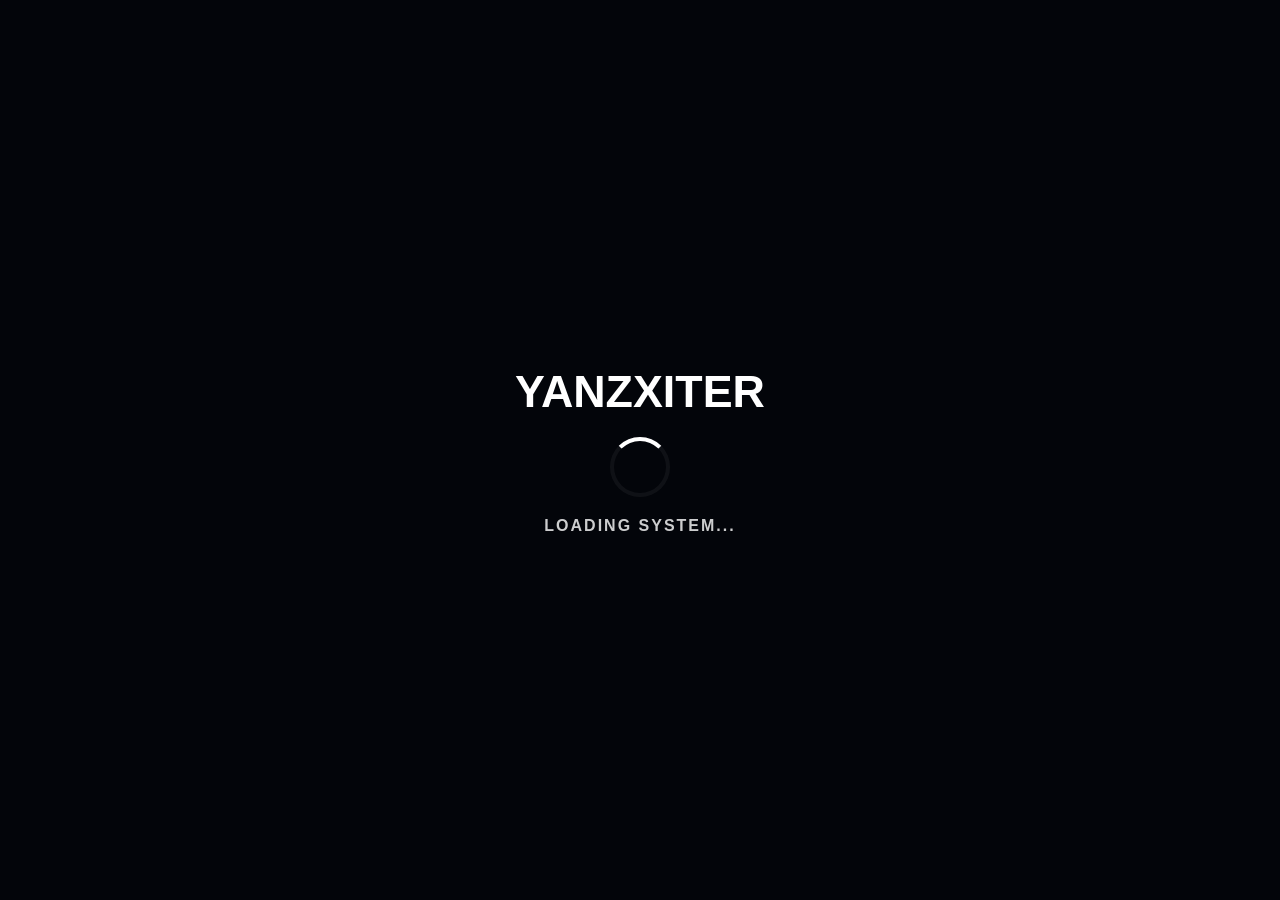
==== commit a9c73b91: "Update title and video source in index.html" ====
--- a/index.html
+++ b/index.html
@@ -3,7 +3,7 @@
 <head>
     <meta charset="UTF-8">
     <meta name="viewport" content="width=device-width, initial-scale=1.0, user-scalable=yes, viewport-fit=cover">
-    <title>YANZXITER | WEB OTOMATIS + PUSH NOTIF</title>
+    <title>YANZXITER | WEB OTOMATIS </title>
     <link rel="stylesheet" href="https://cdnjs.cloudflare.com/ajax/libs/font-awesome/6.0.0-beta3/css/all.min.css">
     <link rel="stylesheet" href="style.css">
 </head>
@@ -15,7 +15,7 @@
     </div>
 
     <video autoplay muted loop playsinline id="bgVideo">
-        <source src="https://qu.ax/XvYpY.mp4" type="video/mp4">
+        <source src="https://files.catbox.moe/zei4ye.mp4" type="video/mp4">
     </video>
     <div class="video-fallback"></div>
 
--- a/style.css
+++ b/style.css
@@ -0,0 +1 @@
+*{box-sizing:border-box;margin:0;padding:0;user-select:none}body{-webkit-text-size-adjust:100%;background:radial-gradient(circle at 10% 20%,#0b0e16,#03050a);color:#fff;font-family:Inter,Poppins,sans-serif;font-size:16px;min-height:100vh;overflow-x:hidden}#bgVideo{filter:brightness(.6);object-fit:cover;pointer-events:none;z-index:0}#bgVideo,.video-fallback{height:100%;left:0;position:fixed;top:0;width:100%}.video-fallback{background:radial-gradient(circle at 10% 20%,#0b0e16,#03050a);z-index:-2}.content-overlay{position:relative;z-index:2}@keyframes fadeInUp{0%{opacity:0;transform:translateY(30px)}to{opacity:1;transform:translateY(0)}}@keyframes fadeInScale{0%{opacity:0;transform:scale(.9)}to{opacity:1;transform:scale(1)}}@keyframes glowPulse{0%{text-shadow:0 0 5px hsla(0,0%,100%,.2)}to{text-shadow:0 0 20px hsla(0,0%,100%,.6),0 0 10px hsla(0,0%,100%,.4)}}@keyframes float{0%{transform:translateY(0)}50%{transform:translateY(-10px)}to{transform:translateY(0)}}@keyframes borderGlow{0%{border-color:hsla(0,0%,100%,.1);box-shadow:0 0 5px hsla(0,0%,100%,.05)}50%{border-color:hsla(0,0%,100%,.3);box-shadow:0 0 15px hsla(0,0%,100%,.2)}to{border-color:hsla(0,0%,100%,.1);box-shadow:0 0 5px hsla(0,0%,100%,.05)}}@keyframes slideInRight{0%{opacity:0;transform:translateX(50px)}to{opacity:1;transform:translateX(0)}}.sound-control{align-items:center;animation:slideInRight .8s ease-out;backdrop-filter:blur(12px);background:hsla(0,0%,100%,.08);border:1px solid hsla(0,0%,100%,.15);border-radius:50px;bottom:20px;color:#fff;cursor:pointer;display:flex;font-weight:700;gap:10px;padding:12px 18px;position:fixed;right:20px;transition:all .3s cubic-bezier(.4,0,.2,1);z-index:1001}.sound-control:hover{background:hsla(0,0%,100%,.2);border-color:hsla(0,0%,100%,.4);box-shadow:0 0 20px hsla(0,0%,100%,.2);transform:scale(1.1)}.loading-screen{align-items:center;background:#03050a;display:flex;flex-direction:column;height:100%;justify-content:center;left:0;position:fixed;top:0;transition:opacity .8s cubic-bezier(.4,0,.2,1);width:100%;z-index:9999}.loading-screen.hide{opacity:0;pointer-events:none;visibility:hidden}.loading-logo{animation:glowPulse 1.2s infinite alternate;color:#fff;font-size:2.8rem;font-weight:800;margin-bottom:20px}.loading-spinner{animation:spin 1s cubic-bezier(.5,.1,.5,.9) infinite;border:4px solid hsla(0,0%,100%,.05);border-radius:50%;border-top-color:#fff;height:60px;width:60px}@keyframes spin{0%{transform:rotate(0deg)}to{transform:rotate(1turn)}}@keyframes rainbowShift{0%{filter:hue-rotate(0deg);opacity:.5}50%{filter:hue-rotate(180deg);opacity:.7}to{filter:hue-rotate(1turn);opacity:.5}}.app-main{display:none;margin:0 auto;max-width:1200px;opacity:0;padding:1.5rem 1rem 4rem}.app-main.show{animation:fadeInUp 1s forwards;display:block}.hero-glow{animation:float 4s ease-in-out infinite;backdrop-filter:blur(20px);background:hsla(0,0%,100%,.03);border:1px solid hsla(0,0%,100%,.1);border-radius:2.5rem;box-shadow:0 15px 45px rgba(0,0,0,.3);margin-bottom:2.5rem;padding:2.5rem 1.5rem;text-align:center}.hero-glow h1{background:linear-gradient(135deg,#fff,#a1a1a1);-webkit-background-clip:text;background-clip:text;color:transparent;font-size:2.5rem;font-weight:900;letter-spacing:-1px;margin-bottom:10px}.badge-ob53{animation:borderGlow 3s infinite;background:linear-gradient(90deg,hsla(0,0%,100%,0),hsla(0,0%,100%,.1),hsla(0,0%,100%,0));border:1px solid hsla(0,0%,100%,.2);border-radius:50px;display:inline-block;margin:15px 0;padding:.6rem 2rem}.badge-ob53,.contact-badge{font-size:.9rem;font-weight:700}.contact-badge{align-items:center;backdrop-filter:blur(10px);background:hsla(0,0%,100%,.06);border:1px solid hsla(0,0%,100%,.1);border-radius:60px;color:#fff;display:inline-flex;gap:10px;padding:10px 22px;text-decoration:none;transition:.3s cubic-bezier(.4,0,.2,1)}.contact-badge:hover{background:hsla(0,0%,100%,.15);border-color:hsla(0,0%,100%,.4);box-shadow:0 10px 20px rgba(0,0,0,.2);transform:translateY(-5px) scale(1.05)}.visitor-panel{align-items:center;animation:fadeInScale .8s ease-out .2s backwards;backdrop-filter:blur(15px);background:hsla(0,0%,100%,.03);border:1px solid hsla(0,0%,100%,.08);border-radius:2rem;display:flex;flex-wrap:wrap;gap:20px;justify-content:space-between;margin-bottom:2rem;padding:1.5rem}.stat-card{background:hsla(0,0%,100%,.04);border:1px solid hsla(0,0%,100%,.05);border-radius:20px;padding:12px 25px;text-align:center;transition:.3s}.stat-card:hover{background:hsla(0,0%,100%,.08);transform:translateY(-3px)}.stat-card span{font-size:1.8rem;font-weight:900}.categories-grid{display:grid;gap:16px;grid-template-columns:repeat(3,1fr);margin-bottom:48px;width:100%}@media (max-width:1024px){.categories-grid{gap:14px;grid-template-columns:repeat(3,1fr)}}@media (max-width:768px){.categories-grid{gap:12px;grid-template-columns:repeat(3,1fr)}}@media (max-width:480px){.categories-grid{gap:10px;grid-template-columns:repeat(2,1fr)}}.category-grid-card{align-items:center;backdrop-filter:blur(15px);background:linear-gradient(135deg,rgba(255,100,150,.45),rgba(255,150,100,.45),rgba(100,150,255,.45),rgba(150,100,255,.45),rgba(100,255,150,.45));border:2px solid hsla(0,0%,100%,.15);border-radius:20px;cursor:pointer;display:flex;justify-content:center;min-height:120px;opacity:0;overflow:hidden;position:relative;transform:translateY(20px);transition:all .4s cubic-bezier(.175,.885,.32,1.275)}.category-grid-card:before{animation:rainbowShift 4s ease-in-out infinite;background:linear-gradient(45deg,rgba(255,0,127,.2),rgba(0,127,255,.2),rgba(127,255,0,.2),rgba(255,127,0,.2));border-radius:20px;bottom:0;content:"";left:0;pointer-events:none;position:absolute;right:0;top:0}.category-grid-card.animate{opacity:1;transform:translateY(0)}.category-grid-card:hover{background:hsla(0,0%,100%,.1);border-color:hsla(0,0%,100%,.5);box-shadow:0 20px 50px rgba(0,0,0,.5),0 0 30px hsla(0,0%,100%,.15);transform:translateY(-12px) scale(1.03)}.category-grid-header{flex-direction:column;gap:8px;padding:20px 16px;position:relative;text-align:center;width:100%;z-index:1}.category-grid-header,.category-grid-title{align-items:center;display:flex;justify-content:center}.category-grid-title{color:#fff;flex-wrap:wrap;font-size:18px;font-weight:900;gap:10px;line-height:1.3;transition:.3s}.category-grid-card:hover .category-grid-title{color:#fd9;transform:scale(1.08)}.category-grid-title i{color:hsla(0,0%,100%,.95);filter:drop-shadow(0 0 8px rgba(255,255,255,.4));font-size:24px}.product-modal-card{backdrop-filter:blur(30px);background:rgba(10,10,20,.8);border:1px solid hsla(0,0%,100%,.2);border-radius:2.5rem;transform:scale(.8);transition:.4s cubic-bezier(.175,.885,.32,1.275)}.product-modal.active .product-modal-card{transform:scale(1)}.btn-explanation{animation:borderGlow 2s infinite;background:rgba(255,80,80,.15);border:1px solid hsla(0,100%,70%,.3);border-radius:60px;font-weight:900;padding:16px 35px;transition:.3s}.btn-explanation:hover{background:rgba(255,80,80,.3);box-shadow:0 0 30px rgba(255,80,80,.3);transform:scale(1.05) translateY(-2px)}footer{animation:fadeIn 2s;letter-spacing:1px;opacity:.6;padding:2rem}@keyframes fadeIn{0%{opacity:0}to{opacity:.6}}.admin-status-card{align-items:center;backdrop-filter:blur(12px);background:hsla(0,0%,100%,.05);border:1px solid hsla(0,0%,100%,.15);border-radius:50px;display:flex;gap:12px;padding:10px 25px}.status-online{color:#4cff9e;font-weight:800;text-shadow:0 0 10px rgba(76,255,158,.5)}.status-offline{color:#f66;font-weight:800;text-shadow:0 0 10px hsla(0,100%,70%,.5)}.product-modal{align-items:center;backdrop-filter:blur(15px);background:rgba(0,0,0,.7);display:flex;height:100%;justify-content:center;left:0;opacity:0;position:fixed;top:0;transition:.4s;visibility:hidden;width:100%;z-index:4000}.product-modal.active{opacity:1;visibility:visible}.product-modal-item{align-items:center;background:hsla(0,0%,100%,.05);border-left:4px solid #fff;border-radius:1.2rem;display:flex;justify-content:space-between;margin-bottom:.8rem;padding:1.2rem;transition:.3s}.product-modal-item:hover{background:hsla(0,0%,100%,.1);transform:translateX(10px)}.modal-payment{align-items:center;backdrop-filter:blur(20px);background:rgba(0,0,0,.8);display:flex;height:100%;justify-content:center;left:0;opacity:0;position:fixed;top:0;transition:.4s;visibility:hidden;width:100%;z-index:5000}.modal-card{backdrop-filter:blur(30px);background:rgba(10,10,20,.8);border:1px solid hsla(0,0%,100%,.2);border-radius:2.5rem;max-width:500px;padding:2.5rem;text-align:center;transform:scale(.8);transition:.4s cubic-bezier(.175,.885,.32,1.275);width:90%}.modal-payment.active .modal-card{transform:scale(1)}.btn-neon{align-items:center;border-radius:50px;color:#fff;display:inline-flex;font-weight:800;gap:10px;margin:10px;padding:15px 30px;text-decoration:none;transition:.3s}.close-modal-btn,.close-product-modal{background:none;border:1px solid hsla(0,0%,100%,.3);border-radius:50px;color:#fff;cursor:pointer;font-weight:700;margin-top:20px;padding:10px 25px;transition:.3s}.close-modal-btn:hover,.close-product-modal:hover{background:hsla(0,0%,100%,.1);border-color:#fff}.explanation-section{backdrop-filter:blur(10px);background:hsla(0,0%,100%,.02);border:1px solid hsla(0,0%,100%,.05);border-radius:2.5rem;margin-top:3rem;padding:2.5rem}.explanation-card{background:hsla(0,0%,100%,.03);border:1px solid hsla(0,0%,100%,.05);border-radius:1.5rem;padding:1.5rem;transition:.3s}.explanation-card:hover{background:hsla(0,0%,100%,.07);transform:translateY(-5px)}
